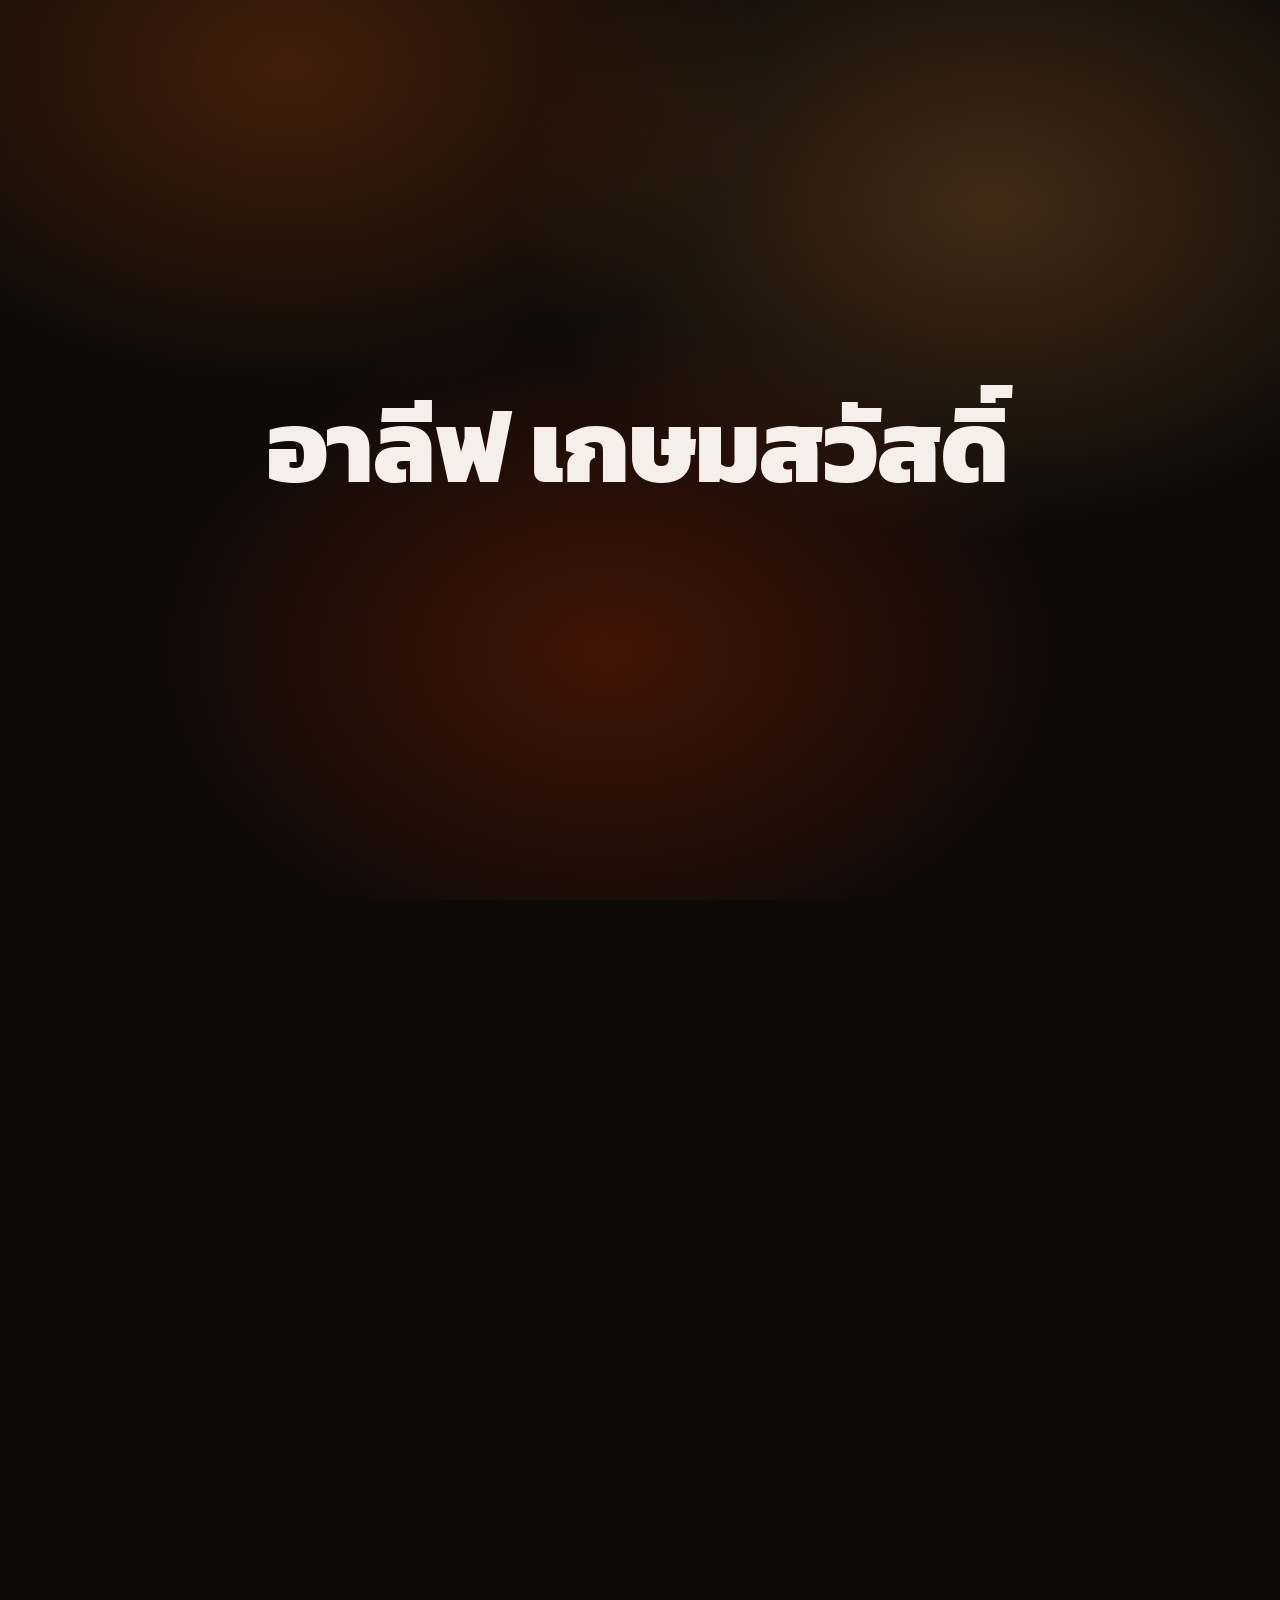
==== about.html @ 43301a78 "About photo beside the card, drifting skills, settings to skip intros About - The ID card no longer " ====
<!doctype html>
<html lang="th">
<head>
<meta charset="utf-8">
<meta name="viewport" content="width=device-width, initial-scale=1">
<title>ประวัติ · อาลีฟ เกษมสวัสดิ์</title>
<meta name="description" content="ประวัติส่วนตัว การศึกษา และทักษะของอาลีฟ เกษมสวัสดิ์">
<!-- settings (menu): skip the page intros, read before anything is drawn -->
<script>try{localStorage.getItem("skipIntro")&&document.documentElement.classList.add("no-intro")}catch(e){}</script>
<link rel="preconnect" href="https://fonts.googleapis.com">
<link rel="preconnect" href="https://fonts.gstatic.com" crossorigin>
<link href="https://fonts.googleapis.com/css2?family=Kanit:wght@400;600;700;800&family=IBM+Plex+Sans+Thai:wght@400;500;600&display=swap" rel="stylesheet">
<link rel="stylesheet" href="assets/style.css?v=15">
<script src="assets/main.js?v=15" defer></script>
</head>
<body>
<header class="site-header">
  <nav aria-label="เมนูหลัก">
    <button class="menu-btn" type="button" aria-label="เปิดเมนู" aria-expanded="false" aria-controls="menu"><i></i><i></i></button>
    <ul class="links" id="menu">
      <li><a href="index.html">หน้าแรก</a></li>
      <li><a href="about.html" aria-current="page">ประวัติ</a></li>
      <li><a href="works.html">ผลงาน</a></li>
      <li><a href="goal.html">เป้าหมาย</a></li>
    </ul>
    <a class="brand" href="index.html">Portfolio</a>
  </nav>
</header>

<main class="page wrap">
  <div class="fold">
    <nav class="crumb" aria-label="ตำแหน่งหน้า"><a href="index.html">หน้าแรก</a><span>/</span>ประวัติ</nav>
    <h1 class="page-title" data-intro aria-label="อาลีฟ เกษมสวัสดิ์ (Arlif Kaseamsawat)"><span class="name" aria-hidden="true"><span class="typed">อาลีฟ เกษมสวัสดิ์</span><span class="caret"></span></span></h1>

    <div class="card-wrap">
      <article class="id-card" data-tilt aria-label="บัตรประวัติ">
        <header class="id-head"><p class="id-word"><span style="--i:0">K</span><span style="--i:1">A</span><span style="--i:2">S</span><span style="--i:3">E</span><span style="--i:4">A</span><span style="--i:5">M</span><span style="--i:6">S</span><span style="--i:7">A</span><span style="--i:8">W</span><span style="--i:9">A</span><span style="--i:10">T</span></p></header>
        <!-- two faces share one spot; the buttons swap them (main.js) -->
        <div class="id-face id-front">
          <dl class="profile">
            <div><dt>ชื่อ-นามสกุล</dt><dd>นายอาลีฟ เกษมสวัสดิ์</dd></div>
            <div><dt>อายุ</dt><dd>17 ปี</dd></div>
            <div><dt>วันเกิด</dt><dd>9 กุมภาพันธ์ 2552</dd></div>
            <div><dt>สัญชาติ</dt><dd>ไทย</dd></div>
            <div><dt>แผนการเรียน</dt><dd>วิทย์-คณิต (STEM)</dd></div>
            <div><dt>อีเมล</dt><dd><a href="mailto:hitonewgen1234@gmail.com">hitonewgen1234@gmail.com</a></dd></div>
          </dl>
          <button class="id-flip" type="button">การศึกษา <span aria-hidden="true">→</span></button>
        </div>
        <div class="id-face id-back">
          <h2>การศึกษา</h2>
          <ol class="crests">
            <li style="--i:0"><img src="assets/wpb-logo.png" alt="ตราโรงเรียนวัดพุทธบูชา" width="88" height="88"><small>มัธยมศึกษาตอนต้น</small><h3>โรงเรียนวัดพุทธบูชา</h3></li>
            <li style="--i:1"><img src="assets/wpb-logo.png" alt="ตราโรงเรียนวัดพุทธบูชา" width="88" height="88"><small>มัธยมศึกษาตอนปลาย</small><h3>โรงเรียนวัดพุทธบูชา</h3><p>วิทย์-คณิต (STEM)</p></li>
            <li class="next" style="--i:2"><img src="assets/kmutt-logo.png" alt="ตรามหาวิทยาลัยเทคโนโลยีพระจอมเกล้าธนบุรี" width="88" height="88"><small>ก้าวต่อไป</small><h3>วิศวกรรมคอมพิวเตอร์ มจธ.</h3><p><a class="more" href="goal.html">ดูเป้าหมาย <span>→</span></a></p></li>
          </ol>
          <button class="id-flip" type="button"><span aria-hidden="true">←</span> ข้อมูลส่วนตัว</button>
        </div>
      </article>
      <!-- the photo beside the card: standing, and arms crossed while hovered; the head comes out over the frame -->
      <figure class="me">
        <div class="me-frame">
          <img class="me-idle" src="assets/me-idle.webp" alt="อาลีฟ เกษมสวัสดิ์ ในชุดนักเรียน" width="284" height="438">
          <img class="me-hover" src="assets/me-hover.webp" alt="" width="284" height="438" aria-hidden="true">
        </div>
        <a class="cloud" href="#skills"><span>SKILL ข้างล่าง ↓</span><i></i><i></i></a>
      </figure>
    </div>
  </div>

  <section class="skills" id="skills" aria-label="ทักษะ">
    <h2 class="skill-title rv" aria-label="SKILL"><svg viewBox="-3 -97 375 104" aria-hidden="true"><path style="--i:0" d="M36 1.4Q26.6 1.4 18.1 -0.1Q9.7 -1.7 3.8 -4.5V-28Q10.4 -24.9 18.3 -23Q26.2 -21 32.8 -21Q38.4 -21 41.4 -22.1Q44.4 -23.2 44.4 -26.3Q44.4 -29.8 39.8 -31.4Q35.1 -33 26.5 -36Q17.5 -39.1 12.4 -42.6Q7.3 -46.2 5 -51.3Q2.8 -56.4 2.8 -63.8Q2.8 -91.6 41.3 -91.6Q46.1 -91.6 51.5 -90.9Q56.8 -90.3 61.8 -89.4Q66.8 -88.5 70.3 -87.4V-63.7Q63.1 -66.5 57.2 -67.7Q51.2 -68.9 46.3 -68.9Q41.4 -68.9 37.5 -68.1Q33.5 -67.3 33.5 -64.1Q33.5 -61.5 37 -60.1Q40.5 -58.8 48.7 -56.6Q59.8 -53.5 65.5 -49.3Q71.1 -45.1 73.2 -39.4Q75.2 -33.7 75.2 -26.5Q75.2 -13.9 65.4 -6.2Q55.6 1.4 36 1.4Z"/><path style="--i:1" d="M83.6 0V-90.2H113.7V-61.6L137.2 -90.2H171.2L140 -52.9L173.7 0H141.8L121.5 -33.9L113.7 -24.8V0Z"/><path style="--i:2" d="M182.1 0V-90.2H212.2V0Z"/><path style="--i:3" d="M223.4 0V-90.2H253.5V-23H292.2V0Z"/><path style="--i:4" d="M297.8 0V-90.2H327.9V-23H366.5V0Z"/></svg></h2>
    <h3 class="skill-cat">ภาษาโปรแกรม</h3>
    <ul class="skill-grid">
      <li class="tile star rv" data-cat="lang"><div class="tile-body"><img src="assets/icons/python.svg" alt="" width="72" height="72"><h4>Python</h4></div><svg class="crown" viewBox="0 0 24 24" role="img" aria-label="ทักษะเด่น"><path fill="currentColor" d="M2.5 7.5 7 11.5l5-7.5 5 7.5 4.5-4L19.5 18h-15z"/><rect fill="currentColor" x="4.5" y="19.5" width="15" height="2.2" rx="1.1"/></svg><button class="see-works" type="button" data-skill="python" aria-label="ดูผลงาน Python">ดูผลงาน ↓</button></li>
      <li class="tile rv" data-cat="lang"><div class="tile-body"><img src="assets/icons/c.svg" alt="" width="72" height="72"><h4>C</h4></div></li>
      <li class="tile rv" data-cat="lang"><div class="tile-body"><img src="assets/icons/cplusplus.svg" alt="" width="72" height="72"><h4>C++</h4></div></li>
      <li class="tile rv" data-cat="lang"><div class="tile-body"><img src="assets/icons/javascript.svg" alt="" width="72" height="72"><h4>JavaScript</h4></div></li>
      <li class="tile rv" data-cat="lang"><div class="tile-body"><img src="assets/icons/typescript.svg" alt="" width="72" height="72"><h4>TypeScript</h4></div></li>
      <li class="tile rv" data-cat="lang"><div class="tile-body"><img src="assets/icons/html.svg" alt="" width="72" height="72"><h4>HTML</h4></div></li>
      <li class="tile rv" data-cat="lang"><div class="tile-body"><img src="assets/icons/css.svg" alt="" width="72" height="72"><h4>CSS</h4></div></li>
      <li class="tile rv" data-cat="lang"><div class="tile-body"><img src="assets/icons/tailwind.svg" alt="" width="72" height="72"><h4>Tailwind</h4></div></li>
      <li class="tile rv" data-cat="lang"><div class="tile-body"><img src="assets/icons/lua.svg" class="mono" alt="" width="72" height="72"><h4>Lua</h4></div></li>
      <li class="tile rv" data-cat="lang"><div class="tile-body"><img src="assets/icons/sql.svg" alt="" width="72" height="72"><h4>SQL</h4></div></li>
    </ul>
    <h3 class="skill-cat">เครื่องมือ</h3>
    <ul class="skill-grid">
      <li class="tile rv" data-cat="tool"><div class="tile-body"><img src="assets/icons/git.svg" alt="" width="72" height="72"><h4>Git</h4></div></li>
      <li class="tile rv" data-cat="tool"><div class="tile-body"><img src="assets/icons/github.svg" class="mono" alt="" width="72" height="72"><h4>GitHub</h4></div></li>
      <li class="tile rv" data-cat="tool"><div class="tile-body"><img src="assets/icons/supabase.svg" alt="" width="72" height="72"><h4>Supabase</h4></div></li>
      <li class="tile rv" data-cat="tool"><div class="tile-body"><img src="assets/icons/terminal.svg" alt="" width="72" height="72"><h4>Terminal</h4></div></li>
      <li class="tile rv" data-cat="tool"><div class="tile-body"><img src="assets/icons/openai.svg" class="mono" alt="" width="72" height="72"><h4>Codex</h4></div></li>
      <li class="tile rv" data-cat="tool"><div class="tile-body"><img src="assets/icons/claude.svg" class="mono" alt="" width="72" height="72"><h4>Claude Code</h4></div></li>
    </ul>
    <h3 class="skill-cat">โปรแกรม</h3>
    <ul class="skill-grid">
      <li class="tile rv" data-cat="app"><div class="tile-body"><img src="assets/icons/vscode.svg" alt="" width="72" height="72"><h4>VS Code</h4></div></li>
      <li class="tile rv" data-cat="app"><div class="tile-body"><img src="assets/icons/arduino.svg" alt="" width="72" height="72"><h4>Arduino IDE</h4></div></li>
      <li class="tile star rv" data-cat="app"><div class="tile-body"><img src="assets/icons/roblox.svg" class="mono" alt="" width="72" height="72"><h4>Roblox Studio</h4></div><svg class="crown" viewBox="0 0 24 24" role="img" aria-label="ทักษะเด่น"><path fill="currentColor" d="M2.5 7.5 7 11.5l5-7.5 5 7.5 4.5-4L19.5 18h-15z"/><rect fill="currentColor" x="4.5" y="19.5" width="15" height="2.2" rx="1.1"/></svg><button class="see-works" type="button" data-skill="roblox" aria-label="ดูผลงาน Roblox Studio">ดูผลงาน ↓</button></li>
      <li class="tile rv" data-cat="app"><div class="tile-body"><img src="assets/icons/unity.svg" class="mono" alt="" width="72" height="72"><h4>Unity</h4></div></li>
      <li class="tile rv" data-cat="app"><div class="tile-body"><img src="assets/icons/blender.svg" alt="" width="72" height="72"><h4>Blender</h4></div></li>
      <li class="tile star rv" data-cat="app"><div class="tile-body"><img src="assets/icons/premiere.svg" alt="" width="72" height="72"><h4>Premiere Pro</h4></div><svg class="crown" viewBox="0 0 24 24" role="img" aria-label="ทักษะเด่น"><path fill="currentColor" d="M2.5 7.5 7 11.5l5-7.5 5 7.5 4.5-4L19.5 18h-15z"/><rect fill="currentColor" x="4.5" y="19.5" width="15" height="2.2" rx="1.1"/></svg><button class="see-works" type="button" data-skill="premiere" aria-label="ดูผลงาน Premiere Pro">ดูผลงาน ↓</button></li>
      <li class="tile rv" data-cat="app"><div class="tile-body"><img src="assets/icons/photoshop.svg" alt="" width="72" height="72"><h4>Photoshop</h4></div></li>
    </ul>
  </section>
</main>

<!-- ผลงานของทักษะเด่น: แทน <div class="work-ph">เร็วๆ นี้</div> ด้วยรูปจริง เช่น
     <img src="assets/works/python-1.webp" alt="ชื่อผลงาน"><figcaption>ชื่อผลงาน</figcaption> -->
<section class="works wrap" id="works" hidden>
    <div class="works-panel" data-skill="python" hidden>
      <h2><img src="assets/icons/python.svg" alt="" width="44" height="44">ผลงาน Python</h2>
      <div class="works-grid">
        <figure class="work"><div class="work-ph">เร็วๆ นี้</div></figure>
        <figure class="work"><div class="work-ph">เร็วๆ นี้</div></figure>
        <figure class="work"><div class="work-ph">เร็วๆ นี้</div></figure>
      </div>
    </div>
    <div class="works-panel" data-skill="roblox" hidden>
      <h2><img src="assets/icons/roblox.svg" class="mono" alt="" width="44" height="44">ผลงาน Roblox Studio</h2>
      <div class="works-grid">
        <figure class="work"><div class="work-ph">เร็วๆ นี้</div></figure>
        <figure class="work"><div class="work-ph">เร็วๆ นี้</div></figure>
        <figure class="work"><div class="work-ph">เร็วๆ นี้</div></figure>
      </div>
    </div>
    <div class="works-panel" data-skill="premiere" hidden>
      <h2><img src="assets/icons/premiere.svg" alt="" width="44" height="44">ผลงาน Premiere Pro</h2>
      <div class="works-grid">
        <figure class="work"><div class="work-ph">เร็วๆ นี้</div></figure>
        <figure class="work"><div class="work-ph">เร็วๆ นี้</div></figure>
        <figure class="work"><div class="work-ph">เร็วๆ นี้</div></figure>
      </div>
    </div>
</section>

<footer class="site-footer">
  <div class="wrap"><a href="mailto:hitonewgen1234@gmail.com">hitonewgen1234@gmail.com ↗</a></div>
</footer>
</body>
</html>
---- assets/style.css ----
:root{
  --bg:#0d0a08; --surface:#16110e; --surface-2:#1f1814; --line:rgba(255,255,255,.08);
  --text:#f6efe9; --muted:#ab9f96; --orange:#ff6a13; --orange-2:#ffa047; --orange-dim:rgba(255,106,19,.14);
  --radius:20px; --ease:cubic-bezier(.2,.8,.2,1);
}
*{box-sizing:border-box;margin:0;padding:0}
html{scroll-behavior:smooth;background:var(--bg);scrollbar-gutter:stable}
/* site background: three soft orange lights drifting slowly (the Aurora component in plain CSS; main.js adds the layer) */
.aurora{position:fixed;inset:0;z-index:-1;overflow:hidden;pointer-events:none}
.aurora i{position:absolute;width:75%;height:75%;border-radius:50%;opacity:.22;background:radial-gradient(closest-side,var(--c),transparent);animation:aurora 20s ease-in-out infinite}
.aurora i:nth-child(1){left:-15%;top:-30%;--c:var(--orange)}
.aurora i:nth-child(2){left:40%;top:-15%;--c:var(--orange-2);animation-duration:27s;animation-delay:-6s}
.aurora i:nth-child(3){left:10%;top:35%;--c:#ff3d00;animation-duration:34s;animation-delay:-13s}
@keyframes aurora{0%,100%{transform:translate3d(0,0,0) rotate(0deg) scale(1)}33%{transform:translate3d(8%,6%,0) rotate(12deg) scale(1.08)}66%{transform:translate3d(-6%,10%,0) rotate(-8deg) scale(.96)}}
body{color:var(--text);font:400 17px/1.75 "IBM Plex Sans Thai",system-ui,sans-serif;overflow-x:hidden;-webkit-font-smoothing:antialiased}
h1,h2,h3{font-family:Kanit,sans-serif;line-height:1.2;letter-spacing:-.01em}
a{color:inherit;text-decoration:none}
img{display:block;max-width:100%}
:focus-visible{outline:2px solid var(--orange);outline-offset:3px;border-radius:6px}
.wrap{width:min(1120px,100% - 32px);margin-inline:auto}
.accent{color:var(--orange)}

/* ---------- Page transitions (Chrome/Edge; other browsers just navigate) ---------- */
@view-transition{navigation:auto}
.site-header{view-transition-name:site-header}
::view-transition-old(root){animation:vt-out .3s var(--ease) both}
::view-transition-new(root){animation:vt-in .55s var(--ease) both}
@keyframes vt-out{to{opacity:0;transform:translateY(-10px)}}
@keyframes vt-in{from{opacity:0;transform:translateY(18px)}}
html:active-view-transition-type(aw)::view-transition-old(root){animation:page-in .35s var(--ease) reverse both}
html:active-view-transition-type(aw)::view-transition-new(root){animation:page-in .35s var(--ease) both}
::view-transition-group(aw-photo){animation-duration:.55s;animation-timing-function:var(--ease)}
.aw-detail[open]{animation:none}

/* ---------- Menu: one button top-left, pages slide in from the left ---------- */
.site-header{position:fixed;top:18px;left:18px;z-index:50}
.menu-btn{position:relative;z-index:2;width:48px;height:48px;border-radius:50%;border:1px solid var(--line);background:rgba(22,17,14,.94);cursor:pointer;transition:border-color .25s}
.menu-btn:hover{border-color:rgba(255,106,19,.6)}
/* "Portfolio" in the top-right corner, level with the menu button */
.brand{position:fixed;top:18px;right:clamp(20px,3vw,40px);font:800 clamp(24px,2.6vw,32px)/48px Kanit;letter-spacing:.03em;color:var(--text);transition:color .25s}
.brand::after{content:".";color:var(--orange)}
.brand:hover{color:var(--orange)}
/* home: a hand-drawn arrow points at the menu until it has been opened once */
.menu-hint{position:fixed;top:68px;left:38px;z-index:49;display:flex;align-items:flex-end;gap:8px;pointer-events:none;
  font:600 16px/1.2 Kanit;color:#fff;text-shadow:0 2px 10px rgba(0,0,0,.7);animation:fade-up .6s var(--ease) 1.2s backwards,bob 2.6s ease-in-out 2.6s infinite;transition:opacity .3s,visibility .3s}
.menu-hint svg{width:52px;height:52px;flex:none;overflow:visible}
.menu-hint path{fill:none;stroke:var(--orange);stroke-width:3;stroke-linecap:round;stroke-linejoin:round;stroke-dasharray:1;stroke-dashoffset:1;animation:draw .8s var(--ease) 1.4s forwards}
@keyframes draw{to{stroke-dashoffset:0}}
.menu-hint span{margin-bottom:-6px}
.menu-seen .menu-hint{opacity:0;visibility:hidden}
.menu-btn i{position:absolute;left:14px;right:14px;height:2px;background:var(--text);border-radius:2px;transition:transform .35s var(--ease)}
.menu-btn i:first-child{top:19px}.menu-btn i:last-child{top:27px}
.menu-open .menu-btn i:first-child{transform:translateY(4px) rotate(45deg)}
.menu-open .menu-btn i:last-child{transform:translateY(-4px) rotate(-45deg)}
.links{position:fixed;top:0;left:0;bottom:0;z-index:1;width:min(340px,80vw);display:flex;flex-direction:column;justify-content:center;gap:2px;list-style:none;counter-reset:nav;
  padding:96px 40px 40px;background:var(--surface);border-right:1px solid var(--line);transform:translateX(-100%);visibility:hidden;transition:transform .45s var(--ease),visibility .45s;will-change:transform}
.links a{display:inline-flex;align-items:baseline;gap:16px;font:600 clamp(36px,4.6vw,50px)/1.3 Kanit;color:var(--text);padding:4px 0;
  opacity:0;transform:translateX(-24px);transition:opacity .45s var(--ease),transform .45s var(--ease),color .25s}
.links a::before{content:counter(nav,decimal-leading-zero);counter-increment:nav;font:600 13px/1 Kanit;color:var(--muted)}
.links a:hover,.links a[aria-current=page]{color:var(--orange)}
/* dims the page behind the open menu; clicking it closes the menu (main.js) */
.site-header::after{content:"";position:fixed;inset:0;z-index:-1;background:rgba(0,0,0,.55);opacity:0;visibility:hidden;transition:opacity .4s,visibility .4s}
body.menu-open{overflow:hidden}
.menu-open .links{transform:none;visibility:visible}
.menu-open .site-header::after{opacity:1;visibility:visible}
.menu-open .links a{opacity:1;transform:none;transition-delay:calc(var(--i,0) * 45ms + 90ms)}
/* settings: a small gear row at the foot of the menu, opening one switch */
.menu-set{margin-top:28px;padding-top:18px;border-top:1px solid var(--line);opacity:0;transform:translateX(-24px);transition:opacity .45s var(--ease),transform .45s var(--ease)}
.menu-open .menu-set{opacity:1;transform:none;transition-delay:290ms}
.set-btn{display:inline-flex;align-items:center;gap:10px;padding:8px 0;border:0;background:none;color:var(--muted);font:600 16px/1 Kanit;cursor:pointer;transition:color .2s}
.set-btn:hover,.set-btn[aria-expanded=true]{color:var(--text)}
.set-btn svg{width:20px;height:20px;transition:transform .5s var(--ease)}
.set-btn[aria-expanded=true] svg{transform:rotate(90deg)}
.set-panel{margin-top:10px;padding:14px;border-radius:14px;background:var(--surface-2);border:1px solid var(--line)}
.set-panel[hidden]{display:none}
.switch{display:flex;align-items:center;gap:12px;font:500 15px/1.35 "IBM Plex Sans Thai";cursor:pointer}
.switch input{position:absolute;opacity:0;width:1px;height:1px}
.switch .knob{position:relative;flex:none;width:42px;height:24px;border-radius:99px;background:#3a302a;transition:background-color .25s}
.switch .knob::after{content:"";position:absolute;top:3px;left:3px;width:18px;height:18px;border-radius:50%;background:#fff;transition:transform .25s var(--ease)}
.switch input:checked+.knob{background:var(--orange)}
.switch input:checked+.knob::after{transform:translateX(18px)}
.switch input:focus-visible+.knob{outline:2px solid var(--orange);outline-offset:3px}
.set-note{margin-top:8px;font-size:13px;color:var(--muted)}
.site-header::after{will-change:opacity}
/* while the menu is open, the always-moving effects behind it (background lights, glass blur over them, rainbow) hold still,
   so the browser only has to move the panel */
.menu-open :is(.aurora i,[data-tier=rainbow],.rainbow-text,.aw-tags .rainbow,.cat-tabs .rainbow-tab,.id-word span,.hero-photo img),
.menu-open .aw-slot::before,.menu-open .aw-tags .silver::after{animation-play-state:paused}

/* ---------- Line-by-line reveal for big headings ---------- */
/* padding keeps Thai tone marks from being clipped by overflow:hidden */
.line{display:block;overflow:hidden;padding:.16em 0 .06em;margin:-.16em 0 -.06em}
.line>span{display:inline-block;transform:translateY(110%);animation:line-up 1s var(--ease) forwards;animation-delay:calc(var(--d,0) * 130ms + 150ms)}
@keyframes line-up{to{transform:none}}
.fade-up{opacity:0;animation:fade-up .9s var(--ease) forwards;animation-delay:calc(var(--d,0) * 130ms + 150ms)}
@keyframes fade-up{from{opacity:0;transform:translateY(16px)}to{opacity:1;transform:none}}

/* scroll reveal */
.js .rv{opacity:0;transform:translateY(36px);transition:opacity .9s var(--ease),transform .9s var(--ease)}
.js .rv.on{opacity:1;transform:none}

/* ---------- Home: photo + caption only ---------- */
.hero-photo{position:relative;height:100svh;min-height:560px;overflow:hidden;display:flex;align-items:flex-end}
.hero-photo img{position:absolute;inset:0;width:100%;height:100%;object-fit:cover;object-position:52% 40%;
  animation:kenburns 18s ease-out both;transition:translate .8s ease-out}
@keyframes kenburns{from{transform:scale(1.16)}to{transform:scale(1.05)}}
.slide::after{content:"";position:absolute;inset:0;background:
  linear-gradient(180deg,rgba(0,0,0,.45) 0%,rgba(0,0,0,0) 26%,rgba(0,0,0,.15) 50%,rgba(10,6,4,.94) 100%)}
.caption{position:relative;z-index:1;padding-bottom:clamp(40px,9vh,88px)}
.caption :is(h1,h2){font-size:clamp(36px,6.4vw,84px);font-weight:800}
.slide{position:absolute;inset:0;display:flex;align-items:flex-end;opacity:0;transition:opacity 1.2s var(--ease)}
.slide.on{opacity:1;z-index:1}
/* the caption animation replays each time its slide comes back */
.slide:not(.on) :is(.line>span,.fade-up),.slide:not(.on) img{animation:none}
.logo-slide{background:#fff}
.logo-slide img{object-fit:contain;padding:16vh 24vw 42vh}
.dots{position:absolute;z-index:4;right:clamp(20px,4vw,48px);bottom:clamp(10px,3vh,28px);display:flex;gap:10px}
.dots button{width:28px;height:24px;padding:10px 0;border:0;background:rgba(255,255,255,.35) content-box;cursor:pointer;transition:background-color .3s,width .3s}
.dots button[aria-current]{width:44px;background-color:var(--orange)}
.caption .sub{display:flex;align-items:center;gap:14px;margin-top:22px;color:rgba(255,255,255,.82);font-size:clamp(15px,1.6vw,18px)}
.caption .sub::before{content:"";width:36px;height:2px;flex:none;background:var(--orange)}

/* ---------- Inner pages ---------- */
.page{padding:clamp(124px,17vh,170px) 0 40px;min-height:calc(100svh - 120px)}
.crumb{font-size:14px;color:var(--muted);margin-bottom:22px}
.crumb a{transition:color .2s}.crumb a:hover{color:var(--orange)}
.crumb span{margin:0 8px;opacity:.5}
.page-title{font-size:clamp(40px,6.6vw,84px);font-weight:800}
h2{font-size:clamp(26px,3.4vw,38px);font-weight:700;margin:96px 0 32px}

/* profile: an ID card with the photo; tilts with the mouse (main.js) and a light sheen sweeps across on hover */
.card-wrap{margin-top:16px;display:flex;align-items:center;gap:clamp(28px,5vw,72px);max-width:1120px}
.card-wrap .id-card{flex:1 1 0;min-width:0}
.id-card{position:relative;overflow:hidden;max-width:820px;display:grid;grid-template-areas:"head" "face";gap:14px;
  padding:18px 26px 22px;border-radius:24px;border:1px solid rgba(255,255,255,.1);
  background:radial-gradient(120% 90% at 100% 0%,rgba(255,106,19,.2),transparent 55%),linear-gradient(160deg,#1f1813,#100b08);
  box-shadow:0 30px 80px -30px rgba(0,0,0,.85),inset 0 1px 0 rgba(255,255,255,.06);transition:transform .25s ease-out}
.id-card::after{content:"";position:absolute;inset:0;pointer-events:none;
  background:linear-gradient(115deg,transparent 38%,rgba(255,255,255,.09) 48%,transparent 58%) 130% 0/250% 100% no-repeat;transition:background-position 1s var(--ease)}
.id-card:hover::after{background-position:-30% 0}
.id-head{grid-area:head;padding-bottom:14px;border-bottom:1px dashed rgba(255,255,255,.14)}
/* surname in orange; a white glint runs across the letters every few seconds */
.id-word{font:800 clamp(20px,2.6vw,28px)/1.2 Kanit;letter-spacing:.2em}
.id-word span{color:var(--orange);animation:glint 3.6s ease-in-out infinite;animation-delay:calc(var(--i) * 90ms)}
@keyframes glint{0%,24%,100%{color:var(--orange)}12%{color:#fff}}
/* the shown face turns visible at once (so it can take focus); the hidden one only after it has faded */
.id-face{grid-area:face;transition:opacity .5s var(--ease),transform .5s var(--ease)}
.id-card.show-edu .id-front,.id-card:not(.show-edu) .id-back{opacity:0;visibility:hidden;transform:translateY(12px) scale(.98);transition:opacity .5s var(--ease),transform .5s var(--ease),visibility 0s .5s}
.id-front{display:grid;grid-template-areas:"info" "flip";gap:14px 32px}
.id-flip{grid-area:flip;justify-self:end;align-self:end;display:inline-flex;gap:8px;align-items:center;padding:10px 18px;border-radius:999px;border:1px solid rgba(255,106,19,.5);
  background:var(--orange-dim);color:var(--orange);font:600 15px/1 Kanit;cursor:pointer;transition:background-color .3s,color .3s}
.id-flip:hover{background:var(--orange);color:#1a0b02}
.id-back{display:flex;flex-direction:column;gap:14px}
.id-back h2{font-size:22px;font-weight:700;margin:0}
.id-back .id-flip{align-self:flex-end;margin-top:auto}
.crests{list-style:none;position:relative;margin:auto 0;display:grid;grid-template-columns:repeat(3,1fr);gap:20px;text-align:center}
.crests::before{content:"";position:absolute;left:16.7%;right:16.7%;top:44px;border-top:2px dashed rgba(255,106,19,.45)}
.crests img{position:relative;display:block;width:88px;height:88px;object-fit:contain;margin:0 auto 12px;padding:4px;border-radius:50%;background:radial-gradient(circle,#1a130f 62%,transparent 64%)}
.show-edu .crests li{animation:crest-in .6s var(--ease) backwards;animation-delay:calc(var(--i) * 120ms + 150ms)}
@keyframes crest-in{from{opacity:0;transform:translateY(16px) scale(.9)}}
.crests small{font:600 13px/1.2 Kanit;color:var(--orange)}
.crests h3{font-size:17px;font-weight:600;line-height:1.4;margin-top:6px}
.crests .next h3{color:var(--orange)}
.crests p{color:var(--muted);font-size:14px}
.profile{grid-area:info;display:grid;grid-template-columns:1fr 1fr;gap:0 24px;align-content:center}
.profile div{padding:11px 0;border-bottom:1px solid var(--line)}
.profile div:first-child,.profile div:last-child{grid-column:1/-1}
.profile div:last-child{border:0}
.profile dt{color:var(--muted);font-size:13px}
.profile dd{font-weight:500;margin-top:2px;overflow-wrap:anywhere}
@media (max-width:600px){
  .id-card{padding:20px}
  .crests{grid-template-columns:1fr;text-align:left}
  .crests::before{left:31px;right:auto;top:32px;bottom:32px;border-top:0;border-left:2px dashed rgba(255,106,19,.45)}
  .crests li{display:grid;grid-template-columns:64px 1fr;column-gap:14px;align-content:center}
  .crests img{grid-row:span 3;width:64px;height:64px;margin:0}
}
/* about: the name types in the middle of the screen, then glides into place (main.js) */
.name{display:inline-block;transform-origin:0 0}
.page-title .caret{width:.07em;height:.85em;vertical-align:-.06em;margin-left:.06em}
.name-intro [data-intro]{position:fixed;inset:0;z-index:60;display:grid;place-items:center;padding:0 16px;text-align:center;font-size:clamp(44px,8vw,112px)}
.page>*,.fold>*,.site-footer{transition:opacity .9s var(--ease),transform .9s var(--ease)}
.site-header{transition:opacity .9s var(--ease)}
.name-intro .site-header{opacity:0}
.name-intro .page>:not(.fold),.name-intro .fold>:not([data-intro]),.name-intro .site-footer{opacity:0;transform:translateY(28px)}
.fold{min-height:calc(100svh - clamp(124px,17vh,170px));display:flex;flex-direction:column}
/* a little white cloud pops out of the photo once the name has landed, then floats; it links down to the skills */
/* the photo: a framed panel with an orange glow; the person stands on its floor and the head comes out over the top edge.
   Hovering swaps the standing pose for arms crossed (both images share one crop, so nothing jumps) */
.me{position:relative;flex:0 0 clamp(220px,24vw,310px);margin:0;padding-top:24%}
.me-frame{position:relative;aspect-ratio:4/5;border-radius:28px;isolation:isolate;
  background:radial-gradient(90% 70% at 50% 100%,rgba(255,106,19,.55),transparent 65%),radial-gradient(60% 50% at 80% 10%,rgba(255,160,71,.18),transparent 70%),linear-gradient(165deg,#2a1b13,#110b08);
  border:1px solid rgba(255,255,255,.12);box-shadow:0 30px 70px -28px rgba(0,0,0,.9),inset 0 1px 0 rgba(255,255,255,.12);transition:box-shadow .5s var(--ease)}
/* a thin orange ring inside the frame, and fine dots like a studio backdrop */
.me-frame::before{content:"";position:absolute;inset:10px;z-index:-1;border-radius:20px;border:1px solid rgba(255,106,19,.35);
  background:radial-gradient(rgba(255,255,255,.07) 1px,transparent 1.2px) 0 0/14px 14px}
.me-frame img{position:absolute;left:1%;bottom:0;width:98%;height:auto;transform-origin:50% 100%;transition:opacity .35s var(--ease),transform .5s var(--ease);
  filter:drop-shadow(0 18px 22px rgba(0,0,0,.45))}
.me-hover{opacity:0}
.me:hover .me-hover{opacity:1}
.me:hover .me-idle{opacity:0}
.me:hover .me-frame img{transform:scale(1.04)}
.me:hover .me-frame{box-shadow:0 36px 80px -26px rgba(0,0,0,.9),0 0 0 1px rgba(255,106,19,.45),0 0 60px -10px rgba(255,106,19,.45)}
@media (max-width:860px){.card-wrap{flex-direction:column;align-items:stretch}.card-wrap .id-card{flex:none}.me{align-self:center;width:min(260px,70vw);flex-basis:auto}}
.cloud{position:absolute;top:9%;right:-26px;z-index:2;padding:10px 16px;border-radius:999px;background:#fff;color:#1a0b02;font:700 14px/1 Kanit;white-space:nowrap;
  filter:drop-shadow(0 10px 14px rgba(0,0,0,.4));transform-origin:15% 100%;transition:scale .3s cubic-bezier(.3,1.7,.5,1);
  animation:cloud-pop .8s cubic-bezier(.3,1.7,.5,1) 1.1s backwards,bob 3.2s ease-in-out 1.9s infinite}
.name-intro .cloud{animation:none}
@media (max-width:600px){.cloud{right:-6px}}
.cloud span{position:relative;z-index:1}
.cloud::before,.cloud::after,.cloud i{content:"";position:absolute;border-radius:50%;background:#fff}
.cloud::before{width:30px;height:30px;top:-13px;left:16px}
.cloud::after{width:24px;height:24px;top:-9px;right:18px}
/* thought-bubble tail, trailing back toward the face */
.cloud i:first-of-type{width:12px;height:12px;left:12px;bottom:-10px}
.cloud i:last-of-type{width:7px;height:7px;left:2px;bottom:-19px}
.cloud:hover,.cloud:focus-visible{scale:1.08}
@keyframes cloud-pop{0%{opacity:0;transform:scale(0) rotate(-12deg)}60%{opacity:1}}
@keyframes bob{50%{transform:translateY(-5px)}}

/* works: "ผลงาน" sits big in the middle and glitches a few times, then glides into place (main.js); writes faster than SKILL */
.aw-title svg{transform-origin:0 0}
.skill-title.aw-title path{animation-duration:.7s,.5s;animation-delay:calc(var(--i) * 110ms + 100ms),1.1s}
.aw-intro .aw-title{position:fixed;inset:0;z-index:60;display:grid;place-items:center;padding:0 16px}
.aw-intro .aw-title svg{width:min(84vw,620px);height:auto}
.aw-intro .site-header{opacity:0}
.aw-intro .page>:not(.aw-title),.aw-intro .site-footer{opacity:0;transform:translateY(28px)}
.zap{animation:zap .42s steps(1)}
@keyframes zap{
  0%{transform:translate(-5px,1px) skewX(-14deg);clip-path:inset(12% 0 52% 0);filter:drop-shadow(5px 0 #00e5ff) drop-shadow(-5px 0 #ff2a6d)}
  15%{transform:translate(6px,-2px);clip-path:inset(58% 0 6% 0);filter:drop-shadow(-4px 0 #00e5ff) drop-shadow(4px 0 #ff2a6d)}
  30%{transform:translate(-2px,0) skewX(10deg);clip-path:inset(30% 0 34% 0);filter:brightness(2.2) drop-shadow(0 0 14px var(--orange))}
  45%{transform:none;clip-path:none;opacity:.35;filter:none}
  60%{opacity:1;transform:translate(3px,1px);filter:drop-shadow(3px 0 #00e5ff) drop-shadow(-3px 0 #ff2a6d)}
  80%{transform:translate(-1px,0);filter:drop-shadow(0 0 10px var(--orange))}
  100%{transform:none;clip-path:none;opacity:1;filter:none}
}

/* skills (about page): tiles grouped by category; the SKILL title writes itself once it scrolls into view */
.skill-title svg{display:block;height:clamp(64px,9vw,112px);width:auto;overflow:visible}
/* 470 = the longest letter outline (getTotalLength); Chrome restarts dashes on every subpath, hence one path per letter */
.skill-title path{fill:var(--text);fill-opacity:0;stroke:var(--orange);stroke-width:2.5;stroke-linecap:round;stroke-linejoin:round;stroke-dasharray:470;stroke-dashoffset:470;
  animation:write 1.1s ease-in-out forwards,ink .8s ease 2.2s forwards;animation-delay:calc(var(--i) * 250ms + 300ms),2.2s}
@keyframes write{to{stroke-dashoffset:0}}
@keyframes ink{to{fill-opacity:1}}
.js .skill-title.rv:not(.on) path{animation-play-state:paused}
.skill-cat{margin:44px 0 16px;font-size:clamp(18px,2vw,22px);font-weight:600;color:var(--muted)}
/* small horizontal chips: icon + name; featured ones wear a crown on top and link to their works */
.skill-grid{list-style:none;display:flex;flex-wrap:wrap;gap:22px 12px;padding-top:12px}
.skills{--s:0}
.js .skills.drifting .tile{animation:drift var(--dur,9s) ease-in-out var(--del,0s) infinite alternate}
@keyframes drift{
  from{translate:calc(var(--dx,0px) * var(--s)) calc(var(--dy,0px) * var(--s));rotate:calc(var(--r,0deg) * var(--s))}
  to{translate:calc((var(--dx,0px) + var(--fx,0px)) * var(--s)) calc((var(--dy,0px) + var(--fy,0px)) * var(--s));rotate:calc(var(--r,0deg) * var(--s) * -1)}}
.tile{position:relative;display:flex;align-items:center;gap:10px;padding:9px 16px 9px 11px;border-radius:14px;
  background:linear-gradient(90deg,var(--c1),var(--c2));border:1px solid var(--line);transition:border-color .3s,transform .3s var(--ease)}
.tile[data-cat=lang]{--c1:rgba(124,45,18,.5);--c2:rgba(154,52,18,.5)}
.tile[data-cat=tool]{--c1:rgba(120,53,15,.5);--c2:rgba(146,64,14,.5)}
.tile[data-cat=app]{--c1:rgba(127,29,29,.5);--c2:rgba(153,27,27,.5)}
.tile-body{display:flex;align-items:center;gap:10px}
.tile img{width:30px;height:30px}
.tile img.mono{filter:brightness(0) invert(1)}
.tile h4{margin:0;font-size:14px;font-weight:600;letter-spacing:.05em;text-transform:uppercase;white-space:nowrap}
.tile:hover{border-color:rgba(255,106,19,.5);transform:translateY(-2px)}
.crown{position:absolute;top:-19px;left:50%;width:26px;height:26px;color:var(--orange);transform:translateX(-50%) rotate(-10deg);
  filter:drop-shadow(0 3px 6px rgba(0,0,0,.55));transition:transform .4s cubic-bezier(.3,1.6,.5,1)}
.star{border-color:rgba(255,106,19,.55)}
.star:hover .crown,.star:focus-within .crown{transform:translateX(-50%) translateY(-3px) rotate(8deg)}
.see-works{margin-left:4px;padding:6px 12px;border:0;border-radius:99px;white-space:nowrap;cursor:pointer;
  background:var(--orange);color:#1a0b02;font:600 13px/1 "IBM Plex Sans Thai";transition:background .25s}
.see-works:hover{background:var(--orange-2)}

/* works for a featured skill: opened by its button, zoom + fade in */
.works{padding:40px 0 20px}
.works-panel{scroll-margin-top:96px}
.works-panel h2{display:flex;align-items:center;gap:14px;margin:0 0 28px}
.works-panel h2 img{width:44px;height:44px}
.works-panel h2 img.mono{filter:brightness(0) invert(1)}
.works-grid{display:grid;grid-template-columns:repeat(auto-fill,minmax(280px,1fr));gap:16px}
.work{border-radius:20px;overflow:hidden;background:var(--surface);border:1px solid var(--line)}
.work img,.work-ph{display:block;width:100%;aspect-ratio:4/3;object-fit:cover}
.work-ph{display:grid;place-items:center;color:var(--muted);font-size:15px;background:var(--surface-2);border-bottom:1px dashed rgba(255,255,255,.12)}
.work figcaption{padding:14px 18px;font-weight:500}
.work.in{animation:zoom-in .8s var(--ease) both}
@keyframes zoom-in{from{opacity:0;transform:scale(.8)}to{opacity:1;transform:none}}

/* award */
.meta{display:grid;grid-template-columns:auto 1fr;gap:12px 24px;margin:28px 0;padding:22px 24px;border-radius:var(--radius);background:var(--surface);border:1px solid var(--line)}
.meta dt{color:var(--muted);font-size:14px}
.meta dd{font-weight:500}
.more{display:inline-flex;gap:10px;align-items:center;font-weight:600;color:var(--orange)}
.more span{transition:transform .3s var(--ease)}
.more:hover span{transform:translateX(6px)}
/* awards: photo-pile cards that fan out on hover and open a detail sheet */
.aw-grid{display:grid;grid-template-columns:repeat(auto-fill,minmax(300px,1fr));gap:40px 32px;margin-top:64px}
.aw-slot{position:relative;display:grid}
/* tier frame: silver medal, orange award, plain entry */
[data-tier]{border:1.5px solid transparent;background:linear-gradient(var(--surface),var(--surface)) padding-box,var(--frame) border-box}
[data-tier=silver]{--frame:linear-gradient(140deg,#eef1f3,#7b848b 35%,#f7f9fa 55%,#868f96 80%,#d5dadd)}
[data-tier=orange]{--frame:linear-gradient(140deg,var(--orange-2),var(--orange) 45%,#a8400c 70%,var(--orange-2))}
[data-tier=plain]{--frame:linear-gradient(rgba(255,255,255,.16),rgba(255,255,255,.06))}
.aw-card{grid-area:1/1;position:relative;display:flex;flex-direction:column;padding:10px;border-radius:22px;box-shadow:0 28px 50px -18px rgba(0,0,0,.75);transition:transform .25s ease-out,box-shadow .4s}
.aw-slot:hover .aw-card{box-shadow:0 36px 60px -16px rgba(0,0,0,.85)}
.aw-photo{position:relative;aspect-ratio:4/3;overflow:hidden;border-radius:14px;background:var(--surface-2)}
.aw-photo img{width:100%;height:100%;object-fit:cover;transition:transform 1.4s var(--ease)}
.aw-card:is(:hover,:focus-within) .aw-photo img{transform:scale(1.06)}
/* light glare that follows the tilt */
.aw-photo::after{content:"";position:absolute;inset:0;background:radial-gradient(circle at var(--mx,30%) var(--my,0%),rgba(255,255,255,.38),transparent 55%);mix-blend-mode:soft-light;opacity:0;transition:opacity .4s}
.aw-card:hover .aw-photo::after{opacity:1}
.aw-body{display:flex;flex-direction:column;gap:8px;flex:1;padding:20px 14px 8px}
.aw-tags{display:flex;flex-wrap:wrap;gap:8px;font-size:13px}
.aw-tags span{padding:4px 12px;border-radius:99px;border:1px solid var(--line);color:var(--muted)}
.aw-tags .badge{border-color:transparent;background:var(--orange);color:#1a0b02;font-weight:600}
.aw-tags .silver{position:relative;overflow:hidden;background:linear-gradient(135deg,#8f989f,#eef2f5 50%,#8f989f);border:0}
.aw-tags .silver::after{content:"";position:absolute;inset:0;background:linear-gradient(100deg,transparent 30%,rgba(255,255,255,.95) 50%,transparent 70%);transform:translateX(-120%);animation:sheen 3.2s ease-in-out infinite}
@keyframes sheen{55%,100%{transform:translateX(120%)}}
.aw-tags .flat{background:transparent;border-color:var(--line);color:var(--text)}
.aw-card h2{font:700 clamp(22px,2.2vw,28px)/1.2 Kanit;margin:6px 0 0}
.aw-tease{color:var(--muted)}
.aw-stat{font:600 15px/1.4 Kanit;color:var(--orange-2)}
.aw-foot{display:flex;flex-wrap:wrap;justify-content:space-between;align-items:center;gap:10px 12px;margin-top:auto;padding-top:18px;color:var(--muted)}
.aw-foot small{order:-1;flex-basis:100%;font-size:13px}
.aw-open{display:inline-flex;gap:8px;padding:9px 18px;border:0;border-radius:99px;background:var(--orange-dim);font:600 16px Kanit;color:var(--orange-2);cursor:pointer;transition:background-color .3s,color .3s}
.aw-card:hover .aw-open{background:var(--orange);color:#1a0b02}
.aw-open::after{content:"";position:absolute;inset:0;border-radius:22px}
.aw-open:focus-visible{outline:none}
.aw-open:focus-visible::after{outline:2px solid var(--orange);outline-offset:3px}
.aw-open span{transition:transform .3s var(--ease)}
.aw-card:hover .aw-open span{transform:translateX(6px)}
.aw-detail{width:min(880px,94vw);max-width:none;color:var(--text)}
.aw-sheet,.aw-gallery{scrollbar-width:thin;scrollbar-color:rgba(255,106,19,.5) transparent}
.aw-sheet{max-height:90dvh;overflow:auto;overscroll-behavior:contain;padding:28px;border-radius:24px}
.aw-sheet>p{font-size:17px}
.aw-sheet h3{font:600 19px Kanit;color:var(--orange-2);margin:28px 0 8px}
.aw-sheet .meta{margin:22px 0 0}
body:has(.aw-detail[open]){overflow:hidden}
.aw-close{position:absolute;top:12px;right:12px;z-index:2;width:44px;height:44px;border-radius:50%;border:0;background:var(--orange);color:#1a0b02;font-size:22px;cursor:pointer}
.aw-gallery{display:flex;gap:12px;overflow-x:auto;scroll-snap-type:x mandatory;padding-bottom:6px}
.aw-gallery figure{flex:none;scroll-snap-align:start;cursor:zoom-in}
.aw-gallery img{height:clamp(200px,40vh,340px);width:auto;border-radius:14px}
.aw-sheet header{margin:24px 0 14px}
.aw-sheet header h2{font:700 clamp(26px,3vw,36px)/1.2 Kanit;margin:10px 0 4px}
.aw-org{color:var(--muted);font-size:15px}
.aw-links{display:flex;flex-wrap:wrap;gap:10px;margin-top:24px}
.aw-links a{padding:10px 18px;border-radius:99px;border:1px solid rgba(255,106,19,.45);font-weight:500;transition:background-color .2s}
.aw-links a:hover{background:var(--orange-dim)}
.exact{display:grid;grid-template-columns:repeat(5,1fr);gap:8px;margin-top:18px;padding:0;list-style:none}
.exact li{padding:12px 4px;border-radius:14px;background:var(--surface-2);text-align:center;font-size:13px;color:var(--muted)}
.exact b{display:block;font:800 30px/1.1 Kanit;color:var(--orange)}
.aw-cert,.aw-certs{max-width:560px;cursor:zoom-in}
.aw-cert{max-width:360px}
.aw-cert img,.aw-certs img{width:100%;height:auto;border-radius:12px}
.aw-cert figcaption,.aw-certs figcaption{margin-top:10px;font-size:14px;color:var(--muted)}
.aw-certs{display:grid}
.aw-certs .slide{position:static;display:block;grid-area:1/1;transition:opacity .8s var(--ease),visibility 0s .8s}
.aw-certs .slide.on{transition-delay:0s}
.aw-certs .slide:not(.on){visibility:hidden}
.aw-certs .slide::after{content:none}
.aw-certs .dots{position:static;grid-area:2/1;margin-top:12px}
@media (max-width:600px){.aw-sheet{padding:18px}.aw-close{top:8px;right:8px}}

/* works categories: tab row filters the sections (main.js) */
.cat-tabs{display:flex;flex-wrap:wrap;gap:10px;margin-top:48px}
.cat-tabs button{padding:10px 20px;border-radius:99px;border:1px solid var(--line);background:var(--surface);color:var(--muted);font:600 16px/1.2 Kanit;cursor:pointer;transition:color .25s,border-color .25s,background-color .25s}
.cat-tabs button:hover{color:var(--text);border-color:rgba(255,106,19,.5)}
.cat-tabs button[aria-pressed=true]{background:var(--orange);border-color:var(--orange);color:#1a0b02}
.aw-cat .aw-grid{margin-top:0}
.cat-head{display:flex;align-items:baseline;gap:12px;margin:72px 0 28px}
.cat-head small{font:600 15px/1 Kanit;color:var(--muted)}
.pop{animation:zoom-in .7s var(--ease) both}
/* certificate cards: show the whole certificate instead of cropping it */
.aw-photo.doc{padding:14px;background:#efe9e3}
.aw-photo.doc img{object-fit:contain}

/* ---------- "ทำด้วยตัวเอง": rainbow that turns around the frame and glows ---------- */
@property --spin{syntax:"<angle>";inherits:true;initial-value:0deg}
:root{--rainbow:conic-gradient(from var(--spin),#ff3d6e,#ff9f1c,#ffe14d,#3dff8f,#2ee6ff,#4d7cff,#b84dff,#ff3d6e)}
@keyframes spin{to{--spin:360deg}}
@keyframes hue{to{background-position:200% 0}}
[data-tier=rainbow]{isolation:isolate;overflow:hidden;border:0;padding:12px;background:none}
[data-tier=rainbow]::before{content:"";position:absolute;z-index:-2;left:50%;top:50%;width:220%;aspect-ratio:1;translate:-50% -50%;
  background:conic-gradient(#ff3d6e,#ff9f1c,#ffe14d,#3dff8f,#2ee6ff,#4d7cff,#b84dff,#ff3d6e);animation:turn 4s linear infinite;will-change:transform}
[data-tier=rainbow]::after{content:"";position:absolute;z-index:-1;inset:2px;border-radius:20px;background:var(--surface)}
@keyframes turn{to{rotate:360deg}}
/* the glow: the same rainbow, blurred, behind the card */
.aw-slot:has([data-tier=rainbow]){isolation:isolate}
.aw-slot:has([data-tier=rainbow])::before{content:"";position:absolute;inset:4px;z-index:-1;border-radius:22px;background:var(--rainbow);filter:blur(24px);opacity:.5;animation:glow 3.2s ease-in-out infinite;transition:opacity .4s}
.aw-slot:has([data-tier=rainbow]):hover::before{animation-play-state:paused;opacity:.85}
@keyframes glow{50%{opacity:.75}}
.aw-card[data-tier=rainbow] .aw-stat{color:#ffe14d}
.rainbow-text{background:linear-gradient(90deg,#ff3d6e,#ff9f1c,#ffe14d,#3dff8f,#2ee6ff,#b84dff,#ff3d6e) 0 0/200% 100%;-webkit-background-clip:text;background-clip:text;color:transparent;
  animation:hue 3s linear infinite}
.aw-tags .rainbow{background:linear-gradient(90deg,#ff3d6e,#ff9f1c,#ffe14d,#3dff8f,#2ee6ff,#b84dff,#ff3d6e) 0 0/200% 100%;color:#1a0b02;animation:hue 3s linear infinite}
.aw-card[data-tier=rainbow] .aw-open{background:rgba(255,255,255,.08);color:var(--text)}
.aw-card[data-tier=rainbow]:hover .aw-open{background:linear-gradient(90deg,#ff3d6e,#ff9f1c,#ffe14d,#3dff8f,#2ee6ff,#b84dff) 0 0/200% 100%;color:#1a0b02;animation:hue 2s linear infinite}
.cat-tabs .rainbow-tab{position:relative;border:2px solid transparent;background:linear-gradient(var(--surface),var(--surface)) padding-box,var(--rainbow) border-box}
.cat-tabs .rainbow-tab:is(:hover,[aria-pressed=true]){animation:spin 4s linear infinite}
.cat-tabs .rainbow-tab span{background:linear-gradient(90deg,#ff3d6e,#ff9f1c,#ffe14d,#3dff8f,#2ee6ff,#b84dff,#ff3d6e) 0 0/200% 100%;-webkit-background-clip:text;background-clip:text;color:transparent;animation:hue 3s linear infinite}
.cat-tabs .rainbow-tab[aria-pressed=true]{background:var(--rainbow) border-box;box-shadow:0 0 22px rgba(255,159,28,.5)}
.cat-tabs .rainbow-tab[aria-pressed=true] span{background:none;color:#1a0b02}

/* goal intro: a circle opens to fill the screen, the KMUTT crest pops in with the question, then the circle closes on the page */
/* the overlay is opaque from the first frame so neither the previous page nor this one shows around the circle */
.no-intro .goal-intro{display:none}
.goal-intro{position:fixed;inset:0;z-index:70;display:grid;place-content:center;justify-items:center;gap:18px;padding:0 16px;text-align:center;
  background:var(--bg);color:#1a0b02;pointer-events:none;animation:circle-close .6s cubic-bezier(.7,0,.3,1) 2.4s forwards}
.goal-intro::before{content:"";position:absolute;inset:0;z-index:-1;background:var(--text);clip-path:circle(0 at 50% 50%);animation:circle-open .7s cubic-bezier(.7,0,.3,1) .1s forwards}
@keyframes circle-open{to{clip-path:circle(100% at 50% 50%)}}
/* the circle is this page's entrance: no cross-page fade on top of it */
html:has(.goal-intro)::view-transition-old(root){animation:none;opacity:0}
html:has(.goal-intro)::view-transition-new(root){animation:none}
@keyframes circle-close{from{clip-path:circle(100% at 50% 50%)}to{clip-path:circle(0 at 50% 50%)}}
.goal-intro img{width:120px;height:120px;animation:crest-pop .7s cubic-bezier(.3,1.7,.5,1) .65s backwards}
@keyframes crest-pop{from{opacity:0;transform:scale(0) rotate(-30deg)}}
.goal-intro p{font:800 clamp(34px,6vw,64px)/1.2 Kanit;animation:fade-up .6s var(--ease) 1.05s backwards}
/* the headline rises as the circle closes */
.goal-intro~main .line>span,.goal-intro~main .fade-up{animation-delay:calc(var(--d,0) * 130ms + 2.7s)}

/* goal story: a frosted-glass macOS terminal types one text at a time; a question button at the end shatters the glass,
   the shards fly back together and the next text types in (main.js) */
.story{min-height:100svh;display:grid;place-items:center;padding:clamp(110px,16vh,150px) 0 clamp(64px,10vh,96px)}
.glass-term{width:min(940px,100%);border-radius:16px;overflow:hidden;
  background:linear-gradient(155deg,rgba(255,255,255,.11),rgba(255,255,255,.025) 60%),rgba(26,19,16,.4);border:1px solid rgba(255,255,255,.16);
  -webkit-backdrop-filter:blur(16px) saturate(150%);backdrop-filter:blur(16px) saturate(150%);
  box-shadow:0 40px 90px -30px rgba(0,0,0,.85),inset 0 1px 0 rgba(255,255,255,.2)}
.tg-bar{position:relative;display:flex;gap:8px;align-items:center;padding:13px 16px;background:rgba(255,255,255,.04);border-bottom:1px solid rgba(255,255,255,.08)}
.tg-bar i{width:12px;height:12px;border-radius:50%;background:#ff5f57}
.tg-bar i:nth-child(2){background:#febc2e}.tg-bar i:nth-child(3){background:#28c840}
.tg-bar .tg-title{position:absolute;inset:0;display:grid;place-items:center;font:500 13px/1 ui-monospace,Menlo,Consolas,monospace;color:var(--muted);pointer-events:none}
.tg-body{padding:clamp(20px,3.6vw,40px)}
.story-step:focus,.page-title:focus{outline:none}
html:not(.js) .story-step+.story-step{margin-top:48px}
.tg-cmd{margin-bottom:18px;font:15px/1.6 ui-monospace,Menlo,Consolas,"IBM Plex Sans Thai",monospace;color:var(--muted)}
.tg-cmd::before{content:"arlif@kmutt ~ % ";color:var(--orange)}
.story-hook{font:800 clamp(52px,11vw,130px)/1.2 Kanit;letter-spacing:-.02em}
.story-step h2{margin:0 0 .5em;font-size:clamp(24px,3.6vw,42px);color:var(--orange)}
.story-text{font:500 clamp(20px,2.7vw,30px)/1.75 Kanit;text-wrap:pretty}
/* typing: the untyped rest stays laid out but invisible, so the window never jumps; the caret takes no room */
.tr{visibility:hidden}
.tc{display:none;width:max(3px,.08em);height:.9em;margin-right:min(-3px,-.08em);vertical-align:-.1em;background:var(--orange);animation:blink 1s steps(1) infinite}
.cur .tc{display:inline-block}
.sr-only{position:absolute;width:1px;height:1px;overflow:hidden;clip-path:inset(50%);white-space:nowrap}
.js .story .glass-term{cursor:pointer;-webkit-user-select:none;user-select:none}
/* "tap anywhere": plain text in the window's bottom padding, so showing it never makes the window grow (a real button, for the keyboard);
   it fades up once a text is typed, then breathes and its arrow nudges */
.story .tg-body{position:relative;padding-bottom:calc(clamp(20px,3.6vw,40px) + 30px)}
.win-tap,.story-tap{position:absolute;right:clamp(20px,3.6vw,40px);bottom:clamp(12px,2vw,18px);padding:4px 0;border:0;background:none;color:var(--muted);
  font:500 15px/1.2 Kanit;cursor:pointer;opacity:0;visibility:hidden;transform:translateY(8px);transition:opacity .6s var(--ease),transform .6s var(--ease),visibility 0s .6s}
.win-tap.show,.story-tap.show{opacity:1;visibility:visible;transform:none;transition-delay:0s;animation:tap-breathe 2.4s ease-in-out .7s infinite}
.win-tap::after,.story-tap::after{content:"›";display:inline-block;margin-left:6px;color:var(--orange);animation:tap-nudge 1.2s ease-in-out infinite}
html:not(.js) :is(.story-tap,.win-tap){display:none}
@keyframes tap-breathe{50%{opacity:.5}}
@keyframes tap-nudge{50%{transform:translateX(4px)}}
.js .story-step:not(.on){display:none}
.js .story .glass-term:not(.on){visibility:hidden}
.story .glass-term.on{animation:story-pop .75s cubic-bezier(.3,1.6,.5,1) backwards}
@keyframes story-pop{from{opacity:0;transform:scale(.5)}}
/* window controls: macOS lights, a little bigger than usual and always showing ×, −, + so they read clearly; larger invisible hit area */
.tg-ctl{position:relative;z-index:1;display:flex;gap:9px}
.tg-ctl button{position:relative;display:grid;place-items:center;width:14px;height:14px;padding:0;border:0;border-radius:50%;background:#ff5f57;color:rgba(70,0,0,.75);
  font:800 11px/1 system-ui,sans-serif;cursor:pointer;box-shadow:inset 0 0 0 .5px rgba(0,0,0,.25);transition:transform .15s,filter .15s}
.tg-ctl button::before{content:"";position:absolute;inset:-8px -5px}
.tg-ctl button:hover{transform:scale(1.15);filter:brightness(1.08)}
.tg-ctl .tg-close::after{content:"×";margin-top:-1px}
.tg-ctl .tg-min{background:#febc2e;color:rgba(90,50,0,.8)}.tg-ctl .tg-min::after{content:"−";margin-top:-1px}
.tg-ctl .tg-max{background:#28c840;color:rgba(0,60,0,.8)}.tg-ctl .tg-max::after{content:"+";margin-top:-1px}
.max .tg-ctl .tg-max::after{content:"–"}
html:not(.js) .tg-ctl button{pointer-events:none}
/* shards: copies of the window, each clipped to one piece of the break (no blur on them, for speed) */
.shards{position:fixed;z-index:45;pointer-events:none}
.shards>*{position:absolute!important;inset:0!important;width:auto!important;height:100%!important;margin:0!important;visibility:visible!important;transform:none;will-change:transform;box-shadow:none!important}
.shards .glass-term{-webkit-backdrop-filter:none;backdrop-filter:none;background-color:rgba(38,29,24,.85)}
.shards *{animation:none!important}
.story-cue{position:fixed;left:50%;bottom:22px;z-index:40;translate:-50% 0;padding:9px 18px;border-radius:999px;border:1px solid var(--line);background:rgba(22,17,14,.94);
  color:var(--text);font:600 15px/1.2 Kanit;white-space:nowrap;box-shadow:0 10px 30px rgba(0,0,0,.6);pointer-events:none;animation:bob 2.6s ease-in-out infinite}
/* while the story runs the page waits; once it is done the story goes away */
.story-on main,.story-on .site-footer,.story-done .story{display:none}
/* outro: the white circle opens over the story with one line, then closes on the goal page */
.goal-outro{position:fixed;inset:0;z-index:70;display:grid;place-content:center;padding:0 16px;text-align:center;color:#1a0b02;pointer-events:none}
.goal-outro[hidden]{display:none}
.goal-outro::before{content:"";position:absolute;inset:0;z-index:-1;background:var(--text);clip-path:circle(0 at 50% 50%);animation:circle-open .7s cubic-bezier(.7,0,.3,1) forwards}
.goal-outro p{font:800 clamp(34px,6vw,64px)/1.2 Kanit;animation:fade-up .6s var(--ease) .45s backwards}
.goal-outro.close{animation:circle-close .6s cubic-bezier(.7,0,.3,1) forwards}
/* the headline rises as the outro circle closes */
.story-done .goal-intro~main :is(.line>span,.fade-up){animation-delay:calc(var(--d,0) * 130ms + 1.7s)}
.no-intro .story-done .goal-intro~main :is(.line>span,.fade-up){animation-delay:calc(var(--d,0) * 130ms + 150ms)}
html.no-intro:has(.goal-intro)::view-transition-old(root){animation:vt-out .3s var(--ease) both;opacity:1}
html.no-intro:has(.goal-intro)::view-transition-new(root){animation:vt-in .55s var(--ease) both}

/* goal */
/* headline: a terminal command that types, waits, erases and types again */
.goal-cmd{font:700 clamp(17px,4.6vw,58px)/1.35 ui-monospace,Menlo,Consolas,monospace;letter-spacing:-.02em;overflow-wrap:anywhere}
.goal-cmd .prompt{color:var(--orange)}
.goal-cmd .tc{width:.55em;height:1em;margin-right:-.55em;vertical-align:-.15em}
.terminal{border-radius:16px;overflow:hidden;background:#090706;border:1px solid var(--line)}
.terminal .bar{position:relative;display:flex;align-items:center;height:42px;padding:0 16px;border-bottom:1px solid var(--line)}
.terminal .bar h2{position:absolute;inset:0;display:grid;place-items:center;margin:0;font:600 12px/1 ui-monospace,Menlo,Consolas,monospace;letter-spacing:.16em;color:var(--muted);pointer-events:none}

/* ---------- Goal desktop: windows open from a dock ---------- */
/* the background lights hold still here, so the glass windows are not re-blurring a moving picture every frame */
.goal-page .aurora i{animation:none}
.desk-page{padding:0;min-height:0}
.desk{position:relative;isolation:isolate;display:flex;flex-direction:column;min-height:100svh;padding-top:clamp(104px,15vh,150px)}
.desk-head{position:relative;z-index:1}
.desk-wall{position:absolute;inset:0;z-index:-1;display:grid;place-content:center;justify-items:center;gap:8px;pointer-events:none;user-select:none}
.desk-wall img{width:clamp(64px,8vw,96px);height:auto;opacity:.5}
.desk-wall p{font:800 clamp(84px,19vw,260px)/.9 Kanit;letter-spacing:-.04em;color:transparent;-webkit-text-stroke:2px rgba(255,106,19,.28)}
/* windows */
.win{position:relative;margin:24px auto 0;width:min(1000px,calc(100% - 32px));box-shadow:0 26px 60px -22px rgba(0,0,0,.85)}
.js .desk .win{position:absolute;z-index:10;margin:0;outline:none}
.win[hidden]{display:none}
.win.front{box-shadow:0 34px 80px -20px rgba(0,0,0,.92),0 0 0 1px rgba(255,106,19,.28)}
.js .win-bar{cursor:grab;-webkit-user-select:none;user-select:none}
.dragging .win-bar{cursor:grabbing}
.dragging{will-change:transform}
.win-meta{position:relative;margin-left:auto;font:600 12px/1 ui-monospace,Menlo,Consolas,monospace;color:var(--muted)}
.glass-term.win .tg-body{padding:clamp(18px,3vw,30px)}
.glass-term.win .tg-cmd{margin-bottom:12px}
.glass-term.win h2{margin:0 0 .45em;font-size:clamp(20px,2.4vw,26px);color:var(--orange)}
.glass-term.win .story-text{font:500 clamp(16px,1.6vw,19px)/1.85 "IBM Plex Sans Thai",system-ui,sans-serif}
/* the statement: one part at a time, a click moves on */
.sop-body{position:relative;padding:22px clamp(16px,3vw,40px) 58px;font:clamp(15px,1.2vw,18px)/1.95 "IBM Plex Sans Thai",system-ui,sans-serif;color:#e9ded6}
.js .sop-body{cursor:pointer;-webkit-user-select:none;user-select:none}
.sop-body .cmd{margin-bottom:12px;font-family:ui-monospace,Menlo,Consolas,"IBM Plex Sans Thai",monospace}
.sop-body .cmd::before{content:"$ ";color:var(--orange)}
.sop-body .tc{width:.6em;height:1.1em;margin-right:-.6em;vertical-align:-.2em}
.sop-step>p{max-width:72em}
html:not(.js) .sop-step+.sop-step{margin-top:1em}
.js .sop-step:not(.on){display:none}
/* dock: glass shelf, sticks to the bottom of the screen while the desktop is in view */
.dock{position:sticky;bottom:14px;z-index:30;align-self:center;margin-top:auto;padding-top:56px}
html:not(.js) .dock{display:none}
.dock ul{display:flex;align-items:flex-end;gap:14px;padding:9px 12px;list-style:none;border-radius:22px;border:1px solid rgba(255,255,255,.16);
  background:rgba(30,22,18,.5);-webkit-backdrop-filter:blur(16px) saturate(150%);backdrop-filter:blur(16px) saturate(150%);box-shadow:0 18px 40px -12px rgba(0,0,0,.8),inset 0 1px 0 rgba(255,255,255,.14)}
.js .dock:not(.in){opacity:0;visibility:hidden;transform:translateY(40px)}
.dock{transition:opacity .6s var(--ease),transform .7s cubic-bezier(.3,1.4,.5,1)}
.dock-app{position:relative;display:block;padding:0;border:0;background:none;cursor:pointer;border-radius:13px}
.dock-icon{display:block;width:52px;height:52px;border-radius:13px;overflow:hidden;transform-origin:50% 100%;transition:transform .14s ease-out;box-shadow:0 6px 14px -6px rgba(0,0,0,.7)}
.dock-icon svg,.dock-icon img{display:block;width:100%;height:100%}
.dock-icon img{padding:6px;background:#fff7f0;object-fit:contain}
.dock.in .dock-app{animation:dock-hello .7s cubic-bezier(.3,1.6,.5,1) backwards;animation-delay:calc(var(--i) * 90ms + 250ms)}
@keyframes dock-hello{from{opacity:0;translate:0 26px}}
.dock-app.launch .dock-icon{animation:dock-bounce .9s ease-out}
@keyframes dock-bounce{25%{translate:0 -20px}50%{translate:0 0}70%{translate:0 -8px}85%{translate:0 0}}
/* running apps get a dot; a minimized one's dot is orange */
.dock-app::after{content:"";position:absolute;left:50%;bottom:-7px;width:5px;height:5px;margin-left:-2.5px;border-radius:50%;background:var(--text);opacity:0;transition:opacity .3s,background-color .3s}
.dock-app.running::after{opacity:.95}
.dock-app.min::after{background:var(--orange)}
.dock-name{position:absolute;left:50%;bottom:calc(100% + 30px);translate:-50% 6px;padding:6px 11px;border-radius:8px;border:1px solid var(--line);background:rgba(20,15,12,.94);
  font:500 13px/1 Kanit;color:var(--text);white-space:nowrap;opacity:0;pointer-events:none;transition:opacity .2s,translate .2s}
.dock-app:is(:hover,:focus-visible) .dock-name{opacity:1;translate:-50% 0}
.dock-hint{position:absolute;left:50%;top:14px;translate:-50% 0;margin:0;font:500 14px/1.2 Kanit;color:var(--muted);white-space:nowrap;transition:opacity .4s;animation:bob 2.6s ease-in-out infinite}
.dock-hint::after{content:" ↓";color:var(--orange)}
.dock-hint.gone{opacity:0}
@media (max-width:600px){.dock ul{gap:12px;padding:8px 10px}.dock-icon{width:48px;height:48px}}
/* a quiet corner button: the whole statement of purpose as plain text, with no animation or blur at all */
.sop-all-btn{position:fixed;left:12px;bottom:12px;z-index:60;width:34px;height:34px;padding:0;border-radius:9px;border:1px solid rgba(255,255,255,.12);background:rgba(13,10,8,.75);
  color:var(--muted);font:700 9px/1 ui-monospace,Menlo,Consolas,monospace;letter-spacing:.04em;cursor:pointer;opacity:.35}
.sop-all-btn:is(:hover,:focus-visible){opacity:1;color:var(--text)}
.sop-all{position:fixed;inset:0;margin:auto;width:min(860px,calc(100% - 24px));height:fit-content;max-height:calc(100dvh - 48px);overflow:auto;overscroll-behavior:contain;padding:0;
  border:1px solid var(--line);border-radius:14px;background:#0d0a08;color:#e9ded6;animation:none}
.sop-all::backdrop{background:rgba(0,0,0,.72)}
.sop-all-head{position:sticky;top:0;display:flex;align-items:center;justify-content:space-between;gap:12px;padding:12px 14px 12px 20px;background:#0d0a08;border-bottom:1px solid var(--line)}
.sop-all-head h2{margin:0;font:600 18px/1.2 Kanit;color:var(--text)}
.sop-all-head button{flex:none;width:36px;height:36px;border:0;border-radius:50%;background:var(--surface-2);color:var(--text);font-size:20px;line-height:1;cursor:pointer}
.sop-all-text{padding:18px clamp(16px,3vw,32px) 28px;font:16px/1.9 "IBM Plex Sans Thai",system-ui,sans-serif}
.sop-all-text p+p{margin-top:1em}

/* ---------- Page entrance: content fades in ---------- */
main,.site-footer{animation:page-in .8s var(--ease) .3s backwards}
@keyframes page-in{from{opacity:0}}

/* ---------- Footer ---------- */
.site-footer{border-top:1px solid var(--line);margin-top:80px;padding:28px 0 36px}
.site-footer .wrap{display:flex;flex-wrap:wrap;justify-content:center;gap:12px;color:var(--muted);font-size:14px}
.site-footer a{color:var(--text);transition:color .2s}
.site-footer a:hover{color:var(--orange)}

/* lightbox */
dialog{margin:auto;border:0;padding:0;background:transparent;max-width:min(1200px,94vw);overflow:visible}
dialog[open]{animation:pop .4s var(--ease)}
@keyframes pop{from{opacity:0;transform:scale(.94)}}
dialog::backdrop{background:rgba(0,0,0,.88);backdrop-filter:blur(6px)}
#lb img{border-radius:16px;max-height:84vh;width:auto;margin:auto}
#lb button{position:absolute;top:12px;right:12px;width:42px;height:42px;border-radius:50%;border:0;background:var(--orange);color:#1a0b02;font-size:22px;cursor:pointer}
#lb p{color:#ddd;text-align:center;margin-top:12px;font-size:14px}

@media (prefers-reduced-motion:reduce){
  *,*::before,*::after,::view-transition-group(*),::view-transition-old(*),::view-transition-new(*){animation:none!important;transition:none!important}
  .line>span,.fade-up,.js .rv{opacity:1;transform:none}
  .skill-title path{stroke-dashoffset:0;fill-opacity:1}
  .goal-intro{display:none}
  .goal-outro::before{clip-path:none}
  .menu-hint path{stroke-dashoffset:0}
}
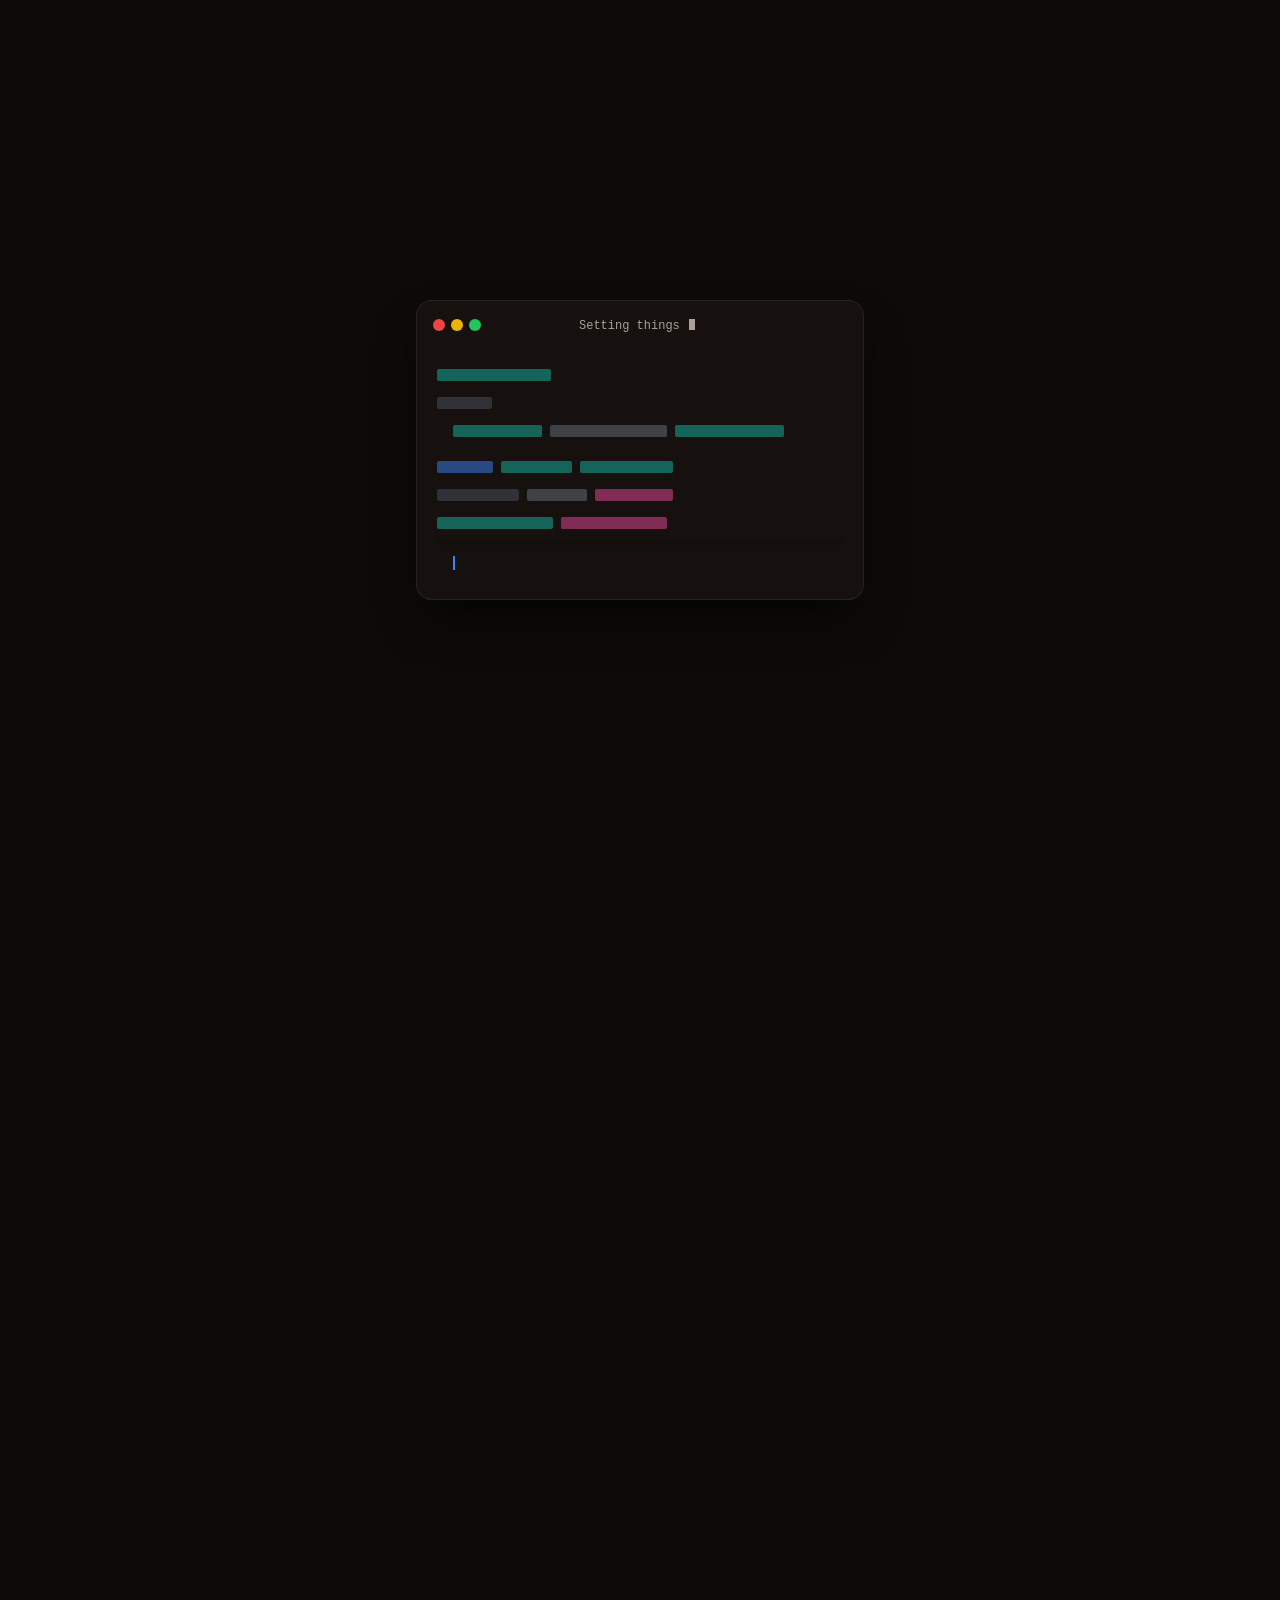
==== commit 6385e4c5: "Full-screen ID card with the photo big inside; first-visit loading screen About - The ID card spans " ====
--- a/about.html
+++ b/about.html
@@ -5,13 +5,14 @@
 <meta name="viewport" content="width=device-width, initial-scale=1">
 <title>ประวัติ · อาลีฟ เกษมสวัสดิ์</title>
 <meta name="description" content="ประวัติส่วนตัว การศึกษา และทักษะของอาลีฟ เกษมสวัสดิ์">
-<!-- settings (menu): skip the page intros, read before anything is drawn -->
-<script>try{localStorage.getItem("skipIntro")&&document.documentElement.classList.add("no-intro")}catch(e){}</script>
+<!-- read before anything is drawn: skip the page intros (settings in the menu); the loading screen only on the first page
+     of a visit (not with intros off or reduced motion); the page shows itself after 8 s whatever happens -->
+<script>(function(d){try{localStorage.getItem("skipIntro")&&d.classList.add("no-intro");if(!sessionStorage.getItem("seenLoader")&&!d.classList.contains("no-intro")&&!matchMedia("(prefers-reduced-motion: reduce)").matches){d.classList.add("loading");setTimeout(function(){d.classList.remove("loading")},8000)}}catch(e){}})(document.documentElement)</script>
 <link rel="preconnect" href="https://fonts.googleapis.com">
 <link rel="preconnect" href="https://fonts.gstatic.com" crossorigin>
 <link href="https://fonts.googleapis.com/css2?family=Kanit:wght@400;600;700;800&family=IBM+Plex+Sans+Thai:wght@400;500;600&display=swap" rel="stylesheet">
-<link rel="stylesheet" href="assets/style.css?v=15">
-<script src="assets/main.js?v=15" defer></script>
+<link rel="stylesheet" href="assets/style.css?v=16">
+<script src="assets/main.js?v=16" defer></script>
 </head>
 <body>
 <header class="site-header">
@@ -27,7 +28,7 @@
   </nav>
 </header>
 
-<main class="page wrap">
+<main class="page">
   <div class="fold">
     <nav class="crumb" aria-label="ตำแหน่งหน้า"><a href="index.html">หน้าแรก</a><span>/</span>ประวัติ</nav>
     <h1 class="page-title" data-intro aria-label="อาลีฟ เกษมสวัสดิ์ (Arlif Kaseamsawat)"><span class="name" aria-hidden="true"><span class="typed">อาลีฟ เกษมสวัสดิ์</span><span class="caret"></span></span></h1>
@@ -37,6 +38,14 @@
         <header class="id-head"><p class="id-word"><span style="--i:0">K</span><span style="--i:1">A</span><span style="--i:2">S</span><span style="--i:3">E</span><span style="--i:4">A</span><span style="--i:5">M</span><span style="--i:6">S</span><span style="--i:7">A</span><span style="--i:8">W</span><span style="--i:9">A</span><span style="--i:10">T</span></p></header>
         <!-- two faces share one spot; the buttons swap them (main.js) -->
         <div class="id-face id-front">
+          <!-- the photo, big, standing in the card: a giant outlined first name behind him, an orange stage light below,
+               and the head coming out over the card's top edge; hovering swaps to arms crossed -->
+          <figure class="me">
+            <p class="me-word" aria-hidden="true">ARLIF</p>
+            <img class="me-idle" src="assets/me-idle.webp" alt="อาลีฟ เกษมสวัสดิ์ ในชุดนักเรียน" width="284" height="438">
+            <img class="me-hover" src="assets/me-hover.webp" alt="" width="284" height="438" aria-hidden="true">
+            <a class="cloud" href="#skills"><span>SKILL ข้างล่าง ↓</span><i></i><i></i></a>
+          </figure>
           <dl class="profile">
             <div><dt>ชื่อ-นามสกุล</dt><dd>นายอาลีฟ เกษมสวัสดิ์</dd></div>
             <div><dt>อายุ</dt><dd>17 ปี</dd></div>
@@ -57,18 +66,10 @@
           <button class="id-flip" type="button"><span aria-hidden="true">←</span> ข้อมูลส่วนตัว</button>
         </div>
       </article>
-      <!-- the photo beside the card: standing, and arms crossed while hovered; the head comes out over the frame -->
-      <figure class="me">
-        <div class="me-frame">
-          <img class="me-idle" src="assets/me-idle.webp" alt="อาลีฟ เกษมสวัสดิ์ ในชุดนักเรียน" width="284" height="438">
-          <img class="me-hover" src="assets/me-hover.webp" alt="" width="284" height="438" aria-hidden="true">
-        </div>
-        <a class="cloud" href="#skills"><span>SKILL ข้างล่าง ↓</span><i></i><i></i></a>
-      </figure>
     </div>
   </div>
 
-  <section class="skills" id="skills" aria-label="ทักษะ">
+  <section class="skills wrap" id="skills" aria-label="ทักษะ">
     <h2 class="skill-title rv" aria-label="SKILL"><svg viewBox="-3 -97 375 104" aria-hidden="true"><path style="--i:0" d="M36 1.4Q26.6 1.4 18.1 -0.1Q9.7 -1.7 3.8 -4.5V-28Q10.4 -24.9 18.3 -23Q26.2 -21 32.8 -21Q38.4 -21 41.4 -22.1Q44.4 -23.2 44.4 -26.3Q44.4 -29.8 39.8 -31.4Q35.1 -33 26.5 -36Q17.5 -39.1 12.4 -42.6Q7.3 -46.2 5 -51.3Q2.8 -56.4 2.8 -63.8Q2.8 -91.6 41.3 -91.6Q46.1 -91.6 51.5 -90.9Q56.8 -90.3 61.8 -89.4Q66.8 -88.5 70.3 -87.4V-63.7Q63.1 -66.5 57.2 -67.7Q51.2 -68.9 46.3 -68.9Q41.4 -68.9 37.5 -68.1Q33.5 -67.3 33.5 -64.1Q33.5 -61.5 37 -60.1Q40.5 -58.8 48.7 -56.6Q59.8 -53.5 65.5 -49.3Q71.1 -45.1 73.2 -39.4Q75.2 -33.7 75.2 -26.5Q75.2 -13.9 65.4 -6.2Q55.6 1.4 36 1.4Z"/><path style="--i:1" d="M83.6 0V-90.2H113.7V-61.6L137.2 -90.2H171.2L140 -52.9L173.7 0H141.8L121.5 -33.9L113.7 -24.8V0Z"/><path style="--i:2" d="M182.1 0V-90.2H212.2V0Z"/><path style="--i:3" d="M223.4 0V-90.2H253.5V-23H292.2V0Z"/><path style="--i:4" d="M297.8 0V-90.2H327.9V-23H366.5V0Z"/></svg></h2>
     <h3 class="skill-cat">ภาษาโปรแกรม</h3>
     <ul class="skill-grid">
--- a/assets/style.css
+++ b/assets/style.css
@@ -128,17 +128,18 @@
 .page-title{font-size:clamp(40px,6.6vw,84px);font-weight:800}
 h2{font-size:clamp(26px,3.4vw,38px);font-weight:700;margin:96px 0 32px}
 
-/* profile: an ID card with the photo; tilts with the mouse (main.js) and a light sheen sweeps across on hover */
-.card-wrap{margin-top:16px;display:flex;align-items:center;gap:clamp(28px,5vw,72px);max-width:1120px}
-.card-wrap .id-card{flex:1 1 0;min-width:0}
-.id-card{position:relative;overflow:hidden;max-width:820px;display:grid;grid-template-areas:"head" "face";gap:14px;
-  padding:18px 26px 22px;border-radius:24px;border:1px solid rgba(255,255,255,.1);
+/* profile: an ID card as wide and tall as the screen, a gap from every edge so it still reads as a card; tilts with the mouse
+   (main.js) and a light sheen sweeps across on hover. The about page is full width; its title and skills keep the page width */
+.fold>.crumb,.fold>.page-title{width:min(1120px,100% - 32px);margin-inline:auto}
+.card-wrap{--gap:clamp(10px,1.8vw,26px);margin:clamp(40px,6vh,64px) var(--gap) 0;overflow-x:clip} /* the big name behind the photo may not widen the page */
+.id-card{position:relative;display:grid;grid-template-areas:"head" "face";grid-template-rows:auto 1fr;gap:14px;min-height:max(560px,calc(100svh - 2 * var(--gap)));
+  padding:clamp(18px,2.4vw,30px) clamp(20px,3vw,40px) clamp(20px,2.6vw,32px);border-radius:28px;border:1px solid rgba(255,255,255,.1);
   background:radial-gradient(120% 90% at 100% 0%,rgba(255,106,19,.2),transparent 55%),linear-gradient(160deg,#1f1813,#100b08);
   box-shadow:0 30px 80px -30px rgba(0,0,0,.85),inset 0 1px 0 rgba(255,255,255,.06);transition:transform .25s ease-out}
-.id-card::after{content:"";position:absolute;inset:0;pointer-events:none;
+.id-card::after{content:"";position:absolute;inset:0;border-radius:inherit;pointer-events:none;
   background:linear-gradient(115deg,transparent 38%,rgba(255,255,255,.09) 48%,transparent 58%) 130% 0/250% 100% no-repeat;transition:background-position 1s var(--ease)}
 .id-card:hover::after{background-position:-30% 0}
-.id-head{grid-area:head;padding-bottom:14px;border-bottom:1px dashed rgba(255,255,255,.14)}
+.id-head{grid-area:head;position:relative;z-index:2;padding-bottom:14px;border-bottom:1px dashed rgba(255,255,255,.14)}
 /* surname in orange; a white glint runs across the letters every few seconds */
 .id-word{font:800 clamp(20px,2.6vw,28px)/1.2 Kanit;letter-spacing:.2em}
 .id-word span{color:var(--orange);animation:glint 3.6s ease-in-out infinite;animation-delay:calc(var(--i) * 90ms)}
@@ -146,7 +147,30 @@
 /* the shown face turns visible at once (so it can take focus); the hidden one only after it has faded */
 .id-face{grid-area:face;transition:opacity .5s var(--ease),transform .5s var(--ease)}
 .id-card.show-edu .id-front,.id-card:not(.show-edu) .id-back{opacity:0;visibility:hidden;transform:translateY(12px) scale(.98);transition:opacity .5s var(--ease),transform .5s var(--ease),visibility 0s .5s}
-.id-front{display:grid;grid-template-areas:"info" "flip";gap:14px 32px}
+.id-front{display:grid;grid-template-columns:minmax(0,1.1fr) minmax(0,1fr);grid-template-areas:"photo info" "photo flip";grid-template-rows:1fr auto;gap:14px clamp(24px,4vw,64px)}
+/* the photo: big and the focal point. Layered back to front: a giant outlined first name, a ring and an orange stage light,
+   then him, standing on the card's floor; his head comes out over the dashed line and the card's top edge (overlap).
+   Both photos share one crop, so the hover swap does not jump. The photo is small to begin with, so it is not blown up further */
+.me{grid-area:photo;position:relative;margin:0 0 calc(-1 * clamp(20px,2.6vw,32px));min-height:340px;isolation:isolate;z-index:3;
+  clip-path:inset(-100vh -100vw 0 -100vw)} /* only the bottom is cut, at the card's floor: he stands in the card, his head can go out over its top */
+.me::before{content:"";position:absolute;left:50%;bottom:0;width:min(92%,560px);aspect-ratio:1;translate:-50% 12%;z-index:-1;border-radius:50%;
+  background:radial-gradient(closest-side,rgba(255,106,19,.55),rgba(255,106,19,.12) 60%,transparent 72%);transition:opacity .5s var(--ease),scale .6s var(--ease)}
+.me::after{content:"";position:absolute;left:50%;bottom:10%;width:min(70%,420px);aspect-ratio:1;translate:-50% 0;z-index:-1;border-radius:50%;border:1px solid rgba(255,106,19,.35)}
+.me-word{position:absolute;inset:auto -14% 40%;z-index:-1;text-align:center;font:800 clamp(80px,15vw,260px)/.8 Kanit;letter-spacing:-.03em;
+  color:transparent;-webkit-text-stroke:2px rgba(255,106,19,.62);user-select:none;pointer-events:none}
+.me img{position:absolute;left:50%;bottom:-13%;height:min(calc(113% + 40px),880px);width:auto;max-width:none;translate:-50% 0;transform-origin:50% 100%;
+  filter:drop-shadow(0 24px 30px rgba(0,0,0,.55));transition:opacity .35s var(--ease),transform .5s var(--ease)}
+.me-hover{opacity:0}
+.me:hover .me-hover{opacity:1}
+.me:hover .me-idle{opacity:0}
+.me:hover img{transform:scale(1.03)}
+.me:hover::before{scale:1.08}
+.profile dd{font-size:clamp(16px,1.3vw,19px)}
+@media (max-width:860px){
+  .id-front{grid-template-columns:1fr;grid-template-areas:"photo" "info" "flip";grid-template-rows:auto auto auto}
+  .me{height:min(62svh,520px);margin:0}
+  .me img{height:calc(100% + 36px);bottom:-6%}
+}
 .id-flip{grid-area:flip;justify-self:end;align-self:end;display:inline-flex;gap:8px;align-items:center;padding:10px 18px;border-radius:999px;border:1px solid rgba(255,106,19,.5);
   background:var(--orange-dim);color:var(--orange);font:600 15px/1 Kanit;cursor:pointer;transition:background-color .3s,color .3s}
 .id-flip:hover{background:var(--orange);color:#1a0b02}
@@ -185,28 +209,11 @@
 .name-intro .page>:not(.fold),.name-intro .fold>:not([data-intro]),.name-intro .site-footer{opacity:0;transform:translateY(28px)}
 .fold{min-height:calc(100svh - clamp(124px,17vh,170px));display:flex;flex-direction:column}
 /* a little white cloud pops out of the photo once the name has landed, then floats; it links down to the skills */
-/* the photo: a framed panel with an orange glow; the person stands on its floor and the head comes out over the top edge.
-   Hovering swaps the standing pose for arms crossed (both images share one crop, so nothing jumps) */
-.me{position:relative;flex:0 0 clamp(220px,24vw,310px);margin:0;padding-top:24%}
-.me-frame{position:relative;aspect-ratio:4/5;border-radius:28px;isolation:isolate;
-  background:radial-gradient(90% 70% at 50% 100%,rgba(255,106,19,.55),transparent 65%),radial-gradient(60% 50% at 80% 10%,rgba(255,160,71,.18),transparent 70%),linear-gradient(165deg,#2a1b13,#110b08);
-  border:1px solid rgba(255,255,255,.12);box-shadow:0 30px 70px -28px rgba(0,0,0,.9),inset 0 1px 0 rgba(255,255,255,.12);transition:box-shadow .5s var(--ease)}
-/* a thin orange ring inside the frame, and fine dots like a studio backdrop */
-.me-frame::before{content:"";position:absolute;inset:10px;z-index:-1;border-radius:20px;border:1px solid rgba(255,106,19,.35);
-  background:radial-gradient(rgba(255,255,255,.07) 1px,transparent 1.2px) 0 0/14px 14px}
-.me-frame img{position:absolute;left:1%;bottom:0;width:98%;height:auto;transform-origin:50% 100%;transition:opacity .35s var(--ease),transform .5s var(--ease);
-  filter:drop-shadow(0 18px 22px rgba(0,0,0,.45))}
-.me-hover{opacity:0}
-.me:hover .me-hover{opacity:1}
-.me:hover .me-idle{opacity:0}
-.me:hover .me-frame img{transform:scale(1.04)}
-.me:hover .me-frame{box-shadow:0 36px 80px -26px rgba(0,0,0,.9),0 0 0 1px rgba(255,106,19,.45),0 0 60px -10px rgba(255,106,19,.45)}
-@media (max-width:860px){.card-wrap{flex-direction:column;align-items:stretch}.card-wrap .id-card{flex:none}.me{align-self:center;width:min(260px,70vw);flex-basis:auto}}
-.cloud{position:absolute;top:9%;right:-26px;z-index:2;padding:10px 16px;border-radius:999px;background:#fff;color:#1a0b02;font:700 14px/1 Kanit;white-space:nowrap;
+.cloud{position:absolute;top:2%;right:6%;z-index:2;padding:10px 16px;border-radius:999px;background:#fff;color:#1a0b02;font:700 14px/1 Kanit;white-space:nowrap;
   filter:drop-shadow(0 10px 14px rgba(0,0,0,.4));transform-origin:15% 100%;transition:scale .3s cubic-bezier(.3,1.7,.5,1);
   animation:cloud-pop .8s cubic-bezier(.3,1.7,.5,1) 1.1s backwards,bob 3.2s ease-in-out 1.9s infinite}
 .name-intro .cloud{animation:none}
-@media (max-width:600px){.cloud{right:-6px}}
+@media (max-width:600px){.cloud{top:4%;right:2%}}
 .cloud span{position:relative;z-index:1}
 .cloud::before,.cloud::after,.cloud i{content:"";position:absolute;border-radius:50%;background:#fff}
 .cloud::before{width:30px;height:30px;top:-13px;left:16px}
@@ -593,3 +600,35 @@
   .goal-outro::before{clip-path:none}
   .menu-hint path{stroke-dashoffset:0}
 }
+
+/* ---------- Loading screen: only on the first page of a visit (the <head> decides). A small terminal window: the title types
+   and deletes a few words, coloured code bars grow in line after line under a blinking cursor. Everything else on the page
+   waits, hidden and paused, until it fades away */
+html.loading body>*:not(.loader){visibility:hidden}
+html.loading body *{animation-play-state:paused!important}
+html.loading .loader,html.loading .loader *{animation-play-state:running!important}
+.loader{position:fixed;inset:0;z-index:100;display:grid;place-items:center;padding:32px;background:var(--bg);transition:opacity .5s var(--ease),visibility 0s .5s}
+.loader.out{opacity:0;visibility:hidden}
+.ld-win{position:relative;width:min(448px,100%);height:300px;border-radius:16px;overflow:hidden;background:var(--surface);border:1px solid var(--line);
+  box-shadow:0 25px 50px -12px rgba(0,0,0,.65);animation:ld-in .3s ease-out both;transition:transform .5s var(--ease)}
+.loader.out .ld-win{transform:scale(1.04)}
+@keyframes ld-in{from{opacity:0;transform:scale(.95)}}
+.ld-bar{position:relative;z-index:1;display:flex;align-items:center;height:48px;padding:0 16px}
+.ld-dots{display:flex;gap:6px}
+.ld-dots i{width:12px;height:12px;border-radius:50%;background:#ef4444}
+.ld-dots i:nth-child(2){background:#eab308}.ld-dots i:nth-child(3){background:#22c55e}
+.ld-title{flex:1;margin-right:54px;text-align:center;font:12px/1 ui-monospace,Menlo,Consolas,monospace;color:var(--muted);white-space:nowrap;animation:fade-in .3s .2s both}
+@keyframes fade-in{from{opacity:0}}
+.ld-title::after{content:"";display:inline-block;width:6px;height:11px;margin-left:2px;vertical-align:-1px;background:var(--muted);animation:blink 1s steps(1) infinite}
+.ld-body{position:relative;height:calc(100% - 48px);padding:16px 20px;overflow:hidden}
+.ld-lines{display:flex;flex-direction:column;gap:8px}
+.ld-line{display:flex;flex:none;align-items:center;gap:8px;height:20px;animation:ld-line .2s ease-out both}
+.ld-line.gap{margin-top:8px}.ld-line.indent{padding-left:16px}
+@keyframes ld-line{from{opacity:0;transform:translateX(-5px)}}
+.ld-line span{flex:none;width:var(--w);height:12px;border-radius:2px;opacity:.5;animation:ld-grow .25s ease-out both}
+@keyframes ld-grow{from{width:0}}
+.ld-line .dot{width:16px;height:16px;border-radius:50%;animation:ld-pop .2s .05s ease-out both}
+@keyframes ld-pop{from{transform:scale(0)}}
+.ld-sep{flex:none;height:4px;border-radius:2px;background:var(--bg);opacity:.3}
+.ld-cursor{display:block;width:2px;height:14px;background:#3b82f6;animation:blink 1.06s steps(1) infinite}
+@media (max-width:480px){.ld-dots i{width:10px;height:10px}}
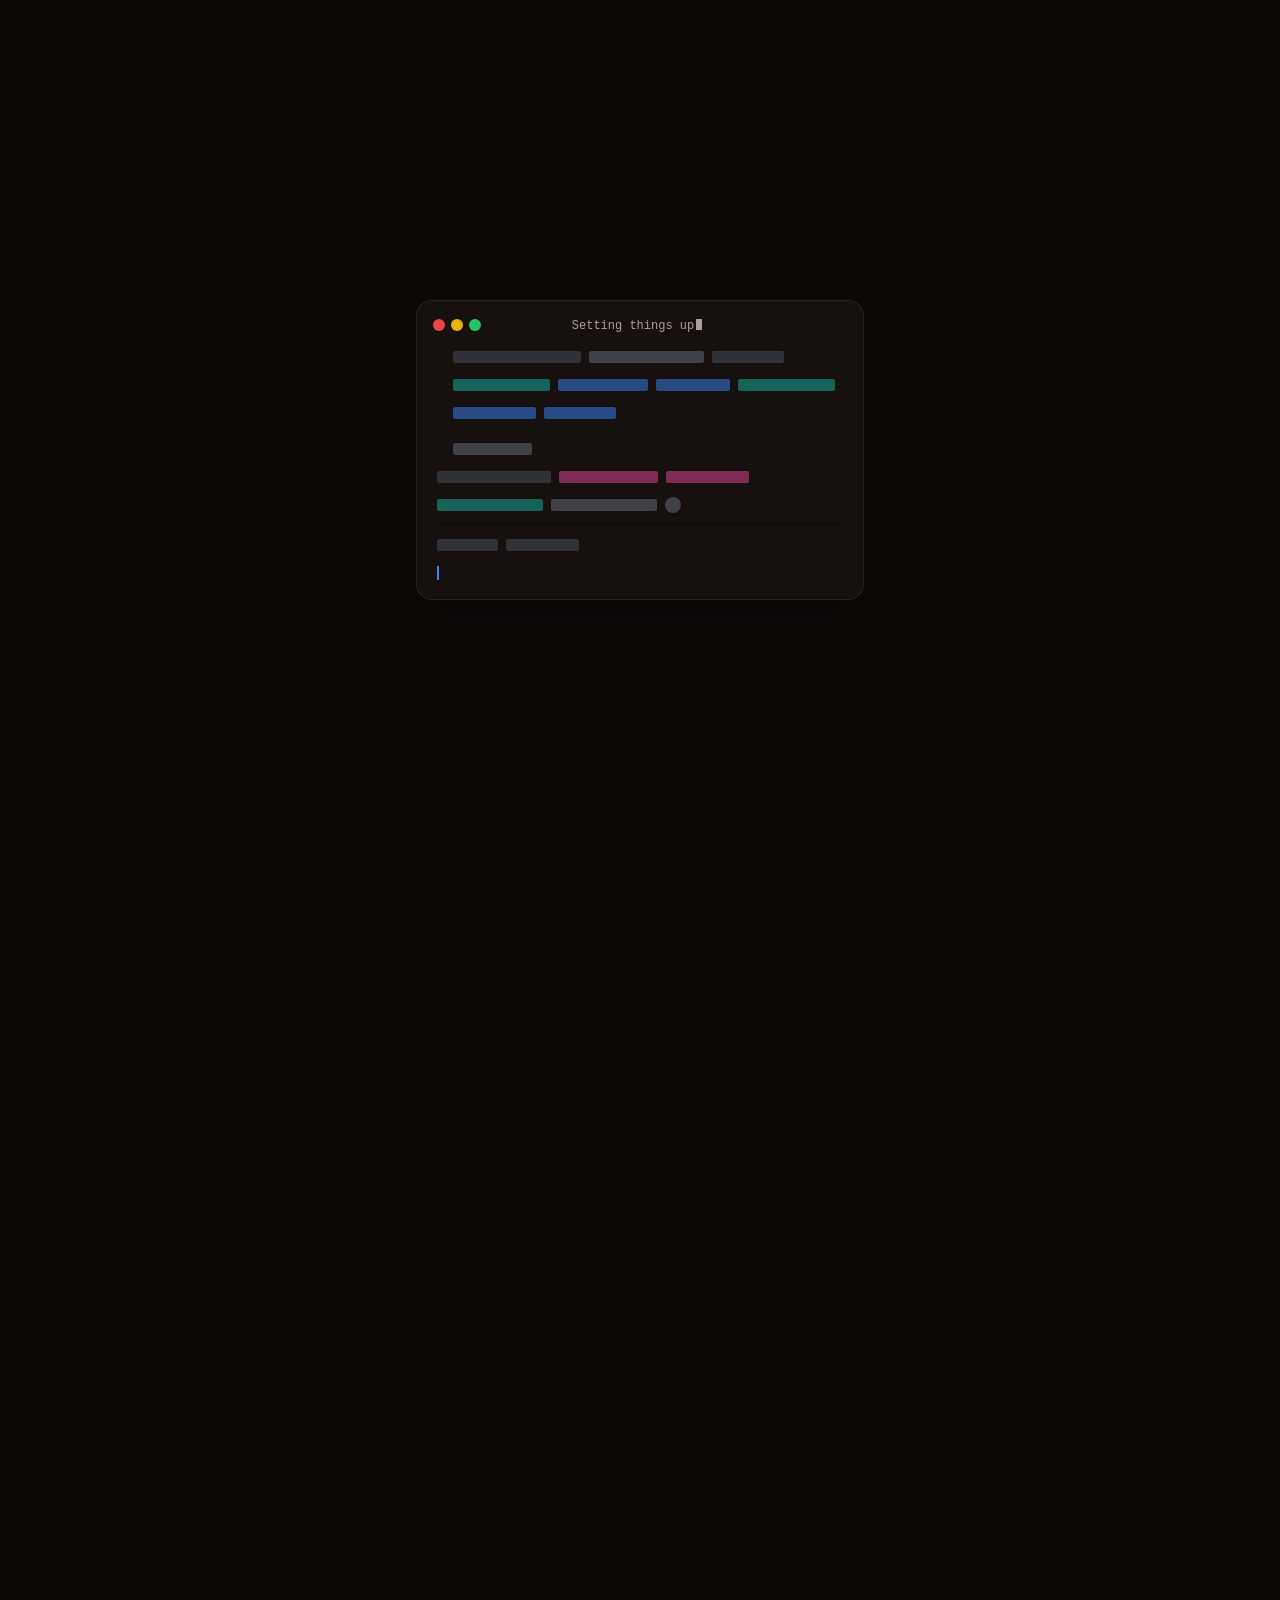
==== commit 33ebcb6b: "New sharper photos in the ID card Standing (idle) and arms crossed (hover) replaced with the new pho" ====
--- a/about.html
+++ b/about.html
@@ -11,8 +11,8 @@
 <link rel="preconnect" href="https://fonts.googleapis.com">
 <link rel="preconnect" href="https://fonts.gstatic.com" crossorigin>
 <link href="https://fonts.googleapis.com/css2?family=Kanit:wght@400;600;700;800&family=IBM+Plex+Sans+Thai:wght@400;500;600&display=swap" rel="stylesheet">
-<link rel="stylesheet" href="assets/style.css?v=16">
-<script src="assets/main.js?v=16" defer></script>
+<link rel="stylesheet" href="assets/style.css?v=17">
+<script src="assets/main.js?v=17" defer></script>
 </head>
 <body>
 <header class="site-header">
@@ -42,8 +42,8 @@
                and the head coming out over the card's top edge; hovering swaps to arms crossed -->
           <figure class="me">
             <p class="me-word" aria-hidden="true">ARLIF</p>
-            <img class="me-idle" src="assets/me-idle.webp" alt="อาลีฟ เกษมสวัสดิ์ ในชุดนักเรียน" width="284" height="438">
-            <img class="me-hover" src="assets/me-hover.webp" alt="" width="284" height="438" aria-hidden="true">
+            <img class="me-idle" src="assets/me-idle.webp" alt="อาลีฟ เกษมสวัสดิ์ ในชุดนักเรียน" width="273" height="430">
+            <img class="me-hover" src="assets/me-hover.webp" alt="" width="273" height="430" aria-hidden="true">
             <a class="cloud" href="#skills"><span>SKILL ข้างล่าง ↓</span><i></i><i></i></a>
           </figure>
           <dl class="profile">
--- a/assets/style.css
+++ b/assets/style.css
@@ -153,12 +153,12 @@
    Both photos share one crop, so the hover swap does not jump. The photo is small to begin with, so it is not blown up further */
 .me{grid-area:photo;position:relative;margin:0 0 calc(-1 * clamp(20px,2.6vw,32px));min-height:340px;isolation:isolate;z-index:3;
   clip-path:inset(-100vh -100vw 0 -100vw)} /* only the bottom is cut, at the card's floor: he stands in the card, his head can go out over its top */
-.me::before{content:"";position:absolute;left:50%;bottom:0;width:min(92%,560px);aspect-ratio:1;translate:-50% 12%;z-index:-1;border-radius:50%;
+.me::before{content:"";position:absolute;left:50%;bottom:0;width:min(80%,460px);aspect-ratio:1;translate:-50% 12%;z-index:-1;border-radius:50%;
   background:radial-gradient(closest-side,rgba(255,106,19,.55),rgba(255,106,19,.12) 60%,transparent 72%);transition:opacity .5s var(--ease),scale .6s var(--ease)}
-.me::after{content:"";position:absolute;left:50%;bottom:10%;width:min(70%,420px);aspect-ratio:1;translate:-50% 0;z-index:-1;border-radius:50%;border:1px solid rgba(255,106,19,.35)}
-.me-word{position:absolute;inset:auto -14% 40%;z-index:-1;text-align:center;font:800 clamp(80px,15vw,260px)/.8 Kanit;letter-spacing:-.03em;
+.me::after{content:"";position:absolute;left:50%;bottom:10%;width:min(58%,340px);aspect-ratio:1;translate:-50% 0;z-index:-1;border-radius:50%;border:1px solid rgba(255,106,19,.35)}
+.me-word{position:absolute;inset:auto -14% 30%;z-index:-1;text-align:center;font:800 clamp(70px,11.5vw,200px)/.8 Kanit;letter-spacing:-.03em;
   color:transparent;-webkit-text-stroke:2px rgba(255,106,19,.62);user-select:none;pointer-events:none}
-.me img{position:absolute;left:50%;bottom:-13%;height:min(calc(113% + 40px),880px);width:auto;max-width:none;translate:-50% 0;transform-origin:50% 100%;
+.me img{position:absolute;left:50%;bottom:-10%;height:min(82%,600px);width:auto;max-width:none;translate:-50% 0;transform-origin:50% 100%;
   filter:drop-shadow(0 24px 30px rgba(0,0,0,.55));transition:opacity .35s var(--ease),transform .5s var(--ease)}
 .me-hover{opacity:0}
 .me:hover .me-hover{opacity:1}
@@ -168,8 +168,8 @@
 .profile dd{font-size:clamp(16px,1.3vw,19px)}
 @media (max-width:860px){
   .id-front{grid-template-columns:1fr;grid-template-areas:"photo" "info" "flip";grid-template-rows:auto auto auto}
-  .me{height:min(62svh,520px);margin:0}
-  .me img{height:calc(100% + 36px);bottom:-6%}
+  .me{height:min(46svh,400px);margin:0}
+  .me img{height:calc(100% + 20px);bottom:-6%}
 }
 .id-flip{grid-area:flip;justify-self:end;align-self:end;display:inline-flex;gap:8px;align-items:center;padding:10px 18px;border-radius:999px;border:1px solid rgba(255,106,19,.5);
   background:var(--orange-dim);color:var(--orange);font:600 15px/1 Kanit;cursor:pointer;transition:background-color .3s,color .3s}
@@ -214,6 +214,8 @@
   animation:cloud-pop .8s cubic-bezier(.3,1.7,.5,1) 1.1s backwards,bob 3.2s ease-in-out 1.9s infinite}
 .name-intro .cloud{animation:none}
 @media (max-width:600px){.cloud{top:4%;right:2%}}
+/* wide screens: the cloud sits by his head (head top = photo height less the part below the card floor) */
+@media (min-width:861px){.me .cloud{top:auto;bottom:calc(min(82%,600px) - 10% - 34px);right:16%}}
 .cloud span{position:relative;z-index:1}
 .cloud::before,.cloud::after,.cloud i{content:"";position:absolute;border-radius:50%;background:#fff}
 .cloud::before{width:30px;height:30px;top:-13px;left:16px}
@@ -255,6 +257,7 @@
 /* small horizontal chips: icon + name; featured ones wear a crown on top and link to their works */
 .skill-grid{list-style:none;display:flex;flex-wrap:wrap;gap:22px 12px;padding-top:12px}
 .skills{--s:0}
+.page:has(#skills){overflow-x:clip} /* drifting chips may float past the screen edge, never widen the page */
 .js .skills.drifting .tile{animation:drift var(--dur,9s) ease-in-out var(--del,0s) infinite alternate}
 @keyframes drift{
   from{translate:calc(var(--dx,0px) * var(--s)) calc(var(--dy,0px) * var(--s));rotate:calc(var(--r,0deg) * var(--s))}
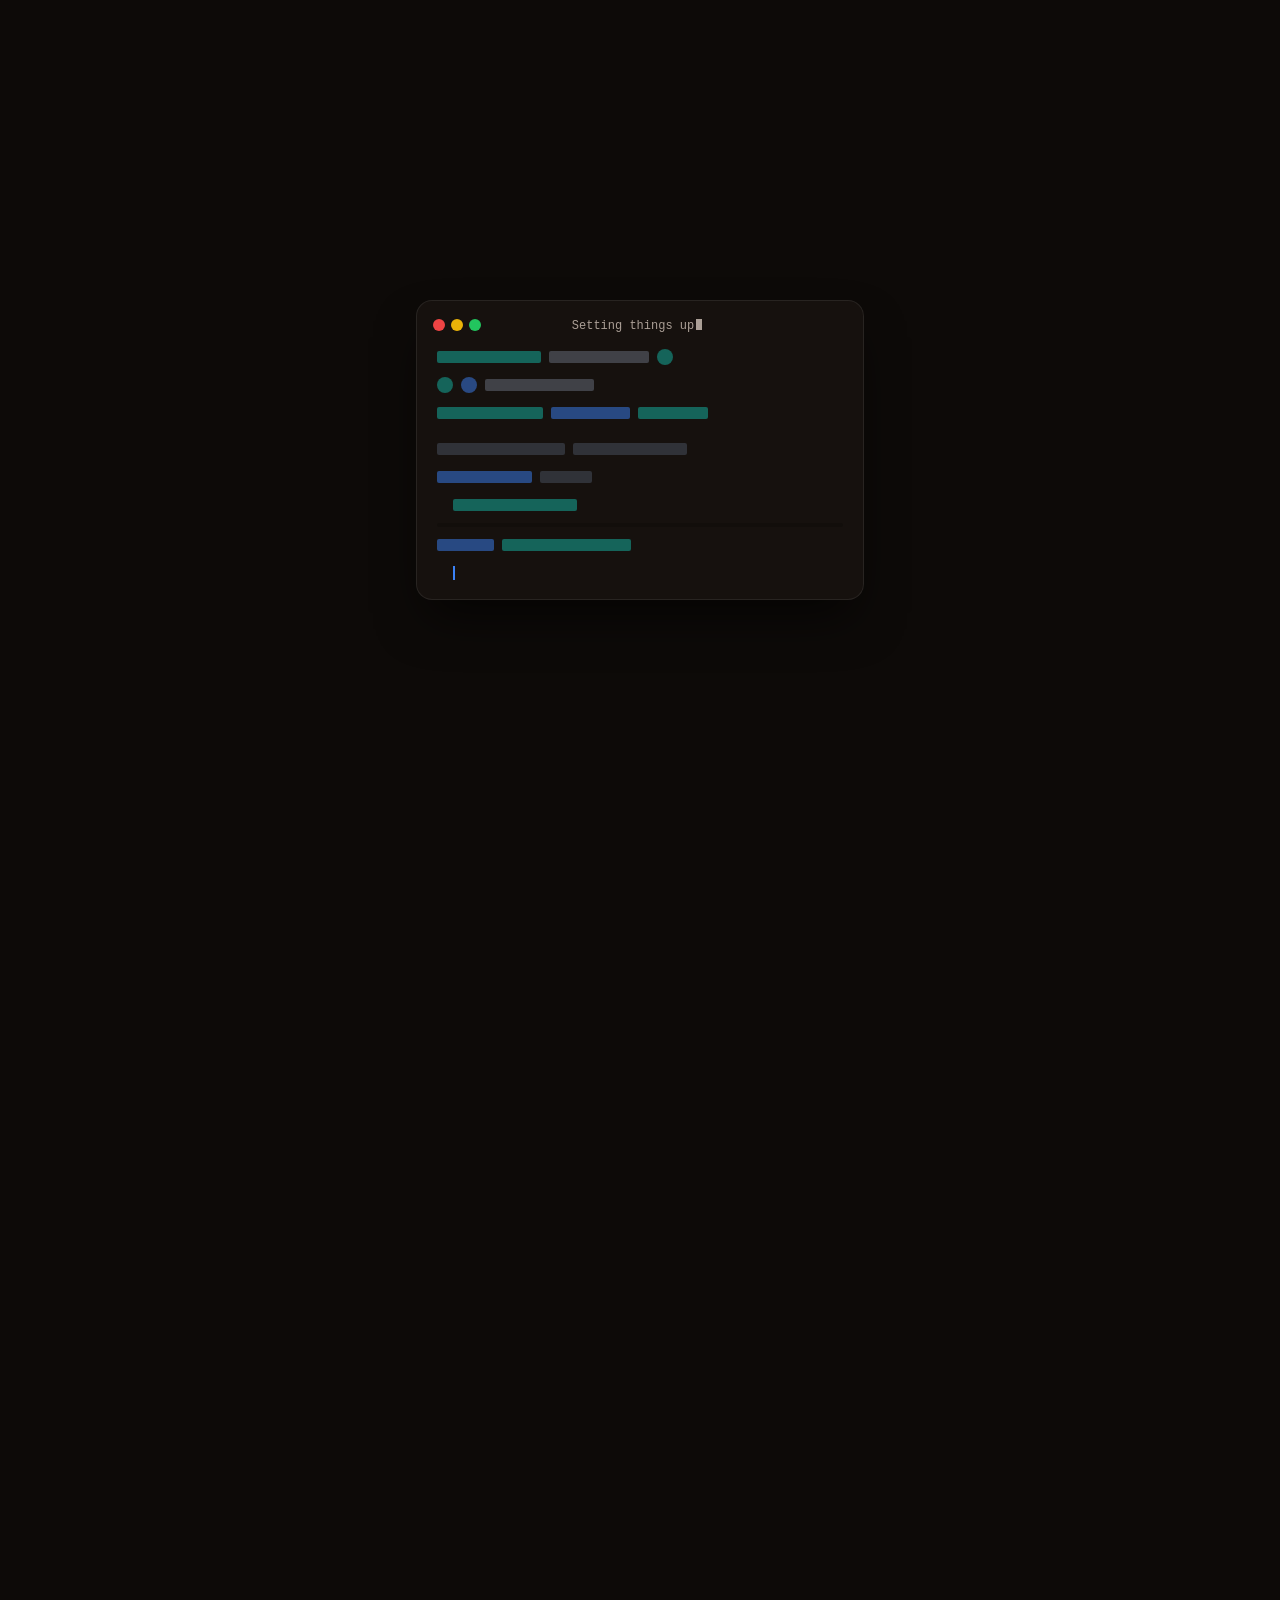
==== commit 66d192c2: "Framed photo, education under the facts, "About me", bold statement words About - A frame sits behin" ====
--- a/about.html
+++ b/about.html
@@ -11,8 +11,8 @@
 <link rel="preconnect" href="https://fonts.googleapis.com">
 <link rel="preconnect" href="https://fonts.gstatic.com" crossorigin>
 <link href="https://fonts.googleapis.com/css2?family=Kanit:wght@400;600;700;800&family=IBM+Plex+Sans+Thai:wght@400;500;600&display=swap" rel="stylesheet">
-<link rel="stylesheet" href="assets/style.css?v=17">
-<script src="assets/main.js?v=17" defer></script>
+<link rel="stylesheet" href="assets/style.css?v=18">
+<script src="assets/main.js?v=18" defer></script>
 </head>
 <body>
 <header class="site-header">
@@ -31,39 +31,37 @@
 <main class="page">
   <div class="fold">
     <nav class="crumb" aria-label="ตำแหน่งหน้า"><a href="index.html">หน้าแรก</a><span>/</span>ประวัติ</nav>
-    <h1 class="page-title" data-intro aria-label="อาลีฟ เกษมสวัสดิ์ (Arlif Kaseamsawat)"><span class="name" aria-hidden="true"><span class="typed">อาลีฟ เกษมสวัสดิ์</span><span class="caret"></span></span></h1>
+    <h1 class="page-title" data-intro aria-label="About me (เกี่ยวกับผม)"><span class="name" aria-hidden="true"><span class="typed accent">About me</span><span class="caret"></span></span></h1>
 
     <div class="card-wrap">
       <article class="id-card" data-tilt aria-label="บัตรประวัติ">
         <header class="id-head"><p class="id-word"><span style="--i:0">K</span><span style="--i:1">A</span><span style="--i:2">S</span><span style="--i:3">E</span><span style="--i:4">A</span><span style="--i:5">M</span><span style="--i:6">S</span><span style="--i:7">A</span><span style="--i:8">W</span><span style="--i:9">A</span><span style="--i:10">T</span></p></header>
-        <!-- two faces share one spot; the buttons swap them (main.js) -->
         <div class="id-face id-front">
-          <!-- the photo, big, standing in the card: a giant outlined first name behind him, an orange stage light below,
-               and the head coming out over the card's top edge; hovering swaps to arms crossed -->
+          <!-- the photo: a frame behind him, a giant outlined first name over the frame, and him in front, his head out
+               over the frame's top; hovering swaps to arms crossed -->
           <figure class="me">
+            <div class="me-frame" aria-hidden="true"></div>
             <p class="me-word" aria-hidden="true">ARLIF</p>
             <img class="me-idle" src="assets/me-idle.webp" alt="อาลีฟ เกษมสวัสดิ์ ในชุดนักเรียน" width="273" height="430">
             <img class="me-hover" src="assets/me-hover.webp" alt="" width="273" height="430" aria-hidden="true">
             <a class="cloud" href="#skills"><span>SKILL ข้างล่าง ↓</span><i></i><i></i></a>
           </figure>
           <dl class="profile">
-            <div><dt>ชื่อ-นามสกุล</dt><dd>นายอาลีฟ เกษมสวัสดิ์</dd></div>
+            <div class="who"><dt>ชื่อ-นามสกุล</dt><dd><span class="sr-only">นายอาลีฟ เกษมสวัสดิ์ (Arlif Kaseamsawat)</span><span class="who-name" aria-hidden="true">นายอาลีฟ เกษมสวัสดิ์</span><span class="caret" aria-hidden="true"></span></dd></div>
             <div><dt>อายุ</dt><dd>17 ปี</dd></div>
             <div><dt>วันเกิด</dt><dd>9 กุมภาพันธ์ 2552</dd></div>
             <div><dt>สัญชาติ</dt><dd>ไทย</dd></div>
             <div><dt>แผนการเรียน</dt><dd>วิทย์-คณิต (STEM)</dd></div>
             <div><dt>อีเมล</dt><dd><a href="mailto:hitonewgen1234@gmail.com">hitonewgen1234@gmail.com</a></dd></div>
           </dl>
-          <button class="id-flip" type="button">การศึกษา <span aria-hidden="true">→</span></button>
-        </div>
-        <div class="id-face id-back">
-          <h2>การศึกษา</h2>
-          <ol class="crests">
-            <li style="--i:0"><img src="assets/wpb-logo.png" alt="ตราโรงเรียนวัดพุทธบูชา" width="88" height="88"><small>มัธยมศึกษาตอนต้น</small><h3>โรงเรียนวัดพุทธบูชา</h3></li>
-            <li style="--i:1"><img src="assets/wpb-logo.png" alt="ตราโรงเรียนวัดพุทธบูชา" width="88" height="88"><small>มัธยมศึกษาตอนปลาย</small><h3>โรงเรียนวัดพุทธบูชา</h3><p>วิทย์-คณิต (STEM)</p></li>
-            <li class="next" style="--i:2"><img src="assets/kmutt-logo.png" alt="ตรามหาวิทยาลัยเทคโนโลยีพระจอมเกล้าธนบุรี" width="88" height="88"><small>ก้าวต่อไป</small><h3>วิศวกรรมคอมพิวเตอร์ มจธ.</h3><p><a class="more" href="goal.html">ดูเป้าหมาย <span>→</span></a></p></li>
-          </ol>
-          <button class="id-flip" type="button"><span aria-hidden="true">←</span> ข้อมูลส่วนตัว</button>
+          <section class="edu" aria-labelledby="edu-t">
+            <h2 id="edu-t">การศึกษา</h2>
+            <ol class="crests">
+              <li style="--i:0"><img src="assets/wpb-logo.png" alt="ตราโรงเรียนวัดพุทธบูชา" width="88" height="88"><small>มัธยมศึกษาตอนต้น</small><h3>โรงเรียนวัดพุทธบูชา</h3></li>
+              <li style="--i:1"><img src="assets/wpb-logo.png" alt="ตราโรงเรียนวัดพุทธบูชา" width="88" height="88"><small>มัธยมศึกษาตอนปลาย</small><h3>โรงเรียนวัดพุทธบูชา</h3><p>วิทย์-คณิต (STEM)</p></li>
+              <li class="next" style="--i:2"><img src="assets/kmutt-logo.png" alt="ตรามหาวิทยาลัยเทคโนโลยีพระจอมเกล้าธนบุรี" width="88" height="88"><small>ก้าวต่อไป</small><h3>วิศวกรรมคอมพิวเตอร์ มจธ.</h3><p><a class="more" href="goal.html">ดูเป้าหมาย <span>→</span></a></p></li>
+            </ol>
+          </section>
         </div>
       </article>
     </div>
--- a/assets/style.css
+++ b/assets/style.css
@@ -131,73 +131,77 @@
 /* profile: an ID card as wide and tall as the screen, a gap from every edge so it still reads as a card; tilts with the mouse
    (main.js) and a light sheen sweeps across on hover. The about page is full width; its title and skills keep the page width */
 .fold>.crumb,.fold>.page-title{width:min(1120px,100% - 32px);margin-inline:auto}
-.card-wrap{--gap:clamp(10px,1.8vw,26px);margin:clamp(40px,6vh,64px) var(--gap) 0;overflow-x:clip} /* the big name behind the photo may not widen the page */
-.id-card{position:relative;display:grid;grid-template-areas:"head" "face";grid-template-rows:auto 1fr;gap:14px;min-height:max(560px,calc(100svh - 2 * var(--gap)));
-  padding:clamp(18px,2.4vw,30px) clamp(20px,3vw,40px) clamp(20px,2.6vw,32px);border-radius:28px;border:1px solid rgba(255,255,255,.1);
+.card-wrap{--gap:clamp(16px,3.4vw,52px);margin:clamp(40px,6vh,64px) var(--gap) 0;overflow-x:clip} /* the big name behind the photo may not widen the page */
+.id-card{position:relative;display:grid;grid-template-areas:"head" "face";grid-template-rows:auto 1fr;gap:12px;min-height:clamp(520px,calc(100svh - 2 * var(--gap)),760px);
+  padding:clamp(14px,1.8vw,22px) clamp(16px,2.4vw,30px) clamp(16px,2vw,24px);border-radius:28px;border:1px solid rgba(255,255,255,.1);
   background:radial-gradient(120% 90% at 100% 0%,rgba(255,106,19,.2),transparent 55%),linear-gradient(160deg,#1f1813,#100b08);
   box-shadow:0 30px 80px -30px rgba(0,0,0,.85),inset 0 1px 0 rgba(255,255,255,.06);transition:transform .25s ease-out}
 .id-card::after{content:"";position:absolute;inset:0;border-radius:inherit;pointer-events:none;
   background:linear-gradient(115deg,transparent 38%,rgba(255,255,255,.09) 48%,transparent 58%) 130% 0/250% 100% no-repeat;transition:background-position 1s var(--ease)}
 .id-card:hover::after{background-position:-30% 0}
-.id-head{grid-area:head;position:relative;z-index:2;padding-bottom:14px;border-bottom:1px dashed rgba(255,255,255,.14)}
+.id-head{grid-area:head;position:relative;z-index:2;display:flex;align-items:center;justify-content:space-between;gap:16px;padding-bottom:12px;border-bottom:1px dashed rgba(255,255,255,.14)}
+@media (max-width:600px){.id-head::after{display:none}}
+.id-head::after{content:"STUDENT PROFILE";font:600 11px/1 ui-monospace,Menlo,Consolas,monospace;letter-spacing:.18em;color:var(--muted);white-space:nowrap}
 /* surname in orange; a white glint runs across the letters every few seconds */
 .id-word{font:800 clamp(20px,2.6vw,28px)/1.2 Kanit;letter-spacing:.2em}
 .id-word span{color:var(--orange);animation:glint 3.6s ease-in-out infinite;animation-delay:calc(var(--i) * 90ms)}
 @keyframes glint{0%,24%,100%{color:var(--orange)}12%{color:#fff}}
-/* the shown face turns visible at once (so it can take focus); the hidden one only after it has faded */
-.id-face{grid-area:face;transition:opacity .5s var(--ease),transform .5s var(--ease)}
-.id-card.show-edu .id-front,.id-card:not(.show-edu) .id-back{opacity:0;visibility:hidden;transform:translateY(12px) scale(.98);transition:opacity .5s var(--ease),transform .5s var(--ease),visibility 0s .5s}
-.id-front{display:grid;grid-template-columns:minmax(0,1.1fr) minmax(0,1fr);grid-template-areas:"photo info" "photo flip";grid-template-rows:1fr auto;gap:14px clamp(24px,4vw,64px)}
-/* the photo: big and the focal point. Layered back to front: a giant outlined first name, a ring and an orange stage light,
-   then him, standing on the card's floor; his head comes out over the dashed line and the card's top edge (overlap).
-   Both photos share one crop, so the hover swap does not jump. The photo is small to begin with, so it is not blown up further */
-.me{grid-area:photo;position:relative;margin:0 0 calc(-1 * clamp(20px,2.6vw,32px));min-height:340px;isolation:isolate;z-index:3;
-  clip-path:inset(-100vh -100vw 0 -100vw)} /* only the bottom is cut, at the card's floor: he stands in the card, his head can go out over its top */
-.me::before{content:"";position:absolute;left:50%;bottom:0;width:min(80%,460px);aspect-ratio:1;translate:-50% 12%;z-index:-1;border-radius:50%;
-  background:radial-gradient(closest-side,rgba(255,106,19,.55),rgba(255,106,19,.12) 60%,transparent 72%);transition:opacity .5s var(--ease),scale .6s var(--ease)}
-.me::after{content:"";position:absolute;left:50%;bottom:10%;width:min(58%,340px);aspect-ratio:1;translate:-50% 0;z-index:-1;border-radius:50%;border:1px solid rgba(255,106,19,.35)}
-.me-word{position:absolute;inset:auto -14% 30%;z-index:-1;text-align:center;font:800 clamp(70px,11.5vw,200px)/.8 Kanit;letter-spacing:-.03em;
+.id-face{grid-area:face}
+.id-front{display:grid;grid-template-columns:minmax(0,.85fr) minmax(0,1.15fr);grid-template-areas:"photo info" "photo edu";grid-template-rows:1fr auto;gap:18px clamp(20px,3vw,44px)}
+/* the photo, the card's focal point. Back to front: a frame (studio dots, an orange light from below, a ring), the giant outlined
+   first name across it, then him; he is cut at the frame's floor and his head comes out over its top (overlap).
+   Both photos share one crop, so the hover swap does not jump */
+.me{grid-area:photo;position:relative;margin:0;min-height:420px;isolation:isolate;z-index:3;clip-path:inset(-100vh -100vw 0 -100vw)}
+.me-frame{position:absolute;inset:15% 3% 0;z-index:-2;border-radius:24px;border:1px solid rgba(255,106,19,.4);
+  background:radial-gradient(80% 55% at 50% 100%,rgba(255,106,19,.5),transparent 72%),radial-gradient(rgba(255,255,255,.07) 1px,transparent 1.3px) 0 0/14px 14px,linear-gradient(170deg,#2b1c14,#120c09);
+  box-shadow:inset 0 1px 0 rgba(255,255,255,.12),0 24px 50px -24px rgba(0,0,0,.85);transition:box-shadow .5s var(--ease),border-color .5s var(--ease)}
+.me-frame::after{content:"";position:absolute;left:50%;bottom:8%;width:min(72%,320px);aspect-ratio:1;translate:-50% 0;border-radius:50%;border:1px solid rgba(255,106,19,.32)}
+.me-word{position:absolute;inset:auto -14% 36%;z-index:-1;text-align:center;font:800 clamp(70px,11.5vw,200px)/.8 Kanit;letter-spacing:-.03em;
   color:transparent;-webkit-text-stroke:2px rgba(255,106,19,.62);user-select:none;pointer-events:none}
-.me img{position:absolute;left:50%;bottom:-10%;height:min(82%,600px);width:auto;max-width:none;translate:-50% 0;transform-origin:50% 100%;
+.me img{position:absolute;left:50%;bottom:-9%;height:min(106%,640px);width:auto;max-width:none;translate:-50% 0;transform-origin:50% 100%;
   filter:drop-shadow(0 24px 30px rgba(0,0,0,.55));transition:opacity .35s var(--ease),transform .5s var(--ease)}
 .me-hover{opacity:0}
 .me:hover .me-hover{opacity:1}
 .me:hover .me-idle{opacity:0}
 .me:hover img{transform:scale(1.03)}
-.me:hover::before{scale:1.08}
-.profile dd{font-size:clamp(16px,1.3vw,19px)}
+.me:hover .me-frame{border-color:rgba(255,106,19,.7);box-shadow:inset 0 1px 0 rgba(255,255,255,.12),0 24px 50px -24px rgba(0,0,0,.85),0 0 46px -8px rgba(255,106,19,.5)}
+/* facts: the name big (it switches language, main.js), the rest in small tiles, the e-mail in a full-width row */
+.profile{grid-area:info;display:grid;grid-template-columns:1fr 1fr;gap:10px;align-content:center}
+.profile div{padding:12px 16px;border-radius:14px;border:1px solid var(--line);background:rgba(255,255,255,.035);transition:border-color .3s,background-color .3s}
+.profile div:hover{border-color:rgba(255,106,19,.4);background:rgba(255,106,19,.06)}
+.profile div:first-child,.profile div:last-child{grid-column:1/-1}
+.profile .who{padding:0 0 6px;border:0;background:none}
+.profile .who:hover{background:none}
+.profile dt{color:var(--muted);font-size:13px}
+.profile dd{margin-top:2px;font:600 clamp(16px,1.45vw,21px)/1.35 Kanit;overflow-wrap:anywhere}
+.profile .who dd{min-height:1.2em;font:700 clamp(26px,3.1vw,44px)/1.2 Kanit}
+.who-name.accent{color:var(--orange)}
+.who .caret{width:.07em;height:.85em;vertical-align:-.06em;margin-left:.06em}
+.profile div:last-child dd{font-weight:500}
+/* education, under the facts: three crests on a dashed line; a crest turns once around when pointed at */
+.edu{grid-area:edu}
+.edu h2{display:flex;align-items:center;gap:12px;margin:0 0 14px;font:600 15px/1 Kanit;color:var(--muted);letter-spacing:.04em}
+.edu h2::after{content:"";flex:1;border-top:1px solid var(--line)}
+.crests{list-style:none;position:relative;display:grid;grid-template-columns:repeat(3,1fr);gap:16px;text-align:center}
+.crests::before{content:"";position:absolute;left:16.7%;right:16.7%;top:34px;border-top:2px dashed rgba(255,106,19,.45)}
+.crests img{position:relative;display:block;width:68px;height:68px;object-fit:contain;margin:0 auto 10px;padding:4px;border-radius:50%;
+  background:radial-gradient(circle,#1a130f 62%,transparent 64%);transition:transform .9s var(--ease)}
+.crests li:hover img{transform:rotate(360deg)}
+.crests small{font:600 12px/1.2 Kanit;color:var(--orange)}
+.crests h3{font-size:16px;font-weight:600;line-height:1.35;margin-top:4px}
+.crests .next h3{color:var(--orange)}
+.crests p{color:var(--muted);font-size:13px}
 @media (max-width:860px){
-  .id-front{grid-template-columns:1fr;grid-template-areas:"photo" "info" "flip";grid-template-rows:auto auto auto}
-  .me{height:min(46svh,400px);margin:0}
+  .id-front{grid-template-columns:1fr;grid-template-areas:"photo" "info" "edu";grid-template-rows:auto auto auto}
+  .me{height:min(50svh,420px);min-height:0}
   .me img{height:calc(100% + 20px);bottom:-6%}
 }
-.id-flip{grid-area:flip;justify-self:end;align-self:end;display:inline-flex;gap:8px;align-items:center;padding:10px 18px;border-radius:999px;border:1px solid rgba(255,106,19,.5);
-  background:var(--orange-dim);color:var(--orange);font:600 15px/1 Kanit;cursor:pointer;transition:background-color .3s,color .3s}
-.id-flip:hover{background:var(--orange);color:#1a0b02}
-.id-back{display:flex;flex-direction:column;gap:14px}
-.id-back h2{font-size:22px;font-weight:700;margin:0}
-.id-back .id-flip{align-self:flex-end;margin-top:auto}
-.crests{list-style:none;position:relative;margin:auto 0;display:grid;grid-template-columns:repeat(3,1fr);gap:20px;text-align:center}
-.crests::before{content:"";position:absolute;left:16.7%;right:16.7%;top:44px;border-top:2px dashed rgba(255,106,19,.45)}
-.crests img{position:relative;display:block;width:88px;height:88px;object-fit:contain;margin:0 auto 12px;padding:4px;border-radius:50%;background:radial-gradient(circle,#1a130f 62%,transparent 64%)}
-.show-edu .crests li{animation:crest-in .6s var(--ease) backwards;animation-delay:calc(var(--i) * 120ms + 150ms)}
-@keyframes crest-in{from{opacity:0;transform:translateY(16px) scale(.9)}}
-.crests small{font:600 13px/1.2 Kanit;color:var(--orange)}
-.crests h3{font-size:17px;font-weight:600;line-height:1.4;margin-top:6px}
-.crests .next h3{color:var(--orange)}
-.crests p{color:var(--muted);font-size:14px}
-.profile{grid-area:info;display:grid;grid-template-columns:1fr 1fr;gap:0 24px;align-content:center}
-.profile div{padding:11px 0;border-bottom:1px solid var(--line)}
-.profile div:first-child,.profile div:last-child{grid-column:1/-1}
-.profile div:last-child{border:0}
-.profile dt{color:var(--muted);font-size:13px}
-.profile dd{font-weight:500;margin-top:2px;overflow-wrap:anywhere}
 @media (max-width:600px){
-  .id-card{padding:20px}
-  .crests{grid-template-columns:1fr;text-align:left}
-  .crests::before{left:31px;right:auto;top:32px;bottom:32px;border-top:0;border-left:2px dashed rgba(255,106,19,.45)}
-  .crests li{display:grid;grid-template-columns:64px 1fr;column-gap:14px;align-content:center}
-  .crests img{grid-row:span 3;width:64px;height:64px;margin:0}
+  .id-card{padding:18px}
+  .crests{grid-template-columns:1fr;gap:14px;text-align:left}
+  .crests::before{left:27px;right:auto;top:28px;bottom:28px;border-top:0;border-left:2px dashed rgba(255,106,19,.45)}
+  .crests li{display:grid;grid-template-columns:56px 1fr;column-gap:14px;align-content:center}
+  .crests img{grid-row:span 3;width:56px;height:56px;margin:0}
 }
 /* about: the name types in the middle of the screen, then glides into place (main.js) */
 .name{display:inline-block;transform-origin:0 0}
@@ -215,7 +219,7 @@
 .name-intro .cloud{animation:none}
 @media (max-width:600px){.cloud{top:4%;right:2%}}
 /* wide screens: the cloud sits by his head (head top = photo height less the part below the card floor) */
-@media (min-width:861px){.me .cloud{top:auto;bottom:calc(min(82%,600px) - 10% - 34px);right:16%}}
+@media (min-width:861px){.me .cloud{top:auto;bottom:calc(min(106%,640px) - 9% - 30px);right:8%}}
 .cloud span{position:relative;z-index:1}
 .cloud::before,.cloud::after,.cloud i{content:"";position:absolute;border-radius:50%;background:#fff}
 .cloud::before{width:30px;height:30px;top:-13px;left:16px}
@@ -564,9 +568,20 @@
 .dock-hint.gone{opacity:0}
 @media (max-width:600px){.dock ul{gap:12px;padding:8px 10px}.dock-icon{width:48px;height:48px}}
 /* a quiet corner button: the whole statement of purpose as plain text, with no animation or blur at all */
-.sop-all-btn{position:fixed;left:12px;bottom:12px;z-index:60;width:34px;height:34px;padding:0;border-radius:9px;border:1px solid rgba(255,255,255,.12);background:rgba(13,10,8,.75);
-  color:var(--muted);font:700 9px/1 ui-monospace,Menlo,Consolas,monospace;letter-spacing:.04em;cursor:pointer;opacity:.35}
-.sop-all-btn:is(:hover,:focus-visible){opacity:1;color:var(--text)}
+/* the important words of the statement: bold and orange (two in blue) */
+:is(.sop-body,.sop-all-text) .hl{font-weight:700;color:var(--orange)}
+:is(.sop-body,.sop-all-text) .hl-blue{font-weight:700;color:#4da3ff}
+/* the corner button that opens the whole statement as plain text: a clear pill with a page icon */
+.sop-all-btn{position:fixed;left:14px;bottom:14px;z-index:60;display:inline-flex;align-items:center;gap:8px;padding:10px 16px 10px 12px;border-radius:999px;
+  border:1px solid rgba(255,106,19,.55);background:rgba(22,15,11,.92);color:var(--text);font:600 14px/1 Kanit;cursor:pointer;
+  box-shadow:0 10px 26px -8px rgba(0,0,0,.8),0 0 0 4px rgba(255,106,19,.08);transition:background-color .25s,border-color .25s,transform .25s var(--ease)}
+.sop-all-btn::before{content:"";width:18px;height:18px;flex:none;background:var(--orange);
+  -webkit-mask:url("data:image/svg+xml,%3Csvg xmlns='http://www.w3.org/2000/svg' viewBox='0 0 24 24' fill='none' stroke='black' stroke-width='2' stroke-linecap='round' stroke-linejoin='round'%3E%3Cpath d='M14 3H7a2 2 0 0 0-2 2v14a2 2 0 0 0 2 2h10a2 2 0 0 0 2-2V8z'/%3E%3Cpath d='M14 3v5h5M9 13h6M9 17h6'/%3E%3C/svg%3E") center/contain no-repeat;
+  mask:url("data:image/svg+xml,%3Csvg xmlns='http://www.w3.org/2000/svg' viewBox='0 0 24 24' fill='none' stroke='black' stroke-width='2' stroke-linecap='round' stroke-linejoin='round'%3E%3Cpath d='M14 3H7a2 2 0 0 0-2 2v14a2 2 0 0 0 2 2h10a2 2 0 0 0 2-2V8z'/%3E%3Cpath d='M14 3v5h5M9 13h6M9 17h6'/%3E%3C/svg%3E") center/contain no-repeat}
+.sop-all-btn:is(:hover,:focus-visible){background:var(--orange);border-color:var(--orange);color:#1a0b02;transform:translateY(-2px)}
+.sop-all-btn:is(:hover,:focus-visible)::before{background:#1a0b02}
+/* phones: above the dock, so the two never meet */
+@media (max-width:720px){.sop-all-btn{bottom:104px;padding:9px 14px 9px 10px;font-size:13px}}
 .sop-all{position:fixed;inset:0;margin:auto;width:min(860px,calc(100% - 24px));height:fit-content;max-height:calc(100dvh - 48px);overflow:auto;overscroll-behavior:contain;padding:0;
   border:1px solid var(--line);border-radius:14px;background:#0d0a08;color:#e9ded6;animation:none}
 .sop-all::backdrop{background:rgba(0,0,0,.72)}
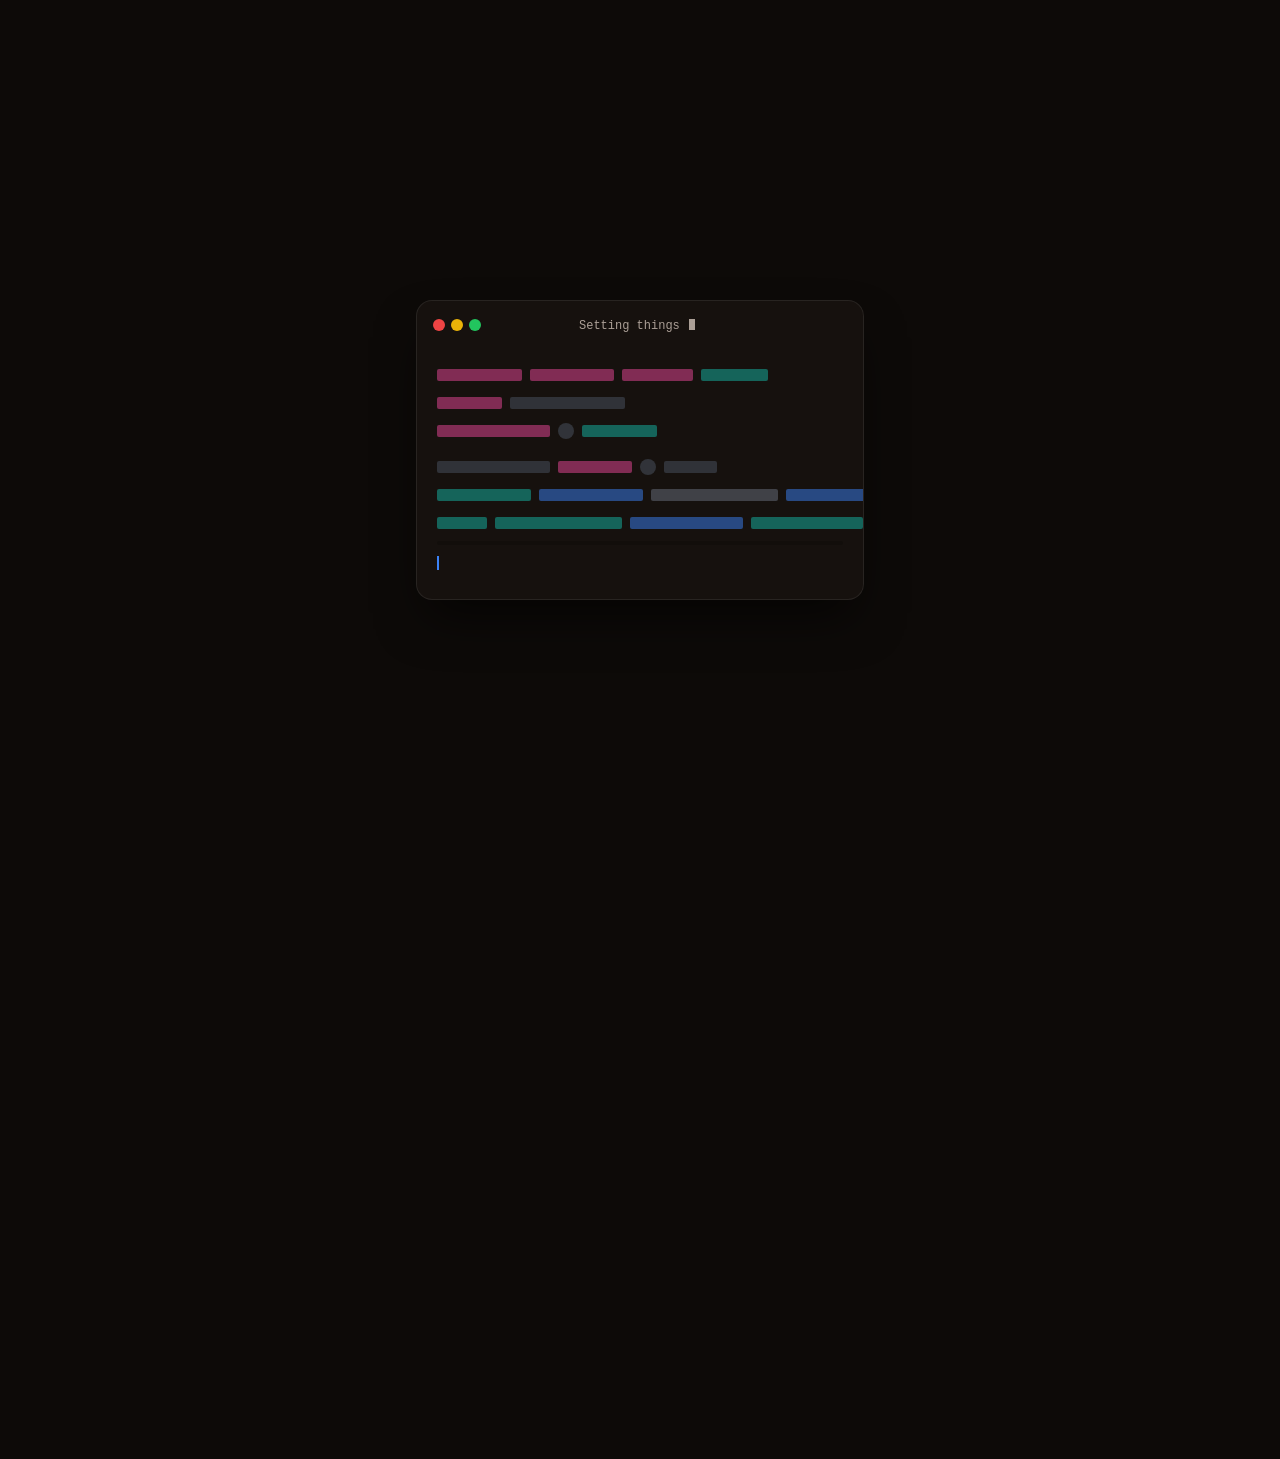
==== commit 2a103003: "Blob-card photo frame, skills behind a command prompt, statement counter - About: the photo frame is" ====
--- a/about.html
+++ b/about.html
@@ -11,8 +11,8 @@
 <link rel="preconnect" href="https://fonts.googleapis.com">
 <link rel="preconnect" href="https://fonts.gstatic.com" crossorigin>
 <link href="https://fonts.googleapis.com/css2?family=Kanit:wght@400;600;700;800&family=IBM+Plex+Sans+Thai:wght@400;500;600&display=swap" rel="stylesheet">
-<link rel="stylesheet" href="assets/style.css?v=18">
-<script src="assets/main.js?v=18" defer></script>
+<link rel="stylesheet" href="assets/style.css?v=19">
+<script src="assets/main.js?v=19" defer></script>
 </head>
 <body>
 <header class="site-header">
@@ -37,10 +37,10 @@
       <article class="id-card" data-tilt aria-label="บัตรประวัติ">
         <header class="id-head"><p class="id-word"><span style="--i:0">K</span><span style="--i:1">A</span><span style="--i:2">S</span><span style="--i:3">E</span><span style="--i:4">A</span><span style="--i:5">M</span><span style="--i:6">S</span><span style="--i:7">A</span><span style="--i:8">W</span><span style="--i:9">A</span><span style="--i:10">T</span></p></header>
         <div class="id-face id-front">
-          <!-- the photo: a frame behind him, a giant outlined first name over the frame, and him in front, his head out
-               over the frame's top; hovering swaps to arms crossed -->
+          <!-- the photo: a frame behind him (a glass card with a gradient blob circling under it), a giant outlined first
+               name over the frame, and him in front, his head out over the frame's top; hovering swaps to arms crossed -->
           <figure class="me">
-            <div class="me-frame" aria-hidden="true"></div>
+            <div class="me-frame" aria-hidden="true"><span class="me-blob"></span></div>
             <p class="me-word" aria-hidden="true">ARLIF</p>
             <img class="me-idle" src="assets/me-idle.webp" alt="อาลีฟ เกษมสวัสดิ์ ในชุดนักเรียน" width="273" height="430">
             <img class="me-hover" src="assets/me-hover.webp" alt="" width="273" height="430" aria-hidden="true">
@@ -68,39 +68,52 @@
   </div>
 
   <section class="skills wrap" id="skills" aria-label="ทักษะ">
-    <h2 class="skill-title rv" aria-label="SKILL"><svg viewBox="-3 -97 375 104" aria-hidden="true"><path style="--i:0" d="M36 1.4Q26.6 1.4 18.1 -0.1Q9.7 -1.7 3.8 -4.5V-28Q10.4 -24.9 18.3 -23Q26.2 -21 32.8 -21Q38.4 -21 41.4 -22.1Q44.4 -23.2 44.4 -26.3Q44.4 -29.8 39.8 -31.4Q35.1 -33 26.5 -36Q17.5 -39.1 12.4 -42.6Q7.3 -46.2 5 -51.3Q2.8 -56.4 2.8 -63.8Q2.8 -91.6 41.3 -91.6Q46.1 -91.6 51.5 -90.9Q56.8 -90.3 61.8 -89.4Q66.8 -88.5 70.3 -87.4V-63.7Q63.1 -66.5 57.2 -67.7Q51.2 -68.9 46.3 -68.9Q41.4 -68.9 37.5 -68.1Q33.5 -67.3 33.5 -64.1Q33.5 -61.5 37 -60.1Q40.5 -58.8 48.7 -56.6Q59.8 -53.5 65.5 -49.3Q71.1 -45.1 73.2 -39.4Q75.2 -33.7 75.2 -26.5Q75.2 -13.9 65.4 -6.2Q55.6 1.4 36 1.4Z"/><path style="--i:1" d="M83.6 0V-90.2H113.7V-61.6L137.2 -90.2H171.2L140 -52.9L173.7 0H141.8L121.5 -33.9L113.7 -24.8V0Z"/><path style="--i:2" d="M182.1 0V-90.2H212.2V0Z"/><path style="--i:3" d="M223.4 0V-90.2H253.5V-23H292.2V0Z"/><path style="--i:4" d="M297.8 0V-90.2H327.9V-23H366.5V0Z"/></svg></h2>
+    <h2 class="skill-title rv"><button class="skill-open" type="button" aria-expanded="false" aria-controls="skill-term" aria-label="SKILL: เปิด terminal เพื่อดูทักษะ"><svg viewBox="-3 -97 375 104" aria-hidden="true"><path style="--i:0" d="M36 1.4Q26.6 1.4 18.1 -0.1Q9.7 -1.7 3.8 -4.5V-28Q10.4 -24.9 18.3 -23Q26.2 -21 32.8 -21Q38.4 -21 41.4 -22.1Q44.4 -23.2 44.4 -26.3Q44.4 -29.8 39.8 -31.4Q35.1 -33 26.5 -36Q17.5 -39.1 12.4 -42.6Q7.3 -46.2 5 -51.3Q2.8 -56.4 2.8 -63.8Q2.8 -91.6 41.3 -91.6Q46.1 -91.6 51.5 -90.9Q56.8 -90.3 61.8 -89.4Q66.8 -88.5 70.3 -87.4V-63.7Q63.1 -66.5 57.2 -67.7Q51.2 -68.9 46.3 -68.9Q41.4 -68.9 37.5 -68.1Q33.5 -67.3 33.5 -64.1Q33.5 -61.5 37 -60.1Q40.5 -58.8 48.7 -56.6Q59.8 -53.5 65.5 -49.3Q71.1 -45.1 73.2 -39.4Q75.2 -33.7 75.2 -26.5Q75.2 -13.9 65.4 -6.2Q55.6 1.4 36 1.4Z"/><path style="--i:1" d="M83.6 0V-90.2H113.7V-61.6L137.2 -90.2H171.2L140 -52.9L173.7 0H141.8L121.5 -33.9L113.7 -24.8V0Z"/><path style="--i:2" d="M182.1 0V-90.2H212.2V0Z"/><path style="--i:3" d="M223.4 0V-90.2H253.5V-23H292.2V0Z"/><path style="--i:4" d="M297.8 0V-90.2H327.9V-23H366.5V0Z"/></svg></button></h2>
+    <p class="skill-cue" aria-hidden="true">กดที่ SKILL เพื่อเปิด terminal</p>
+    <!-- a Windows-style command prompt: typing skilltech (the hint) lists the skills below, one after another -->
+    <div class="wterm" id="skill-term">
+      <div class="wt-bar"><span class="wt-tab"><i class="wt-ico" aria-hidden="true"></i>Command Prompt</span><span class="wt-ctl" aria-hidden="true"><i>&#x2500;</i><i>&#x2610;</i></span><button class="wt-close" type="button" aria-label="ปิด terminal">&#x2715;</button></div>
+      <div class="wt-body">
+        <p class="wt-dim">Arlif Windows [Version 17.0.2552]<br>(c) Arlif Kaseamsawat. All rights reserved.</p>
+        <div class="wt-log" aria-live="polite"></div>
+        <form class="wt-line" autocomplete="off"><label for="wt-in">C:\Users\Arlif&gt;</label><input id="wt-in" name="cmd" type="text" spellcheck="false" autocapitalize="off" autocorrect="off" enterkeyhint="go" placeholder="enter skilltech"></form>
+      </div>
+    </div>
+    <p class="wt-hint">คำใบ้: <button type="button" class="wt-try">enter skilltech</button></p>
+    <div class="skill-list">
     <h3 class="skill-cat">ภาษาโปรแกรม</h3>
     <ul class="skill-grid">
-      <li class="tile star rv" data-cat="lang"><div class="tile-body"><img src="assets/icons/python.svg" alt="" width="72" height="72"><h4>Python</h4></div><svg class="crown" viewBox="0 0 24 24" role="img" aria-label="ทักษะเด่น"><path fill="currentColor" d="M2.5 7.5 7 11.5l5-7.5 5 7.5 4.5-4L19.5 18h-15z"/><rect fill="currentColor" x="4.5" y="19.5" width="15" height="2.2" rx="1.1"/></svg><button class="see-works" type="button" data-skill="python" aria-label="ดูผลงาน Python">ดูผลงาน ↓</button></li>
-      <li class="tile rv" data-cat="lang"><div class="tile-body"><img src="assets/icons/c.svg" alt="" width="72" height="72"><h4>C</h4></div></li>
-      <li class="tile rv" data-cat="lang"><div class="tile-body"><img src="assets/icons/cplusplus.svg" alt="" width="72" height="72"><h4>C++</h4></div></li>
-      <li class="tile rv" data-cat="lang"><div class="tile-body"><img src="assets/icons/javascript.svg" alt="" width="72" height="72"><h4>JavaScript</h4></div></li>
-      <li class="tile rv" data-cat="lang"><div class="tile-body"><img src="assets/icons/typescript.svg" alt="" width="72" height="72"><h4>TypeScript</h4></div></li>
-      <li class="tile rv" data-cat="lang"><div class="tile-body"><img src="assets/icons/html.svg" alt="" width="72" height="72"><h4>HTML</h4></div></li>
-      <li class="tile rv" data-cat="lang"><div class="tile-body"><img src="assets/icons/css.svg" alt="" width="72" height="72"><h4>CSS</h4></div></li>
-      <li class="tile rv" data-cat="lang"><div class="tile-body"><img src="assets/icons/tailwind.svg" alt="" width="72" height="72"><h4>Tailwind</h4></div></li>
-      <li class="tile rv" data-cat="lang"><div class="tile-body"><img src="assets/icons/lua.svg" class="mono" alt="" width="72" height="72"><h4>Lua</h4></div></li>
-      <li class="tile rv" data-cat="lang"><div class="tile-body"><img src="assets/icons/sql.svg" alt="" width="72" height="72"><h4>SQL</h4></div></li>
+      <li class="tile star" data-cat="lang"><div class="tile-body"><img src="assets/icons/python.svg" alt="" width="72" height="72"><h4>Python</h4></div><svg class="crown" viewBox="0 0 24 24" role="img" aria-label="ทักษะเด่น"><path fill="currentColor" d="M2.5 7.5 7 11.5l5-7.5 5 7.5 4.5-4L19.5 18h-15z"/><rect fill="currentColor" x="4.5" y="19.5" width="15" height="2.2" rx="1.1"/></svg><button class="see-works" type="button" data-skill="python" aria-label="ดูผลงาน Python">ดูผลงาน ↓</button></li>
+      <li class="tile" data-cat="lang"><div class="tile-body"><img src="assets/icons/c.svg" alt="" width="72" height="72"><h4>C</h4></div></li>
+      <li class="tile" data-cat="lang"><div class="tile-body"><img src="assets/icons/cplusplus.svg" alt="" width="72" height="72"><h4>C++</h4></div></li>
+      <li class="tile" data-cat="lang"><div class="tile-body"><img src="assets/icons/javascript.svg" alt="" width="72" height="72"><h4>JavaScript</h4></div></li>
+      <li class="tile" data-cat="lang"><div class="tile-body"><img src="assets/icons/typescript.svg" alt="" width="72" height="72"><h4>TypeScript</h4></div></li>
+      <li class="tile" data-cat="lang"><div class="tile-body"><img src="assets/icons/html.svg" alt="" width="72" height="72"><h4>HTML</h4></div></li>
+      <li class="tile" data-cat="lang"><div class="tile-body"><img src="assets/icons/css.svg" alt="" width="72" height="72"><h4>CSS</h4></div></li>
+      <li class="tile" data-cat="lang"><div class="tile-body"><img src="assets/icons/tailwind.svg" alt="" width="72" height="72"><h4>Tailwind</h4></div></li>
+      <li class="tile" data-cat="lang"><div class="tile-body"><img src="assets/icons/lua.svg" class="mono" alt="" width="72" height="72"><h4>Lua</h4></div></li>
+      <li class="tile" data-cat="lang"><div class="tile-body"><img src="assets/icons/sql.svg" alt="" width="72" height="72"><h4>SQL</h4></div></li>
     </ul>
     <h3 class="skill-cat">เครื่องมือ</h3>
     <ul class="skill-grid">
-      <li class="tile rv" data-cat="tool"><div class="tile-body"><img src="assets/icons/git.svg" alt="" width="72" height="72"><h4>Git</h4></div></li>
-      <li class="tile rv" data-cat="tool"><div class="tile-body"><img src="assets/icons/github.svg" class="mono" alt="" width="72" height="72"><h4>GitHub</h4></div></li>
-      <li class="tile rv" data-cat="tool"><div class="tile-body"><img src="assets/icons/supabase.svg" alt="" width="72" height="72"><h4>Supabase</h4></div></li>
-      <li class="tile rv" data-cat="tool"><div class="tile-body"><img src="assets/icons/terminal.svg" alt="" width="72" height="72"><h4>Terminal</h4></div></li>
-      <li class="tile rv" data-cat="tool"><div class="tile-body"><img src="assets/icons/openai.svg" class="mono" alt="" width="72" height="72"><h4>Codex</h4></div></li>
-      <li class="tile rv" data-cat="tool"><div class="tile-body"><img src="assets/icons/claude.svg" class="mono" alt="" width="72" height="72"><h4>Claude Code</h4></div></li>
+      <li class="tile" data-cat="tool"><div class="tile-body"><img src="assets/icons/git.svg" alt="" width="72" height="72"><h4>Git</h4></div></li>
+      <li class="tile" data-cat="tool"><div class="tile-body"><img src="assets/icons/github.svg" class="mono" alt="" width="72" height="72"><h4>GitHub</h4></div></li>
+      <li class="tile" data-cat="tool"><div class="tile-body"><img src="assets/icons/supabase.svg" alt="" width="72" height="72"><h4>Supabase</h4></div></li>
+      <li class="tile" data-cat="tool"><div class="tile-body"><img src="assets/icons/terminal.svg" alt="" width="72" height="72"><h4>Terminal</h4></div></li>
+      <li class="tile" data-cat="tool"><div class="tile-body"><img src="assets/icons/openai.svg" class="mono" alt="" width="72" height="72"><h4>Codex</h4></div></li>
+      <li class="tile" data-cat="tool"><div class="tile-body"><img src="assets/icons/claude.svg" class="mono" alt="" width="72" height="72"><h4>Claude Code</h4></div></li>
     </ul>
     <h3 class="skill-cat">โปรแกรม</h3>
     <ul class="skill-grid">
-      <li class="tile rv" data-cat="app"><div class="tile-body"><img src="assets/icons/vscode.svg" alt="" width="72" height="72"><h4>VS Code</h4></div></li>
-      <li class="tile rv" data-cat="app"><div class="tile-body"><img src="assets/icons/arduino.svg" alt="" width="72" height="72"><h4>Arduino IDE</h4></div></li>
-      <li class="tile star rv" data-cat="app"><div class="tile-body"><img src="assets/icons/roblox.svg" class="mono" alt="" width="72" height="72"><h4>Roblox Studio</h4></div><svg class="crown" viewBox="0 0 24 24" role="img" aria-label="ทักษะเด่น"><path fill="currentColor" d="M2.5 7.5 7 11.5l5-7.5 5 7.5 4.5-4L19.5 18h-15z"/><rect fill="currentColor" x="4.5" y="19.5" width="15" height="2.2" rx="1.1"/></svg><button class="see-works" type="button" data-skill="roblox" aria-label="ดูผลงาน Roblox Studio">ดูผลงาน ↓</button></li>
-      <li class="tile rv" data-cat="app"><div class="tile-body"><img src="assets/icons/unity.svg" class="mono" alt="" width="72" height="72"><h4>Unity</h4></div></li>
-      <li class="tile rv" data-cat="app"><div class="tile-body"><img src="assets/icons/blender.svg" alt="" width="72" height="72"><h4>Blender</h4></div></li>
-      <li class="tile star rv" data-cat="app"><div class="tile-body"><img src="assets/icons/premiere.svg" alt="" width="72" height="72"><h4>Premiere Pro</h4></div><svg class="crown" viewBox="0 0 24 24" role="img" aria-label="ทักษะเด่น"><path fill="currentColor" d="M2.5 7.5 7 11.5l5-7.5 5 7.5 4.5-4L19.5 18h-15z"/><rect fill="currentColor" x="4.5" y="19.5" width="15" height="2.2" rx="1.1"/></svg><button class="see-works" type="button" data-skill="premiere" aria-label="ดูผลงาน Premiere Pro">ดูผลงาน ↓</button></li>
-      <li class="tile rv" data-cat="app"><div class="tile-body"><img src="assets/icons/photoshop.svg" alt="" width="72" height="72"><h4>Photoshop</h4></div></li>
+      <li class="tile" data-cat="app"><div class="tile-body"><img src="assets/icons/vscode.svg" alt="" width="72" height="72"><h4>VS Code</h4></div></li>
+      <li class="tile" data-cat="app"><div class="tile-body"><img src="assets/icons/arduino.svg" alt="" width="72" height="72"><h4>Arduino IDE</h4></div></li>
+      <li class="tile star" data-cat="app"><div class="tile-body"><img src="assets/icons/roblox.svg" class="mono" alt="" width="72" height="72"><h4>Roblox Studio</h4></div><svg class="crown" viewBox="0 0 24 24" role="img" aria-label="ทักษะเด่น"><path fill="currentColor" d="M2.5 7.5 7 11.5l5-7.5 5 7.5 4.5-4L19.5 18h-15z"/><rect fill="currentColor" x="4.5" y="19.5" width="15" height="2.2" rx="1.1"/></svg><button class="see-works" type="button" data-skill="roblox" aria-label="ดูผลงาน Roblox Studio">ดูผลงาน ↓</button></li>
+      <li class="tile" data-cat="app"><div class="tile-body"><img src="assets/icons/unity.svg" class="mono" alt="" width="72" height="72"><h4>Unity</h4></div></li>
+      <li class="tile" data-cat="app"><div class="tile-body"><img src="assets/icons/blender.svg" alt="" width="72" height="72"><h4>Blender</h4></div></li>
+      <li class="tile star" data-cat="app"><div class="tile-body"><img src="assets/icons/premiere.svg" alt="" width="72" height="72"><h4>Premiere Pro</h4></div><svg class="crown" viewBox="0 0 24 24" role="img" aria-label="ทักษะเด่น"><path fill="currentColor" d="M2.5 7.5 7 11.5l5-7.5 5 7.5 4.5-4L19.5 18h-15z"/><rect fill="currentColor" x="4.5" y="19.5" width="15" height="2.2" rx="1.1"/></svg><button class="see-works" type="button" data-skill="premiere" aria-label="ดูผลงาน Premiere Pro">ดูผลงาน ↓</button></li>
+      <li class="tile" data-cat="app"><div class="tile-body"><img src="assets/icons/photoshop.svg" alt="" width="72" height="72"><h4>Photoshop</h4></div></li>
     </ul>
+    </div>
   </section>
 </main>
 
--- a/assets/style.css
+++ b/assets/style.css
@@ -131,8 +131,8 @@
 /* profile: an ID card as wide and tall as the screen, a gap from every edge so it still reads as a card; tilts with the mouse
    (main.js) and a light sheen sweeps across on hover. The about page is full width; its title and skills keep the page width */
 .fold>.crumb,.fold>.page-title{width:min(1120px,100% - 32px);margin-inline:auto}
-.card-wrap{--gap:clamp(16px,3.4vw,52px);margin:clamp(40px,6vh,64px) var(--gap) 0;overflow-x:clip} /* the big name behind the photo may not widen the page */
-.id-card{position:relative;display:grid;grid-template-areas:"head" "face";grid-template-rows:auto 1fr;gap:12px;min-height:clamp(520px,calc(100svh - 2 * var(--gap)),760px);
+.card-wrap{--gap:clamp(16px,3.4vw,52px);width:min(1220px,100% - 2 * var(--gap));margin:clamp(40px,6vh,64px) auto 0;overflow-x:clip} /* the big name behind the photo may not widen the page */
+.id-card{position:relative;display:grid;grid-template-areas:"head" "face";grid-template-rows:auto 1fr;gap:12px;min-height:clamp(500px,calc(100svh - 2 * var(--gap) - 60px),690px);
   padding:clamp(14px,1.8vw,22px) clamp(16px,2.4vw,30px) clamp(16px,2vw,24px);border-radius:28px;border:1px solid rgba(255,255,255,.1);
   background:radial-gradient(120% 90% at 100% 0%,rgba(255,106,19,.2),transparent 55%),linear-gradient(160deg,#1f1813,#100b08);
   box-shadow:0 30px 80px -30px rgba(0,0,0,.85),inset 0 1px 0 rgba(255,255,255,.06);transition:transform .25s ease-out}
@@ -152,10 +152,15 @@
    first name across it, then him; he is cut at the frame's floor and his head comes out over its top (overlap).
    Both photos share one crop, so the hover swap does not jump */
 .me{grid-area:photo;position:relative;margin:0;min-height:420px;isolation:isolate;z-index:3;clip-path:inset(-100vh -100vw 0 -100vw)}
-.me-frame{position:absolute;inset:15% 3% 0;z-index:-2;border-radius:24px;border:1px solid rgba(255,106,19,.4);
-  background:radial-gradient(80% 55% at 50% 100%,rgba(255,106,19,.5),transparent 72%),radial-gradient(rgba(255,255,255,.07) 1px,transparent 1.3px) 0 0/14px 14px,linear-gradient(170deg,#2b1c14,#120c09);
-  box-shadow:inset 0 1px 0 rgba(255,255,255,.12),0 24px 50px -24px rgba(0,0,0,.85);transition:box-shadow .5s var(--ease),border-color .5s var(--ease)}
-.me-frame::after{content:"";position:absolute;left:50%;bottom:8%;width:min(72%,320px);aspect-ratio:1;translate:-50% 0;border-radius:50%;border:1px solid rgba(255,106,19,.32)}
+/* the frame is the Gradient Blob Card (dark variant): a raised card, a pink-red-yellow blob circling its middle, and a dark
+   glass pane 5px in from the edge over it. The glass's backdrop blur is folded into the blob's own blur (36px = 12 + 24),
+   which looks the same and keeps the running animation to a cheap transform */
+.me-frame{position:absolute;inset:15% 3% 0;z-index:-2;overflow:hidden;border-radius:18px;background:#16110e;
+  box-shadow:20px 20px 60px #0a0807,-20px -20px 60px #241c17;transition:box-shadow .5s var(--ease)}
+.me-blob{position:absolute;top:50%;left:50%;width:min(62%,300px);aspect-ratio:1;border-radius:50%;
+  background:linear-gradient(90deg,#ec4899,#ef4444,#eab308);filter:blur(36px);will-change:transform;animation:blob 5s linear infinite}
+@keyframes blob{0%,100%{transform:translate(-100%,-100%)}25%{transform:translate(0,-100%)}50%{transform:translate(0,0)}75%{transform:translate(-100%,0)}}
+.me-frame::before{content:"";position:absolute;inset:5px;z-index:1;border-radius:13px;background:rgba(0,0,0,.55);outline:2px solid #374151;outline-offset:-2px;transition:background-color .5s var(--ease)}
 .me-word{position:absolute;inset:auto -14% 36%;z-index:-1;text-align:center;font:800 clamp(70px,11.5vw,200px)/.8 Kanit;letter-spacing:-.03em;
   color:transparent;-webkit-text-stroke:2px rgba(255,106,19,.62);user-select:none;pointer-events:none}
 .me img{position:absolute;left:50%;bottom:-9%;height:min(106%,640px);width:auto;max-width:none;translate:-50% 0;transform-origin:50% 100%;
@@ -164,7 +169,8 @@
 .me:hover .me-hover{opacity:1}
 .me:hover .me-idle{opacity:0}
 .me:hover img{transform:scale(1.03)}
-.me:hover .me-frame{border-color:rgba(255,106,19,.7);box-shadow:inset 0 1px 0 rgba(255,255,255,.12),0 24px 50px -24px rgba(0,0,0,.85),0 0 46px -8px rgba(255,106,19,.5)}
+.me:hover .me-frame{box-shadow:20px 20px 60px #0a0807,-20px -20px 60px #241c17,0 0 46px -8px rgba(236,72,153,.45)}
+.me:hover .me-frame::before{background-color:rgba(0,0,0,.42)}
 /* facts: the name big (it switches language, main.js), the rest in small tiles, the e-mail in a full-width row */
 .profile{grid-area:info;display:grid;grid-template-columns:1fr 1fr;gap:10px;align-content:center}
 .profile div{padding:12px 16px;border-radius:14px;border:1px solid var(--line);background:rgba(255,255,255,.035);transition:border-color .3s,background-color .3s}
@@ -257,6 +263,49 @@
 @keyframes write{to{stroke-dashoffset:0}}
 @keyframes ink{to{fill-opacity:1}}
 .js .skill-title.rv:not(.on) path{animation-play-state:paused}
+/* the SKILL title opens a Windows-style command prompt; skilltech lists the skills, fading in one after another (main.js).
+   Without JavaScript everything simply shows */
+.skill-open{display:block;padding:0;border:0;background:none;color:inherit;cursor:pointer;border-radius:12px}
+.skill-open svg{transition:filter .3s}
+.skill-open:hover svg,.skill-open:focus-visible svg{filter:drop-shadow(0 0 14px rgba(255,106,19,.55))}
+.skill-cue{display:none}
+.js .skills:not(.term-on) .skill-cue{display:inline-flex;align-items:center;gap:8px;margin-top:14px;font:500 14px/1.3 Kanit;color:var(--muted);animation:cue 2.4s ease-in-out infinite}
+.skill-cue::before{content:"";width:8px;height:8px;border-radius:50%;background:var(--orange);box-shadow:0 0 10px var(--orange)}
+@keyframes cue{50%{opacity:.5;translate:0 2px}}
+.js .skills:not(.term-on) :is(.wterm,.wt-hint),.js .skills:not(.skills-on) .skill-list{display:none}
+.wterm{max-width:780px;margin-top:22px;border-radius:9px;overflow:hidden;background:#0c0c0c;border:1px solid #3c3c3c;
+  box-shadow:0 26px 60px -22px rgba(0,0,0,.85);font:15px/1.55 "Cascadia Mono",Consolas,"Lucida Console",ui-monospace,monospace;color:#cccccc;
+  animation:wt-open .38s cubic-bezier(.2,.9,.3,1.15)}
+@keyframes wt-open{from{opacity:0;transform:translateY(14px) scale(.97)}}
+.wt-bar{display:flex;align-items:stretch;height:38px;background:#202020;-webkit-user-select:none;user-select:none}
+.wt-tab{display:flex;align-items:center;gap:9px;margin:7px 0 0 8px;padding:0 16px 0 12px;border-radius:7px 7px 0 0;background:#0c0c0c;
+  font:12px/1 "Segoe UI",system-ui,sans-serif;color:#f2f2f2;white-space:nowrap}
+.wt-ico{position:relative;width:16px;height:13px;border:1px solid #9a9a9a;border-radius:2px;background:#000}
+.wt-ico::after{content:">_";position:absolute;left:2px;top:1px;font:700 7px/1 Consolas,monospace;color:#f2f2f2}
+.wt-ctl{display:flex;margin-left:auto}
+.wt-ctl i,.wt-close{display:grid;place-items:center;width:46px;font:12px/1 "Segoe UI",system-ui,sans-serif;font-style:normal;color:#dcdcdc}
+.wt-close{padding:0;border:0;background:none;cursor:pointer;transition:background-color .15s}
+.wt-close:hover,.wt-close:focus-visible{background:#c42b1c;color:#fff;outline:0}
+.wt-body{padding:12px 16px 18px;min-height:190px;cursor:text}
+.wt-body p{margin:0;white-space:pre-wrap;overflow-wrap:anywhere}
+.wt-body>.wt-dim{margin-bottom:16px}
+.wt-dim{color:#9a9a9a}
+.wt-echo{margin-top:10px!important;color:#f2f2f2}
+.wt-y{color:#f9f1a5}
+.wt-ok{color:#16c60c}
+.wt-err{color:#e74856}
+.wt-log:not(:empty)+.wt-line{margin-top:10px}
+.wt-line{display:flex;align-items:baseline}
+.wt-line label{flex:none;color:#f2f2f2}
+.wt-line input{flex:1;min-width:0;padding:0 0 0 2px;border:0;outline:0;background:none;color:#f2f2f2;font:inherit;font-size:max(16px,1em);caret-color:#f2f2f2;caret-shape:underscore}
+.wt-line input::placeholder{color:#5f5f5f}
+.wt-hint{margin-top:12px;font-size:14px;color:var(--muted)}
+.wt-try{margin-left:4px;padding:4px 11px;border-radius:7px;border:1px solid rgba(255,106,19,.45);background:rgba(255,106,19,.1);color:var(--orange);
+  font:600 13px/1.2 ui-monospace,Menlo,Consolas,monospace;cursor:pointer;transition:background-color .2s,color .2s}
+.wt-try:hover,.wt-try:focus-visible{background:var(--orange);color:#1a0b02}
+.js .skill-list :is(.skill-cat,.tile){opacity:0;transform:translateY(16px) scale(.94);transition:opacity .45s var(--ease),transform .45s var(--ease),border-color .3s}
+.js .skill-list .in{opacity:1;transform:none}
+.js .skill-list .tile.in:hover{transform:translateY(-2px)}
 .skill-cat{margin:44px 0 16px;font-size:clamp(18px,2vw,22px);font-weight:600;color:var(--muted)}
 /* small horizontal chips: icon + name; featured ones wear a crown on top and link to their works */
 .skill-grid{list-style:none;display:flex;flex-wrap:wrap;gap:22px 12px;padding-top:12px}
@@ -528,6 +577,29 @@
 .dragging .win-bar{cursor:grabbing}
 .dragging{will-change:transform}
 .win-meta{position:relative;margin-left:auto;font:600 12px/1 ui-monospace,Menlo,Consolas,monospace;color:var(--muted)}
+/* the statement's part counter: a pill with a breathing dot and glow; a new part rolls the number up, bumps the pill,
+   sweeps a light across it and fills the progress line along its bottom */
+.sop .win-meta{display:inline-flex;align-items:center;gap:7px;padding:6px 13px 7px 11px;border-radius:999px;overflow:hidden;
+  border:1px solid rgba(255,106,19,.42);background:rgba(255,106,19,.09);font:600 13px/1 Kanit;color:#f3d9c6;
+  animation:pm-breathe 3.2s ease-in-out infinite}
+@keyframes pm-breathe{50%{box-shadow:0 0 18px -3px rgba(255,106,19,.55);border-color:rgba(255,106,19,.7)}}
+.sop .win-meta::after{content:"";position:absolute;inset:0;pointer-events:none;translate:-110% 0;
+  background:linear-gradient(100deg,transparent 30%,rgba(255,255,255,.28) 50%,transparent 70%)}
+.sop .win-meta.bump{animation:pm-bump .5s cubic-bezier(.3,1.6,.5,1),pm-breathe 3.2s ease-in-out .5s infinite}
+.sop .win-meta.bump::after{animation:pm-sweep .8s ease-out}
+@keyframes pm-bump{40%{scale:1.12}}
+@keyframes pm-sweep{to{translate:110% 0}}
+.pm-dot{width:7px;height:7px;border-radius:50%;background:var(--orange);animation:pm-dot 1.6s ease-in-out infinite}
+@keyframes pm-dot{50%{opacity:.35;scale:.7}}
+.pm-num{display:inline-grid;height:1.15em;overflow:hidden;font:800 21px/1.15 Kanit;color:var(--orange)}
+.pm-num b{grid-area:1/1}
+.pm-num b.in{animation:pm-in .5s cubic-bezier(.2,.9,.25,1.2) both}
+.pm-num b.out{animation:pm-out .4s ease-in both}
+@keyframes pm-in{from{translate:0 100%;opacity:0;filter:blur(3px)}}
+@keyframes pm-out{to{translate:0 -100%;opacity:0;filter:blur(3px)}}
+.pm-of{color:var(--muted);font-size:12px}
+.pm-bar{position:absolute;left:0;right:0;bottom:0;height:2px;background:var(--orange);transform-origin:0 50%;scale:var(--p,0) 1;transition:scale .6s var(--ease)}
+@media (max-width:560px){.sop .pm-lbl{display:none}.sop .win-bar h2{place-items:center start;padding-left:86px;font-size:11px;letter-spacing:.08em}}
 .glass-term.win .tg-body{padding:clamp(18px,3vw,30px)}
 .glass-term.win .tg-cmd{margin-bottom:12px}
 .glass-term.win h2{margin:0 0 .45em;font-size:clamp(20px,2.4vw,26px);color:var(--orange)}
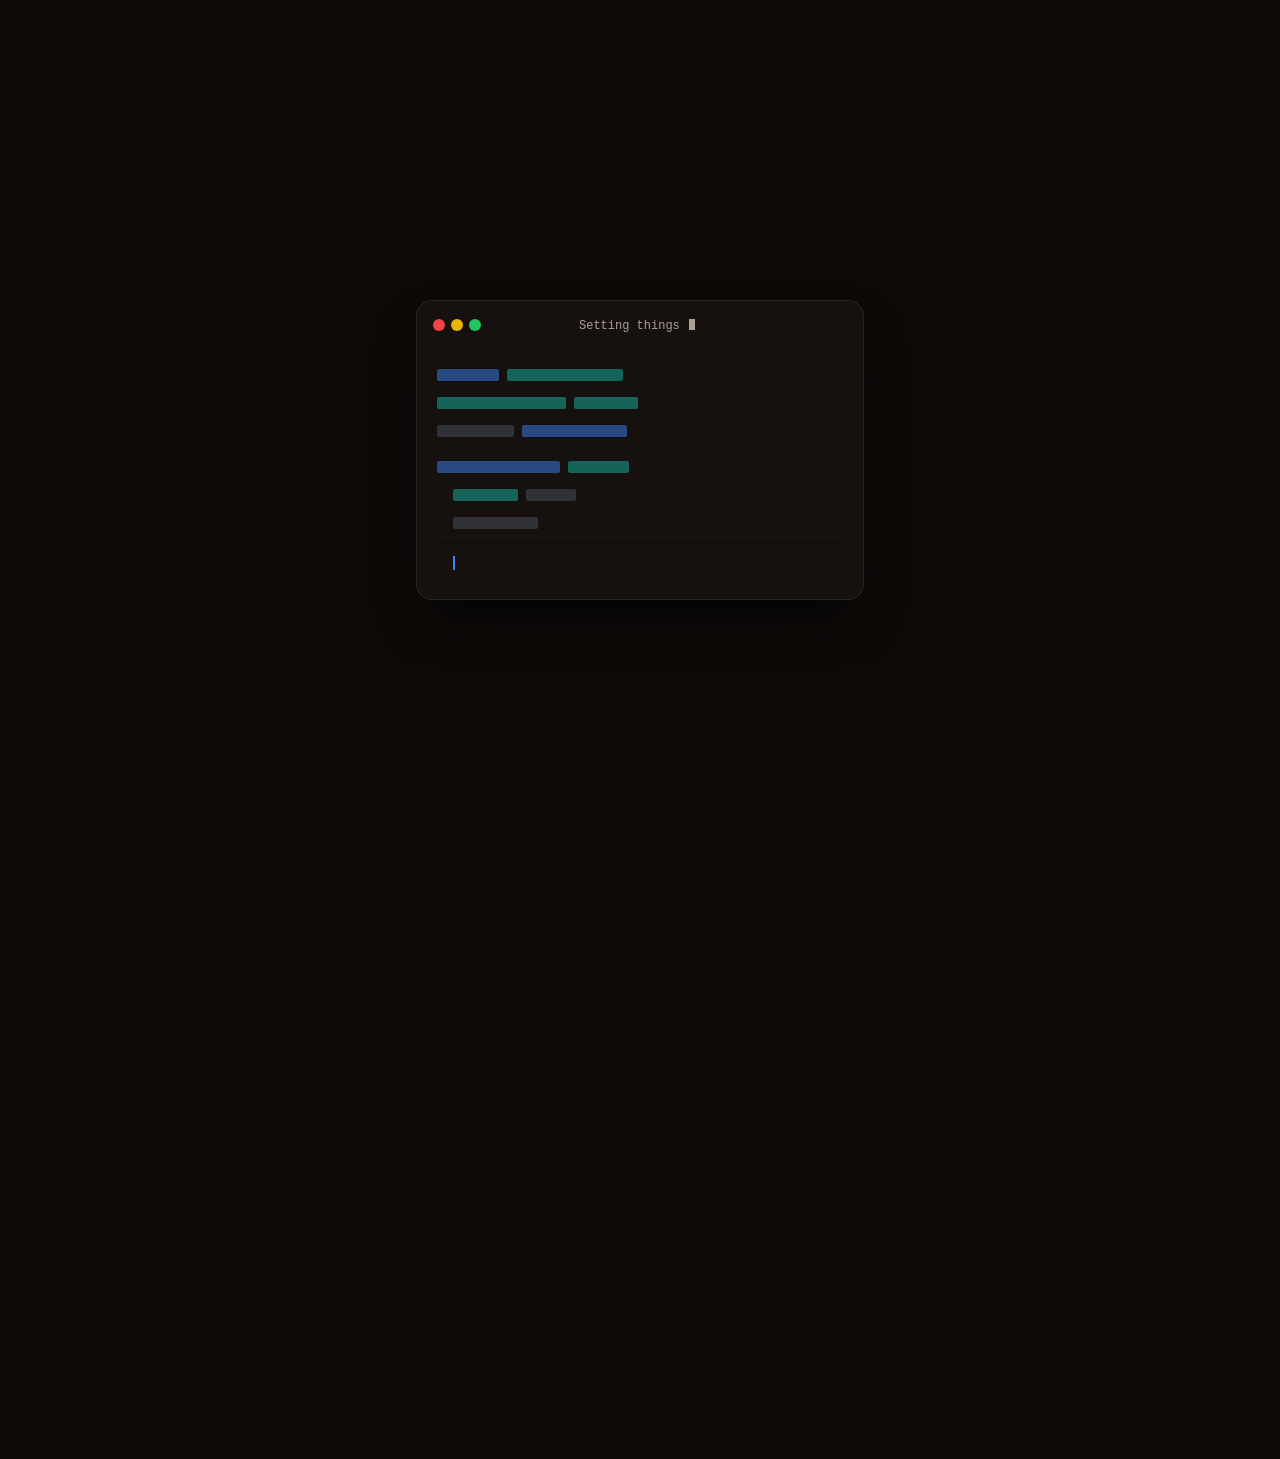
==== commit c94d3048: "Restore the typing cursor styles removed from the stylesheet The .caret rule and the blink keyframes" ====
--- a/about.html
+++ b/about.html
@@ -11,8 +11,8 @@
 <link rel="preconnect" href="https://fonts.googleapis.com">
 <link rel="preconnect" href="https://fonts.gstatic.com" crossorigin>
 <link href="https://fonts.googleapis.com/css2?family=Kanit:wght@400;600;700;800&family=IBM+Plex+Sans+Thai:wght@400;500;600&display=swap" rel="stylesheet">
-<link rel="stylesheet" href="assets/style.css?v=19">
-<script src="assets/main.js?v=19" defer></script>
+<link rel="stylesheet" href="assets/style.css?v=20">
+<script src="assets/main.js?v=20" defer></script>
 </head>
 <body>
 <header class="site-header">
--- a/assets/style.css
+++ b/assets/style.css
@@ -498,6 +498,8 @@
 .story-hook{font:800 clamp(52px,11vw,130px)/1.2 Kanit;letter-spacing:-.02em}
 .story-step h2{margin:0 0 .5em;font-size:clamp(24px,3.6vw,42px);color:var(--orange)}
 .story-text{font:500 clamp(20px,2.7vw,30px)/1.75 Kanit;text-wrap:pretty}
+.caret{display:inline-block;width:9px;height:1.1em;background:var(--orange);vertical-align:-.2em;margin-left:2px;animation:blink 1s steps(1) infinite}
+@keyframes blink{50%{opacity:0}}
 /* typing: the untyped rest stays laid out but invisible, so the window never jumps; the caret takes no room */
 .tr{visibility:hidden}
 .tc{display:none;width:max(3px,.08em);height:.9em;margin-right:min(-3px,-.08em);vertical-align:-.1em;background:var(--orange);animation:blink 1s steps(1) infinite}
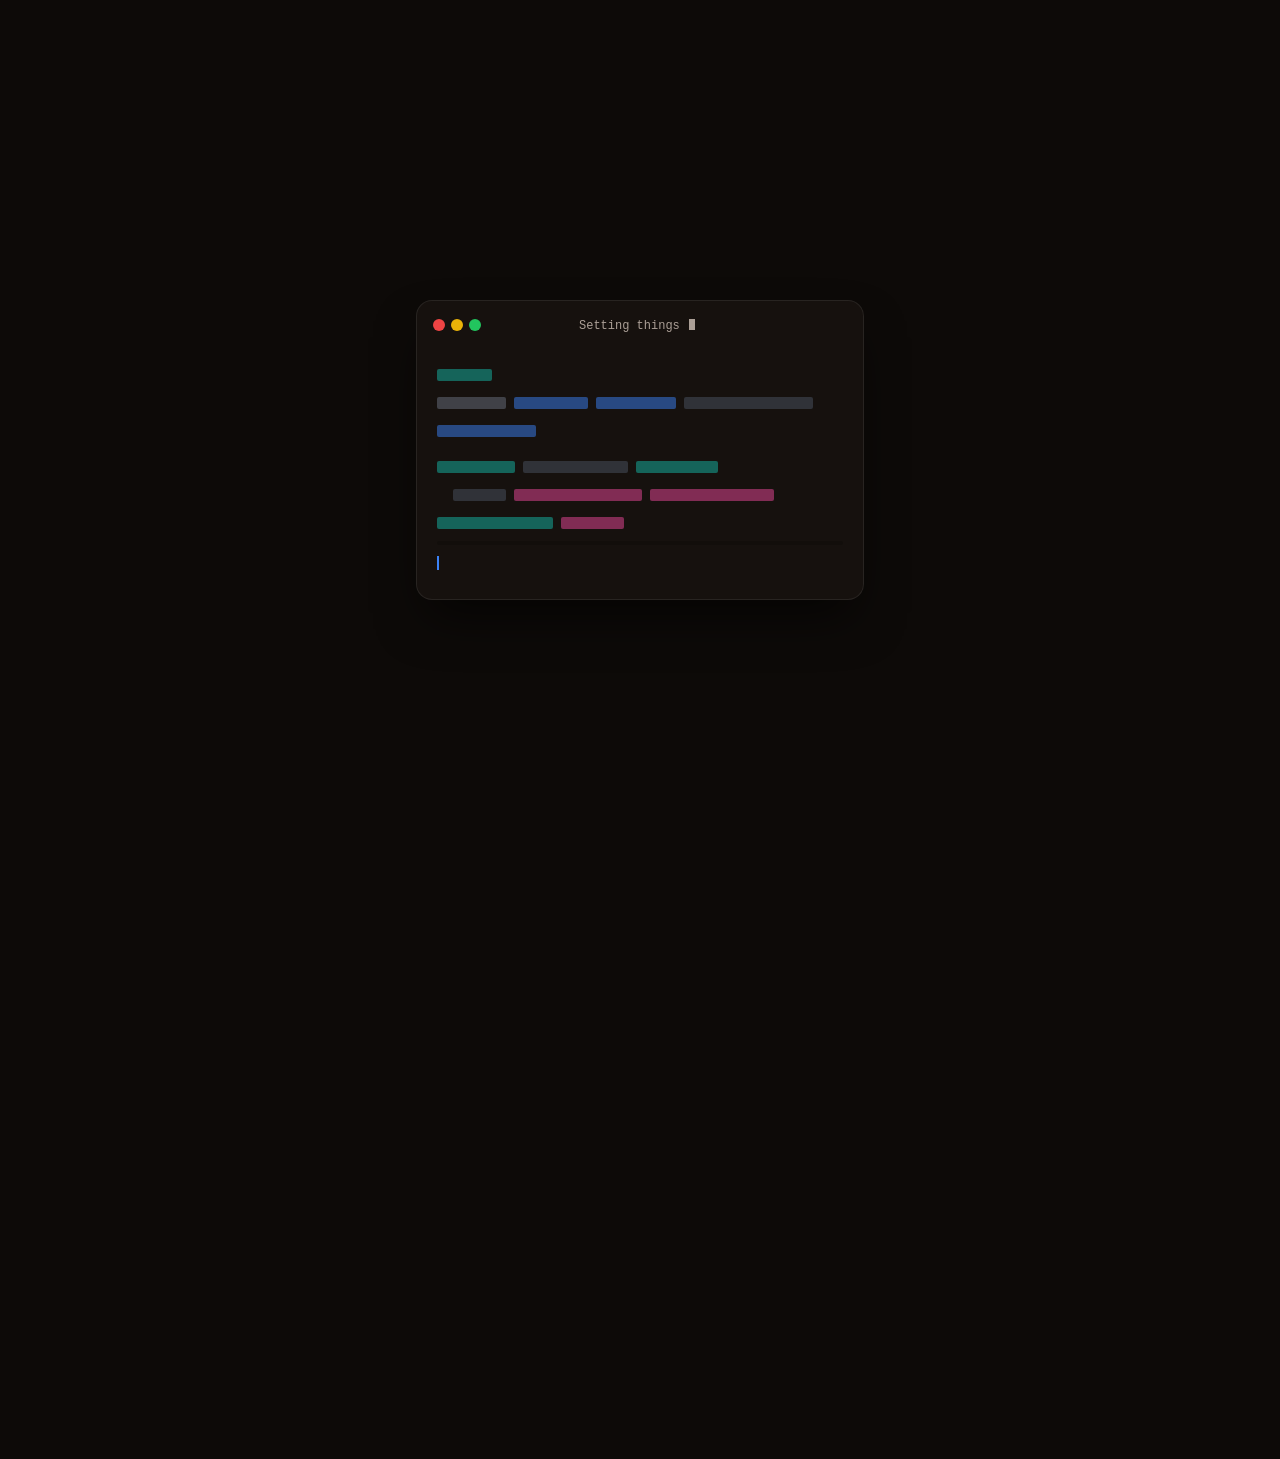
==== commit 34be4b94: "Add the new activities and certificates to the works page Sort the new works into the categories the" ====
--- a/about.html
+++ b/about.html
@@ -11,8 +11,8 @@
 <link rel="preconnect" href="https://fonts.googleapis.com">
 <link rel="preconnect" href="https://fonts.gstatic.com" crossorigin>
 <link href="https://fonts.googleapis.com/css2?family=Kanit:wght@400;600;700;800&family=IBM+Plex+Sans+Thai:wght@400;500;600&display=swap" rel="stylesheet">
-<link rel="stylesheet" href="assets/style.css?v=20">
-<script src="assets/main.js?v=20" defer></script>
+<link rel="stylesheet" href="assets/style.css?v=21">
+<script src="assets/main.js?v=21" defer></script>
 </head>
 <body>
 <header class="site-header">
--- a/assets/style.css
+++ b/assets/style.css
@@ -401,6 +401,7 @@
 .aw-gallery{display:flex;gap:12px;overflow-x:auto;scroll-snap-type:x mandatory;padding-bottom:6px}
 .aw-gallery figure{flex:none;scroll-snap-align:start;cursor:zoom-in}
 .aw-gallery img{height:clamp(200px,40vh,340px);width:auto;border-radius:14px}
+.aw-gallery figcaption{margin-top:8px;font-size:14px;color:var(--muted)}
 .aw-sheet header{margin:24px 0 14px}
 .aw-sheet header h2{font:700 clamp(26px,3vw,36px)/1.2 Kanit;margin:10px 0 4px}
 .aw-org{color:var(--muted);font-size:15px}
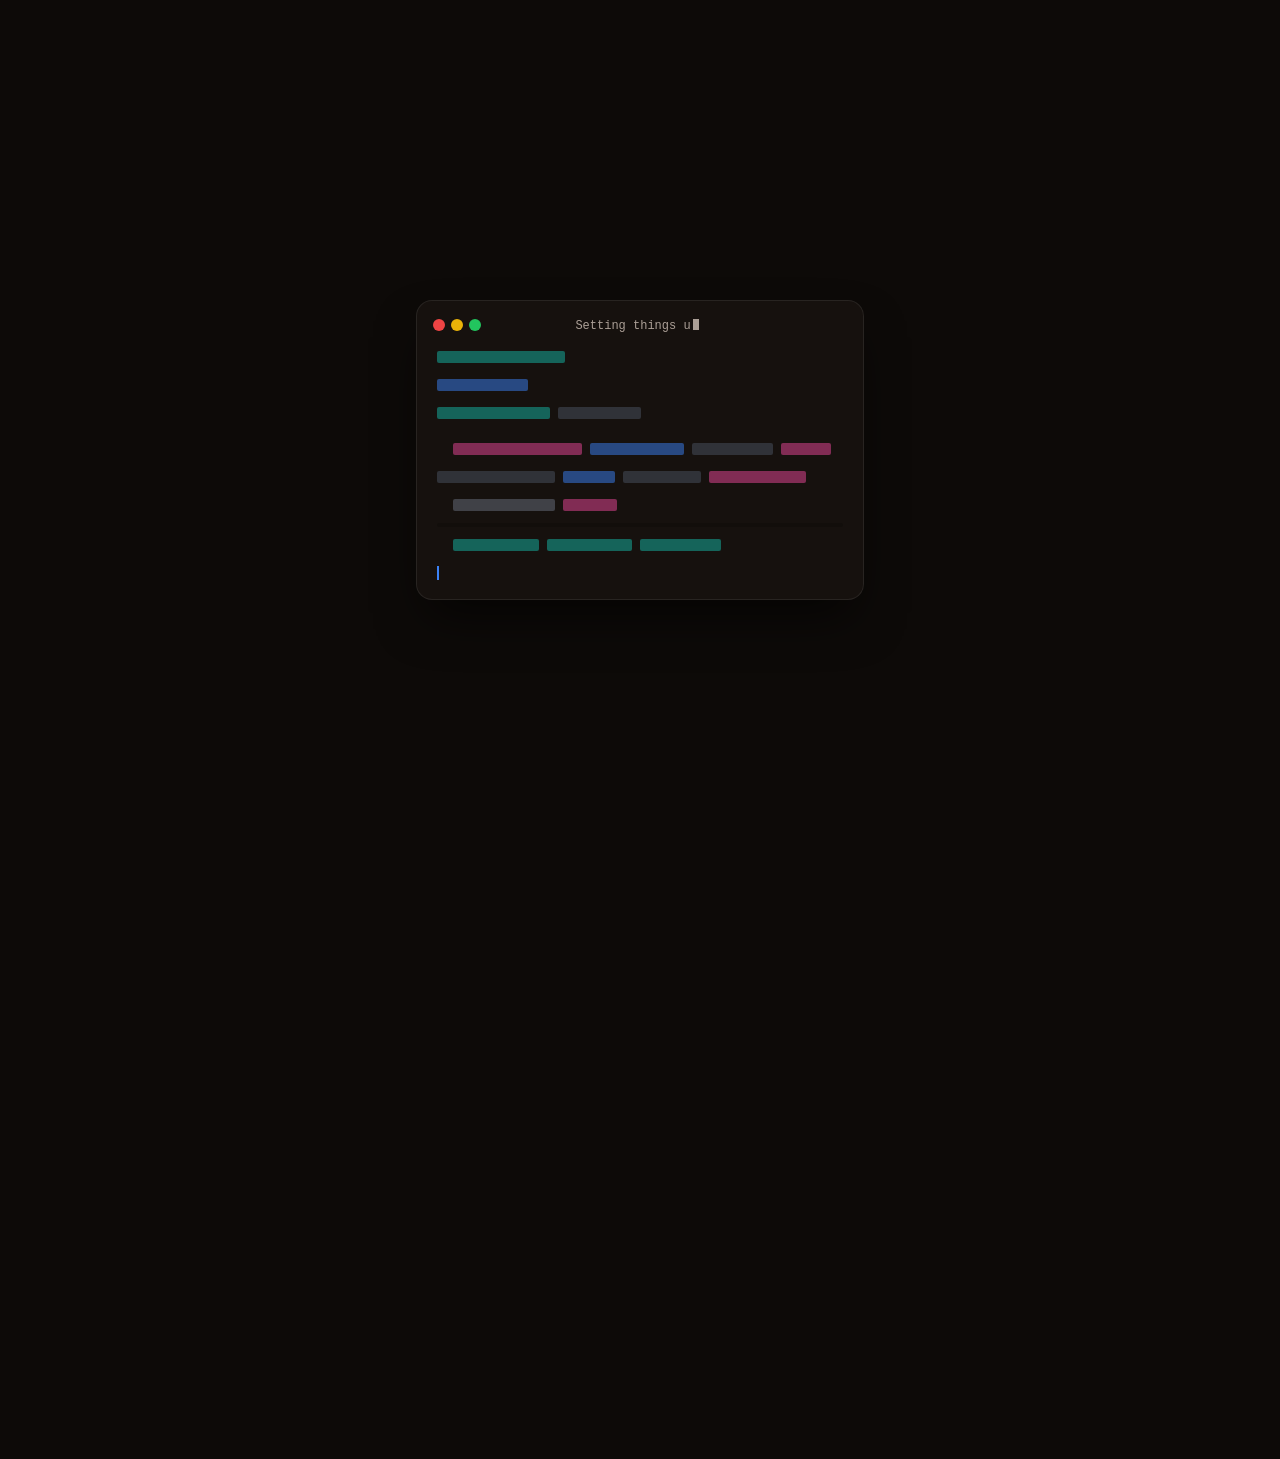
==== commit 033aa4a0: "Merge the "all" works view, drop duplicate cards, new dock icons Works: the "all" tab is one grid wi" ====
--- a/about.html
+++ b/about.html
@@ -11,8 +11,8 @@
 <link rel="preconnect" href="https://fonts.googleapis.com">
 <link rel="preconnect" href="https://fonts.gstatic.com" crossorigin>
 <link href="https://fonts.googleapis.com/css2?family=Kanit:wght@400;600;700;800&family=IBM+Plex+Sans+Thai:wght@400;500;600&display=swap" rel="stylesheet">
-<link rel="stylesheet" href="assets/style.css?v=21">
-<script src="assets/main.js?v=21" defer></script>
+<link rel="stylesheet" href="assets/style.css?v=22">
+<script src="assets/main.js?v=22" defer></script>
 </head>
 <body>
 <header class="site-header">
@@ -83,7 +83,7 @@
     <div class="skill-list">
     <h3 class="skill-cat">ภาษาโปรแกรม</h3>
     <ul class="skill-grid">
-      <li class="tile star" data-cat="lang"><div class="tile-body"><img src="assets/icons/python.svg" alt="" width="72" height="72"><h4>Python</h4></div><svg class="crown" viewBox="0 0 24 24" role="img" aria-label="ทักษะเด่น"><path fill="currentColor" d="M2.5 7.5 7 11.5l5-7.5 5 7.5 4.5-4L19.5 18h-15z"/><rect fill="currentColor" x="4.5" y="19.5" width="15" height="2.2" rx="1.1"/></svg><button class="see-works" type="button" data-skill="python" aria-label="ดูผลงาน Python">ดูผลงาน ↓</button></li>
+      <li class="tile star" data-cat="lang"><div class="tile-body"><img src="assets/icons/python.svg" alt="" width="72" height="72"><h4>Python</h4></div><svg class="crown" viewBox="0 0 24 24" role="img" aria-label="ทักษะเด่น"><path fill="currentColor" d="M2.5 7.5 7 11.5l5-7.5 5 7.5 4.5-4L19.5 18h-15z"/><rect fill="currentColor" x="4.5" y="19.5" width="15" height="2.2" rx="1.1"/></svg></li>
       <li class="tile" data-cat="lang"><div class="tile-body"><img src="assets/icons/c.svg" alt="" width="72" height="72"><h4>C</h4></div></li>
       <li class="tile" data-cat="lang"><div class="tile-body"><img src="assets/icons/cplusplus.svg" alt="" width="72" height="72"><h4>C++</h4></div></li>
       <li class="tile" data-cat="lang"><div class="tile-body"><img src="assets/icons/javascript.svg" alt="" width="72" height="72"><h4>JavaScript</h4></div></li>
@@ -107,45 +107,16 @@
     <ul class="skill-grid">
       <li class="tile" data-cat="app"><div class="tile-body"><img src="assets/icons/vscode.svg" alt="" width="72" height="72"><h4>VS Code</h4></div></li>
       <li class="tile" data-cat="app"><div class="tile-body"><img src="assets/icons/arduino.svg" alt="" width="72" height="72"><h4>Arduino IDE</h4></div></li>
-      <li class="tile star" data-cat="app"><div class="tile-body"><img src="assets/icons/roblox.svg" class="mono" alt="" width="72" height="72"><h4>Roblox Studio</h4></div><svg class="crown" viewBox="0 0 24 24" role="img" aria-label="ทักษะเด่น"><path fill="currentColor" d="M2.5 7.5 7 11.5l5-7.5 5 7.5 4.5-4L19.5 18h-15z"/><rect fill="currentColor" x="4.5" y="19.5" width="15" height="2.2" rx="1.1"/></svg><button class="see-works" type="button" data-skill="roblox" aria-label="ดูผลงาน Roblox Studio">ดูผลงาน ↓</button></li>
+      <li class="tile star" data-cat="app"><div class="tile-body"><img src="assets/icons/roblox.svg" class="mono" alt="" width="72" height="72"><h4>Roblox Studio</h4></div><svg class="crown" viewBox="0 0 24 24" role="img" aria-label="ทักษะเด่น"><path fill="currentColor" d="M2.5 7.5 7 11.5l5-7.5 5 7.5 4.5-4L19.5 18h-15z"/><rect fill="currentColor" x="4.5" y="19.5" width="15" height="2.2" rx="1.1"/></svg></li>
       <li class="tile" data-cat="app"><div class="tile-body"><img src="assets/icons/unity.svg" class="mono" alt="" width="72" height="72"><h4>Unity</h4></div></li>
       <li class="tile" data-cat="app"><div class="tile-body"><img src="assets/icons/blender.svg" alt="" width="72" height="72"><h4>Blender</h4></div></li>
-      <li class="tile star" data-cat="app"><div class="tile-body"><img src="assets/icons/premiere.svg" alt="" width="72" height="72"><h4>Premiere Pro</h4></div><svg class="crown" viewBox="0 0 24 24" role="img" aria-label="ทักษะเด่น"><path fill="currentColor" d="M2.5 7.5 7 11.5l5-7.5 5 7.5 4.5-4L19.5 18h-15z"/><rect fill="currentColor" x="4.5" y="19.5" width="15" height="2.2" rx="1.1"/></svg><button class="see-works" type="button" data-skill="premiere" aria-label="ดูผลงาน Premiere Pro">ดูผลงาน ↓</button></li>
+      <li class="tile star" data-cat="app"><div class="tile-body"><img src="assets/icons/premiere.svg" alt="" width="72" height="72"><h4>Premiere Pro</h4></div><svg class="crown" viewBox="0 0 24 24" role="img" aria-label="ทักษะเด่น"><path fill="currentColor" d="M2.5 7.5 7 11.5l5-7.5 5 7.5 4.5-4L19.5 18h-15z"/><rect fill="currentColor" x="4.5" y="19.5" width="15" height="2.2" rx="1.1"/></svg></li>
       <li class="tile" data-cat="app"><div class="tile-body"><img src="assets/icons/photoshop.svg" alt="" width="72" height="72"><h4>Photoshop</h4></div></li>
     </ul>
     </div>
   </section>
 </main>
 
-<!-- ผลงานของทักษะเด่น: แทน <div class="work-ph">เร็วๆ นี้</div> ด้วยรูปจริง เช่น
-     <img src="assets/works/python-1.webp" alt="ชื่อผลงาน"><figcaption>ชื่อผลงาน</figcaption> -->
-<section class="works wrap" id="works" hidden>
-    <div class="works-panel" data-skill="python" hidden>
-      <h2><img src="assets/icons/python.svg" alt="" width="44" height="44">ผลงาน Python</h2>
-      <div class="works-grid">
-        <figure class="work"><div class="work-ph">เร็วๆ นี้</div></figure>
-        <figure class="work"><div class="work-ph">เร็วๆ นี้</div></figure>
-        <figure class="work"><div class="work-ph">เร็วๆ นี้</div></figure>
-      </div>
-    </div>
-    <div class="works-panel" data-skill="roblox" hidden>
-      <h2><img src="assets/icons/roblox.svg" class="mono" alt="" width="44" height="44">ผลงาน Roblox Studio</h2>
-      <div class="works-grid">
-        <figure class="work"><div class="work-ph">เร็วๆ นี้</div></figure>
-        <figure class="work"><div class="work-ph">เร็วๆ นี้</div></figure>
-        <figure class="work"><div class="work-ph">เร็วๆ นี้</div></figure>
-      </div>
-    </div>
-    <div class="works-panel" data-skill="premiere" hidden>
-      <h2><img src="assets/icons/premiere.svg" alt="" width="44" height="44">ผลงาน Premiere Pro</h2>
-      <div class="works-grid">
-        <figure class="work"><div class="work-ph">เร็วๆ นี้</div></figure>
-        <figure class="work"><div class="work-ph">เร็วๆ นี้</div></figure>
-        <figure class="work"><div class="work-ph">เร็วๆ นี้</div></figure>
-      </div>
-    </div>
-</section>
-
 <footer class="site-footer">
   <div class="wrap"><a href="mailto:hitonewgen1234@gmail.com">hitonewgen1234@gmail.com ↗</a></div>
 </footer>
--- a/assets/style.css
+++ b/assets/style.css
@@ -329,22 +329,7 @@
   filter:drop-shadow(0 3px 6px rgba(0,0,0,.55));transition:transform .4s cubic-bezier(.3,1.6,.5,1)}
 .star{border-color:rgba(255,106,19,.55)}
 .star:hover .crown,.star:focus-within .crown{transform:translateX(-50%) translateY(-3px) rotate(8deg)}
-.see-works{margin-left:4px;padding:6px 12px;border:0;border-radius:99px;white-space:nowrap;cursor:pointer;
-  background:var(--orange);color:#1a0b02;font:600 13px/1 "IBM Plex Sans Thai";transition:background .25s}
-.see-works:hover{background:var(--orange-2)}
-
-/* works for a featured skill: opened by its button, zoom + fade in */
-.works{padding:40px 0 20px}
-.works-panel{scroll-margin-top:96px}
-.works-panel h2{display:flex;align-items:center;gap:14px;margin:0 0 28px}
-.works-panel h2 img{width:44px;height:44px}
-.works-panel h2 img.mono{filter:brightness(0) invert(1)}
-.works-grid{display:grid;grid-template-columns:repeat(auto-fill,minmax(280px,1fr));gap:16px}
-.work{border-radius:20px;overflow:hidden;background:var(--surface);border:1px solid var(--line)}
-.work img,.work-ph{display:block;width:100%;aspect-ratio:4/3;object-fit:cover}
-.work-ph{display:grid;place-items:center;color:var(--muted);font-size:15px;background:var(--surface-2);border-bottom:1px dashed rgba(255,255,255,.12)}
-.work figcaption{padding:14px 18px;font-weight:500}
-.work.in{animation:zoom-in .8s var(--ease) both}
+
 @keyframes zoom-in{from{opacity:0;transform:scale(.8)}to{opacity:1;transform:none}}
 
 /* award */
@@ -355,7 +340,7 @@
 .more span{transition:transform .3s var(--ease)}
 .more:hover span{transform:translateX(6px)}
 /* awards: photo-pile cards that fan out on hover and open a detail sheet */
-.aw-grid{display:grid;grid-template-columns:repeat(auto-fill,minmax(300px,1fr));gap:40px 32px;margin-top:64px}
+.aw-grid,.aw-all.merged{display:grid;grid-template-columns:repeat(auto-fill,minmax(300px,1fr));gap:40px 32px;margin-top:64px}
 .aw-slot{position:relative;display:grid}
 /* tier frame: silver medal, orange award, plain entry */
 [data-tier]{border:1.5px solid transparent;background:linear-gradient(var(--surface),var(--surface)) padding-box,var(--frame) border-box}
@@ -429,6 +414,8 @@
 .cat-tabs button:hover{color:var(--text);border-color:rgba(255,106,19,.5)}
 .cat-tabs button[aria-pressed=true]{background:var(--orange);border-color:var(--orange);color:#1a0b02}
 .aw-cat .aw-grid{margin-top:0}
+.merged .aw-cat,.merged .aw-grid{display:contents}
+.merged .cat-head,.merged .also{display:none}
 .cat-head{display:flex;align-items:baseline;gap:12px;margin:72px 0 28px}
 .cat-head small{font:600 15px/1 Kanit;color:var(--muted)}
 .pop{animation:zoom-in .7s var(--ease) both}
@@ -626,7 +613,6 @@
 .dock-app{position:relative;display:block;padding:0;border:0;background:none;cursor:pointer;border-radius:13px}
 .dock-icon{display:block;width:52px;height:52px;border-radius:13px;overflow:hidden;transform-origin:50% 100%;transition:transform .14s ease-out;box-shadow:0 6px 14px -6px rgba(0,0,0,.7)}
 .dock-icon svg,.dock-icon img{display:block;width:100%;height:100%}
-.dock-icon img{padding:6px;background:#fff7f0;object-fit:contain}
 .dock.in .dock-app{animation:dock-hello .7s cubic-bezier(.3,1.6,.5,1) backwards;animation-delay:calc(var(--i) * 90ms + 250ms)}
 @keyframes dock-hello{from{opacity:0;translate:0 26px}}
 .dock-app.launch .dock-icon{animation:dock-bounce .9s ease-out}
